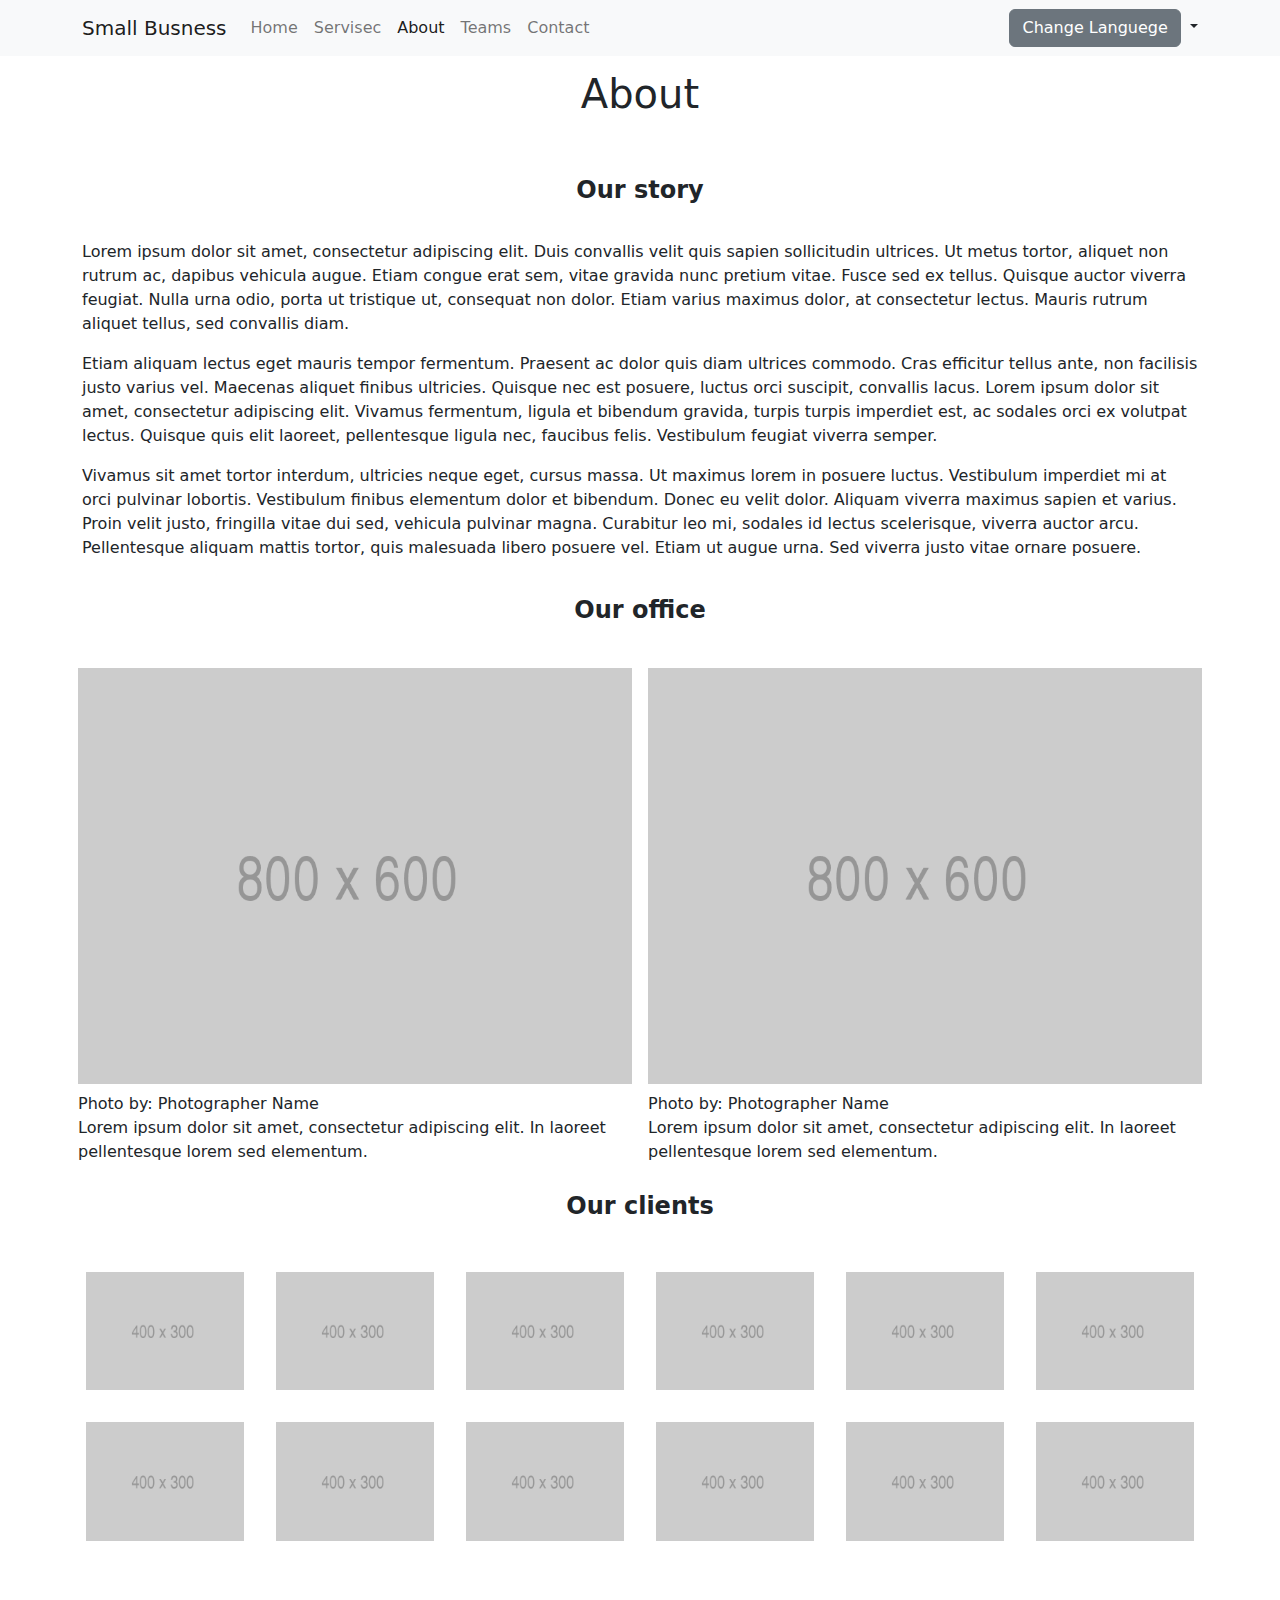
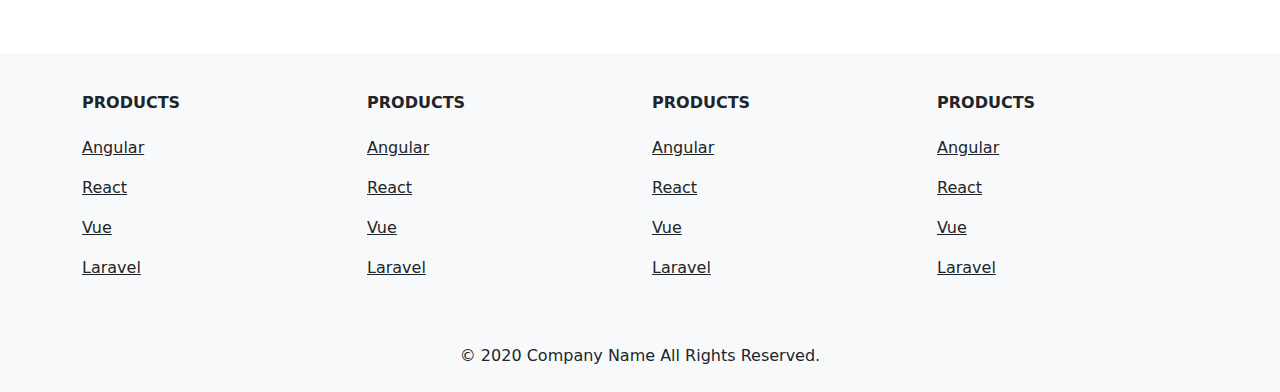
==== about.html @ eff53b5e "Add files via upload" ====
<!DOCTYPE html>
<html>

<head>
  <meta charset="utf-8">
  <meta name="viewport" content="width=device-width, initial-scale=1">
  <title></title>
  <link rel="stylesheet" href="css/bootstrap.min.css">
  <script defer src="js/fontawesome-all.min.js"></script>
</head>

<body>
 <!--Меню-->
 <nav class="navbar navbar-expand-lg bg-light fixed-top mb-4">
  <div class="container d-flex">
    <a class="navbar-brand" href="#">Small Busness</a>
    <button class="navbar-toggler" type="button" data-bs-toggle="collapse" data-bs-target="#navbarNavDropdown"
      aria-controls="navbarNavDropdown" aria-expanded="false" aria-label="Toggle navigation">
      <span class="navbar-toggler-icon"></span>
    </button>
    <div class="collapse navbar-collapse justify-content-between" id="navbarNavDropdown">
      <ul class="navbar-nav">
        <li class="nav-item">
          <a class="nav-link"  href="./index.html">Home</a>
        </li>
        <li class="nav-item">
          <a class="nav-link" href="./services.html">Servisec</a>
        </li>
        <li class="nav-item">
          <a class="nav-link active" aria-current="page" href="./about.html">About</a>
        </li>
        <li class="nav-item">
          <a class="nav-link" href="./teem.html">Teams</a>
        </li>
        <li class="nav-item">
          <a class="nav-link" href="./contact.html">Contact</a>
        </li>

      </ul>

      <div class="nav-item dropdown">
        <a class="nav-link dropdown-toggle" href="#" role="button" data-bs-toggle="dropdown" aria-expanded="false">
          <button class="btn btn-secondary">Change Languege</button>
        </a>
        <ul class="dropdown-menu">
          <li><a class="dropdown-item" href="#">Languege</a></li>
          <li><a class="dropdown-item" href="#">Languege</a></li>
          <li><a class="dropdown-item" href="#">Languege</a></li>
        </ul>
      </div>
    </div>
  </div>
</nav>


  <!-- История -->

  <div class="container py-5">

    <div class="row">
      <div class="col-12">
        <p class="fw-light fs-1 d-flex justify-content-center p-3">About</p>
        <p class="p-3 fw-bold fs-4 d-flex justify-content-center">Our story</p>
        <p class="text-start">Lorem ipsum dolor sit amet, consectetur adipiscing elit. Duis convallis velit quis sapien
          sollicitudin ultrices. Ut metus tortor, aliquet non rutrum ac, dapibus vehicula augue. Etiam congue erat sem,
          vitae gravida nunc pretium vitae. Fusce sed ex tellus. Quisque auctor viverra feugiat. Nulla urna odio, porta
          ut
          tristique ut, consequat non dolor. Etiam varius maximus dolor, at consectetur lectus. Mauris rutrum aliquet
          tellus, sed convallis diam.</p>
        <p class="text-start">Etiam aliquam lectus eget mauris tempor fermentum. Praesent ac dolor quis diam ultrices
          commodo. Cras efficitur tellus ante, non facilisis justo varius vel. Maecenas aliquet finibus ultricies.
          Quisque
          nec est posuere, luctus orci suscipit, convallis lacus. Lorem ipsum dolor sit amet, consectetur adipiscing
          elit.
          Vivamus fermentum, ligula et bibendum gravida, turpis turpis imperdiet est, ac sodales orci ex volutpat
          lectus.
          Quisque quis elit laoreet, pellentesque ligula nec, faucibus felis. Vestibulum feugiat viverra semper.</p>
        <p class="text-start">Vivamus sit amet tortor interdum, ultricies neque eget, cursus massa. Ut maximus lorem in
          posuere luctus. Vestibulum imperdiet mi at orci pulvinar lobortis. Vestibulum finibus elementum dolor et
          bibendum. Donec eu velit dolor. Aliquam viverra maximus sapien et varius. Proin velit justo, fringilla vitae
          dui
          sed, vehicula pulvinar magna. Curabitur leo mi, sodales id lectus scelerisque, viverra auctor arcu.
          Pellentesque
          aliquam mattis tortor, quis malesuada libero posuere vel. Etiam ut augue urna. Sed viverra justo vitae ornare
          posuere.</p>
      </div>
      <p class="p-3 fw-bold fs-4 d-flex justify-content-center">Our office</p>
      <div class="col-lg-6 col=md-12 col-sm-12 p-2">
        <img src="./img/800x600.png" class="card-img-top" alt="...">
        <div class="card-body">
          <p class="card-text mt-2">Photo by: Photographer Name <br>
            Lorem ipsum dolor sit amet, consectetur adipiscing elit. In laoreet pellentesque lorem sed elementum.</p>
        </div>
      </div>
      <div class="col-lg-6 col=md-12 col-sm-12 p-2">
        <img src="./img/800x600.png" class="card-img-top" alt="...">
        <div class="card-body">
          <p class="card-text mt-2 ">Photo by: Photographer Name <br>
            Lorem ipsum dolor sit amet, consectetur adipiscing elit. In laoreet pellentesque lorem sed elementum.</p>
        </div>
      </div>
      <p class="p-3 fw-bold fs-4 d-flex justify-content-center">Our clients</p>
      <div class="col-lg-2 col-md-4 col-sm-6 p-3">
        <img src="./img/400x300.png" class="card-img-top" alt="...">
      </div>
      <div class="col-lg-2 col-md-4 col-sm-6 p-3">
        <img src="./img/400x300.png" class="card-img-top" alt="...">
      </div>
      <div class="col-lg-2 col-md-4 col-sm-6 p-3">
        <img src="./img/400x300.png" class="card-img-top" alt="...">
      </div>
      <div class="col-lg-2 col-md-4 col-sm-6 p-3">
        <img src="./img/400x300.png" class="card-img-top" alt="...">
      </div>
      <div class="col-lg-2 col-md-4 col-sm-6 p-3">
        <img src="./img/400x300.png" class="card-img-top" alt="...">
      </div>
      <div class="col-lg-2 col-md-4 col-sm-6 p-3">
        <img src="./img/400x300.png" class="card-img-top" alt="...">
      </div>
      <div class="col-lg-2 col-md-4 col-sm-6 p-3">
        <img src="./img/400x300.png" class="card-img-top" alt="...">
      </div>
      <div class="col-lg-2 col-md-4 col-sm-6 p-3">
        <img src="./img/400x300.png" class="card-img-top" alt="...">
      </div>
      <div class="col-lg-2 col-md-4 col-sm-6 p-3">
        <img src="./img/400x300.png" class="card-img-top" alt="...">
      </div>
      <div class="col-lg-2 col-md-4 col-sm-6 p-3">
        <img src="./img/400x300.png" class="card-img-top" alt="...">
      </div>
      <div class="col-lg-2 col-md-4 col-sm-6 p-3">
        <img src="./img/400x300.png" class="card-img-top" alt="...">
      </div>
      <div class="col-lg-2 col-md-4 col-sm-6 p-3">
        <img src="./img/400x300.png" class="card-img-top" alt="...">
      </div>
    </div>
  </div>

<!--Подвал-->
<footer>
  <div class="bg-light">
    <div class="container">
      <div class="pt-4 text-center text-md-start mt-5">
        <div class="row mt-3">
          <div class="col-12 col-md-3 col-lg-3 col-xl-3 mb-4">
            <h6 class="text-uppercase fw-bold mb-4">
              Products
            </h6>
            <p>
              <a href="#!" class="text-reset">Angular</a>
            </p>
            <p>
              <a href="#!" class="text-reset">React</a>
            </p>
            <p>
              <a href="#!" class="text-reset">Vue</a>
            </p>
            <p>
              <a href="#!" class="text-reset">Laravel</a>
            </p>
          </div>
          <div class="col-12 col-md-3 col-lg-3 col-xl-3 mb-4">
            <h6 class="text-uppercase fw-bold mb-4">
              Products
            </h6>
            <p>
              <a href="#!" class="text-reset">Angular</a>
            </p>
            <p>
              <a href="#!" class="text-reset">React</a>
            </p>
            <p>
              <a href="#!" class="text-reset">Vue</a>
            </p>
            <p>
              <a href="#!" class="text-reset">Laravel</a>
            </p>
          </div>
          <div class="col-12 col-md-3 col-lg-3 col-xl-3 mb-4">
            <h6 class="text-uppercase fw-bold mb-4">
              Products
            </h6>
            <p>
              <a href="#!" class="text-reset">Angular</a>
            </p>
            <p>
              <a href="#!" class="text-reset">React</a>
            </p>
            <p>
              <a href="#!" class="text-reset">Vue</a>
            </p>
            <p>
              <a href="#!" class="text-reset">Laravel</a>
            </p>
          </div>
          <div class="col-12 col-md-3 col-lg-3 col-xl-3 mx-auto mb-4">
            <h6 class="text-uppercase fw-bold mb-4">
              Products
            </h6>
            <p>
              <a href="#!" class="text-reset">Angular</a>
            </p>
            <p>
              <a href="#!" class="text-reset">React</a>
            </p>
            <p>
              <a href="#!" class="text-reset">Vue</a>
            </p>
            <p>
              <a href="#!" class="text-reset">Laravel</a>
            </p>
          </div>
        </div>
      </div>
    </div>
    <div class="text-center p-4">
      © 2020 Company Name All Rights Reserved.
    </div>
  </div>
</footer>
  </div>
  <script src="js/bootstrap.bundle.min.js"></script>
</body>

</html>
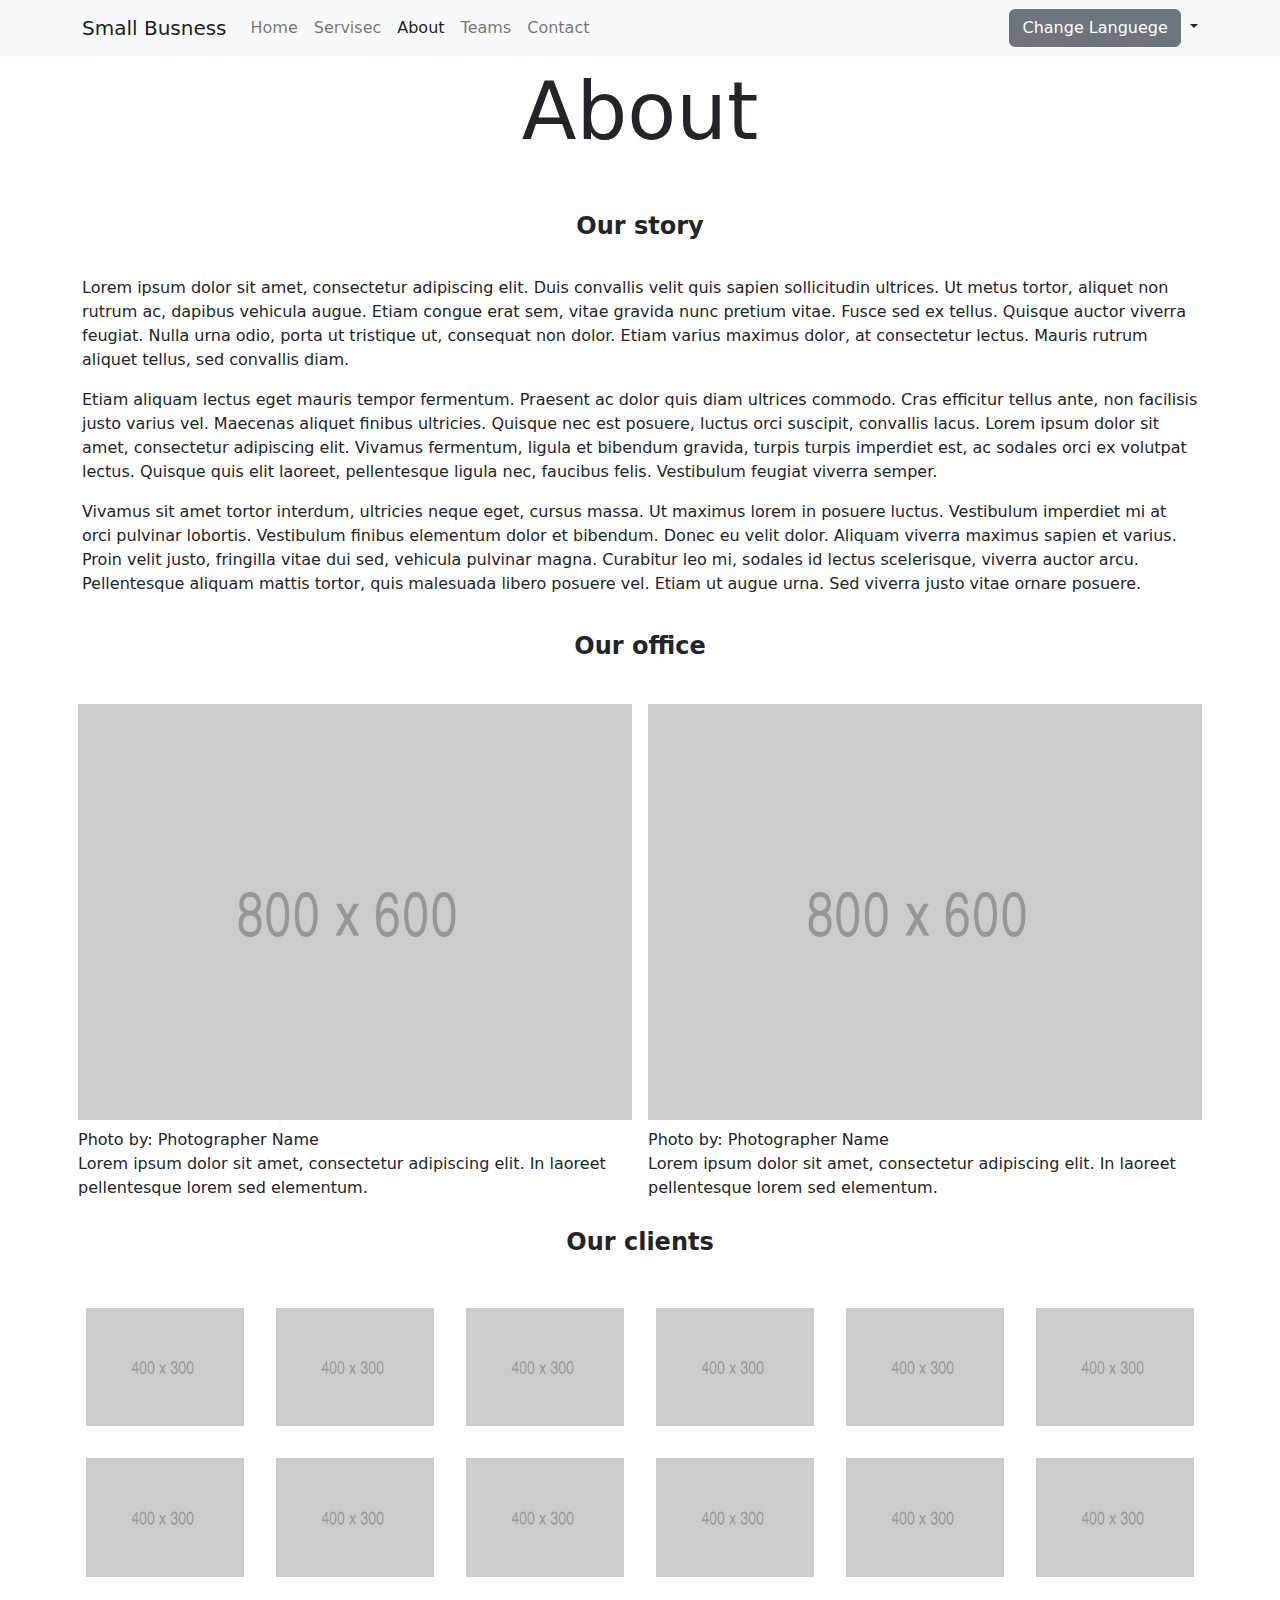
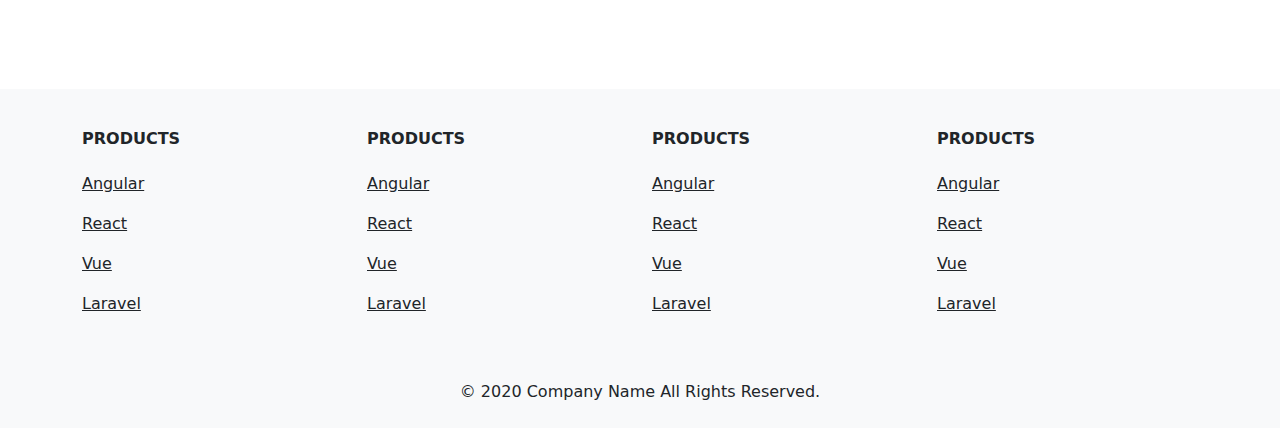
==== commit 93ea959a: "Update about.html" ====
--- a/about.html
+++ b/about.html
@@ -59,7 +59,7 @@
 
     <div class="row">
       <div class="col-12">
-        <p class="fw-light fs-1 d-flex justify-content-center p-3">About</p>
+        <p class="display-1 d-flex justify-content-center p-3">About</p>
         <p class="p-3 fw-bold fs-4 d-flex justify-content-center">Our story</p>
         <p class="text-start">Lorem ipsum dolor sit amet, consectetur adipiscing elit. Duis convallis velit quis sapien
           sollicitudin ultrices. Ut metus tortor, aliquet non rutrum ac, dapibus vehicula augue. Etiam congue erat sem,
@@ -225,4 +225,4 @@
   <script src="js/bootstrap.bundle.min.js"></script>
 </body>
 
-</html>+</html>
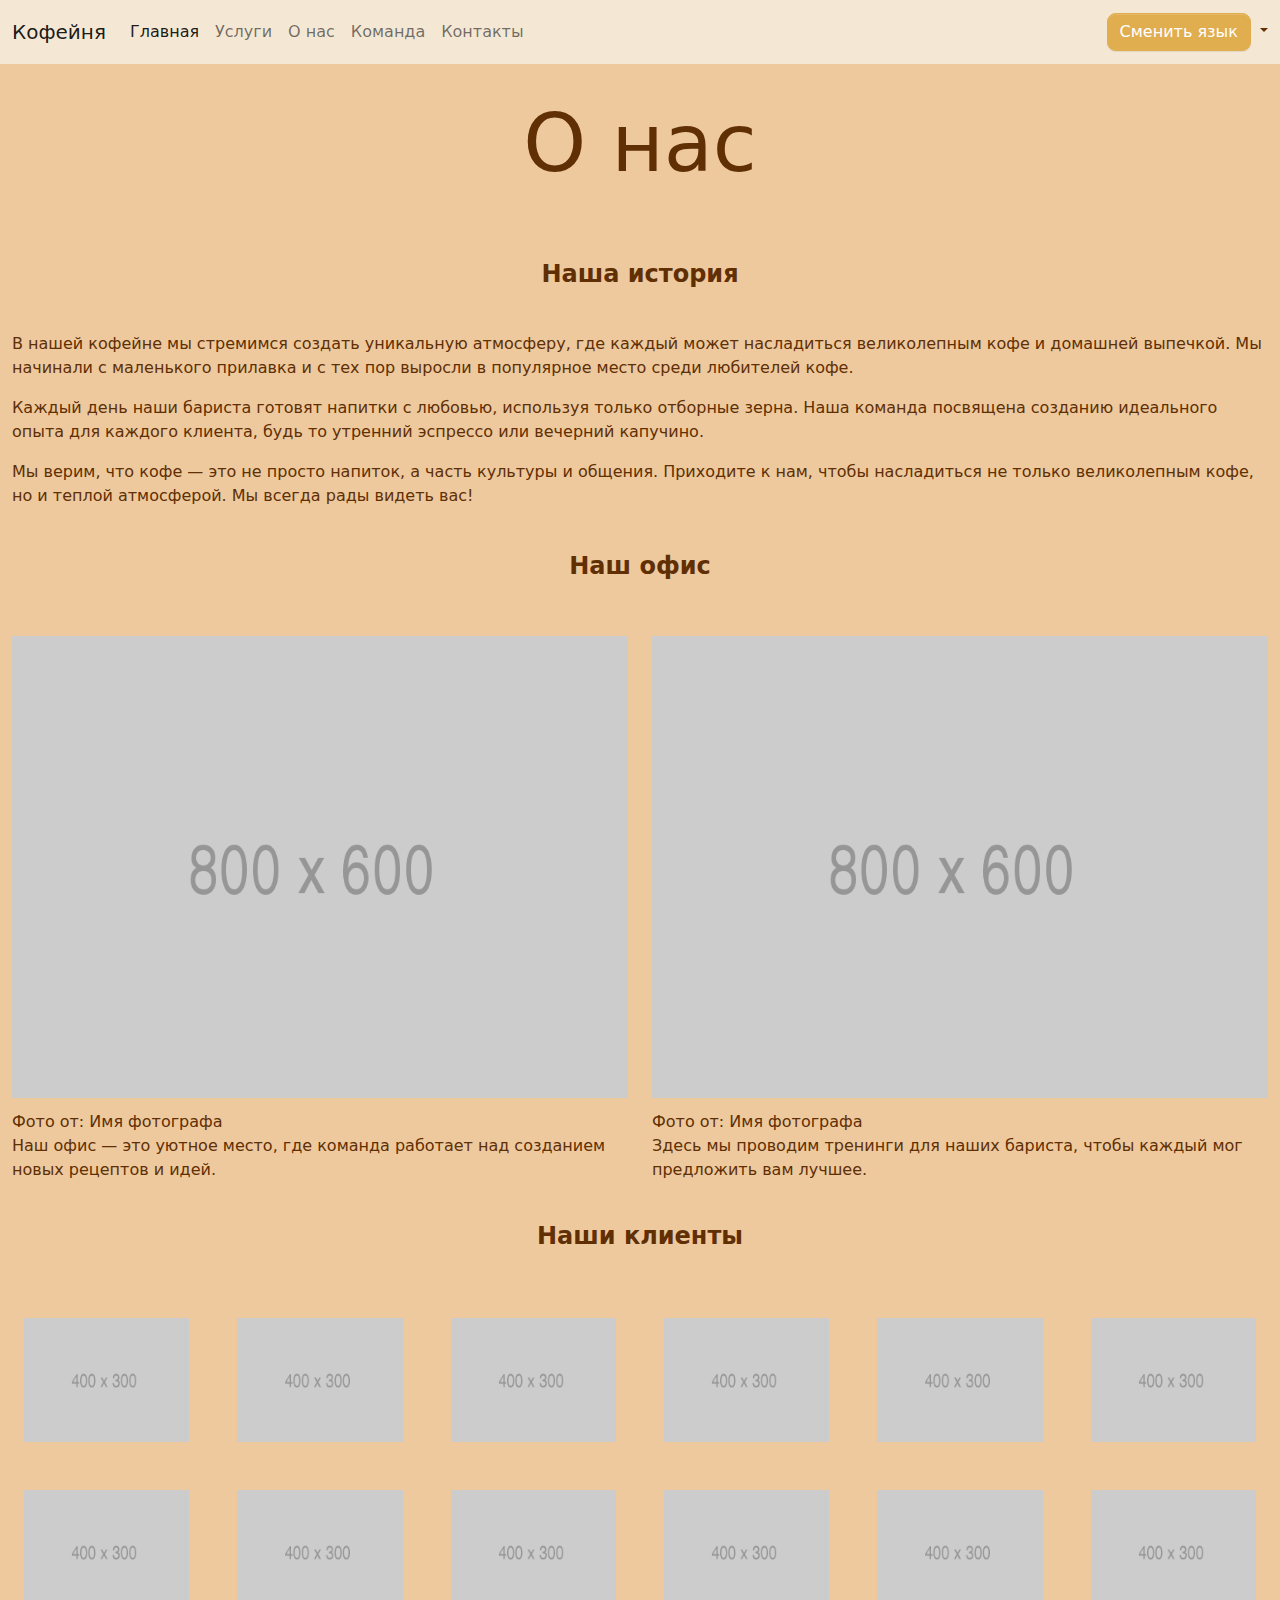
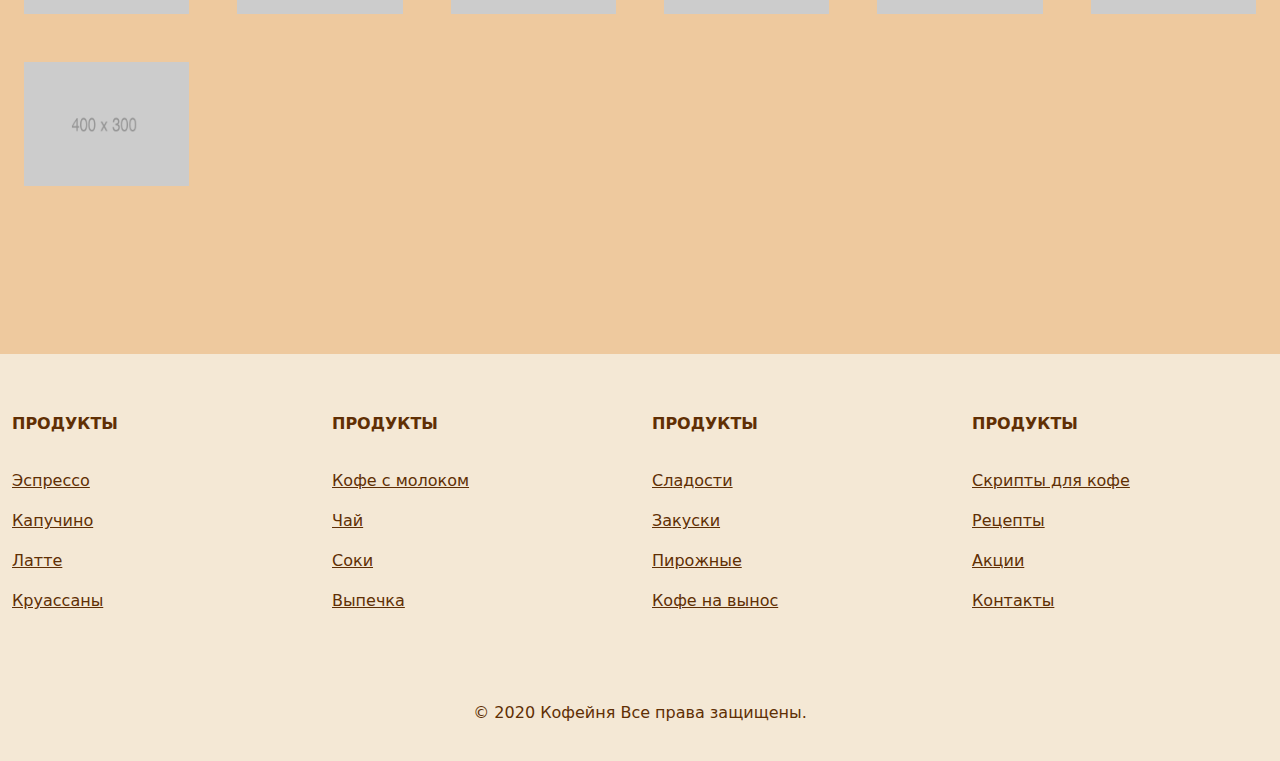
==== commit 9b7cd147: "new project" ====
--- a/about.html
+++ b/about.html
@@ -5,224 +5,205 @@
   <meta charset="utf-8">
   <meta name="viewport" content="width=device-width, initial-scale=1">
   <title></title>
-  <link rel="stylesheet" href="css/bootstrap.min.css">
-  <script defer src="js/fontawesome-all.min.js"></script>
+  <link rel="stylesheet" href="./scss/style.css">
+  <link rel="stylesheet" href="./bootstrap/css/bootstrap.min.css">
+  <script defer src="./bootstrap/js/fontawesome-all.min.js"></script>
 </head>
 
 <body>
  <!--Меню-->
  <nav class="navbar navbar-expand-lg bg-light fixed-top mb-4">
   <div class="container d-flex">
-    <a class="navbar-brand" href="#">Small Busness</a>
-    <button class="navbar-toggler" type="button" data-bs-toggle="collapse" data-bs-target="#navbarNavDropdown"
-      aria-controls="navbarNavDropdown" aria-expanded="false" aria-label="Toggle navigation">
-      <span class="navbar-toggler-icon"></span>
-    </button>
-    <div class="collapse navbar-collapse justify-content-between" id="navbarNavDropdown">
-      <ul class="navbar-nav">
-        <li class="nav-item">
-          <a class="nav-link"  href="./index.html">Home</a>
-        </li>
-        <li class="nav-item">
-          <a class="nav-link" href="./services.html">Servisec</a>
-        </li>
-        <li class="nav-item">
-          <a class="nav-link active" aria-current="page" href="./about.html">About</a>
-        </li>
-        <li class="nav-item">
-          <a class="nav-link" href="./teem.html">Teams</a>
-        </li>
-        <li class="nav-item">
-          <a class="nav-link" href="./contact.html">Contact</a>
-        </li>
-
-      </ul>
-
-      <div class="nav-item dropdown">
-        <a class="nav-link dropdown-toggle" href="#" role="button" data-bs-toggle="dropdown" aria-expanded="false">
-          <button class="btn btn-secondary">Change Languege</button>
-        </a>
-        <ul class="dropdown-menu">
-          <li><a class="dropdown-item" href="#">Languege</a></li>
-          <li><a class="dropdown-item" href="#">Languege</a></li>
-          <li><a class="dropdown-item" href="#">Languege</a></li>
-        </ul>
-      </div>
-    </div>
+      <a class="navbar-brand" href="#">Кофейня</a>
+      <button class="navbar-toggler" type="button" data-bs-toggle="collapse" data-bs-target="#navbarNavDropdown"
+          aria-controls="navbarNavDropdown" aria-expanded="false" aria-label="Toggle navigation">
+          <span class="navbar-toggler-icon"></span>
+      </button>
+      <div class="collapse navbar-collapse justify-content-between" id="navbarNavDropdown">
+          <ul class="navbar-nav">
+              <li class="nav-item">
+                  <a class="nav-link active" aria-current="page" href="./index.html">Главная</a>
+              </li>
+              <li class="nav-item">
+                  <a class="nav-link" href="./services.html">Услуги</a>
+              </li>
+              <li class="nav-item">
+                  <a class="nav-link" aria-current="page" href="./about.html">О нас</a>
+              </li>
+              <li class="nav-item">
+                  <a class="nav-link" href="./teem.html">Команда</a>
+              </li>
+              <li class="nav-item">
+                  <a class="nav-link" href="./contact.html">Контакты</a>
+              </li>
+          </ul>
+
+          <div class="nav-item dropdown">
+              <a class="nav-link dropdown-toggle" href="#" role="button" data-bs-toggle="dropdown" aria-expanded="false">
+                  <button class="btn btn-secondary">Сменить язык</button>
+              </a>
+              <ul class="dropdown-menu">
+                  <li><a class="dropdown-item" href="#">Русский</a></li>
+                  <li><a class="dropdown-item" href="#">Английский</a></li>
+                  <li><a class="dropdown-item" href="#">Испанский</a></li>
+              </ul>
+          </div>
+      </div>
   </div>
 </nav>
 
-
-  <!-- История -->
-
-  <div class="container py-5">
-
-    <div class="row">
+<div class="container py-5">
+  <div class="row">
       <div class="col-12">
-        <p class="display-1 d-flex justify-content-center p-3">About</p>
-        <p class="p-3 fw-bold fs-4 d-flex justify-content-center">Our story</p>
-        <p class="text-start">Lorem ipsum dolor sit amet, consectetur adipiscing elit. Duis convallis velit quis sapien
-          sollicitudin ultrices. Ut metus tortor, aliquet non rutrum ac, dapibus vehicula augue. Etiam congue erat sem,
-          vitae gravida nunc pretium vitae. Fusce sed ex tellus. Quisque auctor viverra feugiat. Nulla urna odio, porta
-          ut
-          tristique ut, consequat non dolor. Etiam varius maximus dolor, at consectetur lectus. Mauris rutrum aliquet
-          tellus, sed convallis diam.</p>
-        <p class="text-start">Etiam aliquam lectus eget mauris tempor fermentum. Praesent ac dolor quis diam ultrices
-          commodo. Cras efficitur tellus ante, non facilisis justo varius vel. Maecenas aliquet finibus ultricies.
-          Quisque
-          nec est posuere, luctus orci suscipit, convallis lacus. Lorem ipsum dolor sit amet, consectetur adipiscing
-          elit.
-          Vivamus fermentum, ligula et bibendum gravida, turpis turpis imperdiet est, ac sodales orci ex volutpat
-          lectus.
-          Quisque quis elit laoreet, pellentesque ligula nec, faucibus felis. Vestibulum feugiat viverra semper.</p>
-        <p class="text-start">Vivamus sit amet tortor interdum, ultricies neque eget, cursus massa. Ut maximus lorem in
-          posuere luctus. Vestibulum imperdiet mi at orci pulvinar lobortis. Vestibulum finibus elementum dolor et
-          bibendum. Donec eu velit dolor. Aliquam viverra maximus sapien et varius. Proin velit justo, fringilla vitae
-          dui
-          sed, vehicula pulvinar magna. Curabitur leo mi, sodales id lectus scelerisque, viverra auctor arcu.
-          Pellentesque
-          aliquam mattis tortor, quis malesuada libero posuere vel. Etiam ut augue urna. Sed viverra justo vitae ornare
-          posuere.</p>
-      </div>
-      <p class="p-3 fw-bold fs-4 d-flex justify-content-center">Our office</p>
-      <div class="col-lg-6 col=md-12 col-sm-12 p-2">
-        <img src="./img/800x600.png" class="card-img-top" alt="...">
-        <div class="card-body">
-          <p class="card-text mt-2">Photo by: Photographer Name <br>
-            Lorem ipsum dolor sit amet, consectetur adipiscing elit. In laoreet pellentesque lorem sed elementum.</p>
-        </div>
-      </div>
-      <div class="col-lg-6 col=md-12 col-sm-12 p-2">
-        <img src="./img/800x600.png" class="card-img-top" alt="...">
-        <div class="card-body">
-          <p class="card-text mt-2 ">Photo by: Photographer Name <br>
-            Lorem ipsum dolor sit amet, consectetur adipiscing elit. In laoreet pellentesque lorem sed elementum.</p>
-        </div>
-      </div>
-      <p class="p-3 fw-bold fs-4 d-flex justify-content-center">Our clients</p>
-      <div class="col-lg-2 col-md-4 col-sm-6 p-3">
-        <img src="./img/400x300.png" class="card-img-top" alt="...">
-      </div>
-      <div class="col-lg-2 col-md-4 col-sm-6 p-3">
-        <img src="./img/400x300.png" class="card-img-top" alt="...">
-      </div>
-      <div class="col-lg-2 col-md-4 col-sm-6 p-3">
-        <img src="./img/400x300.png" class="card-img-top" alt="...">
-      </div>
-      <div class="col-lg-2 col-md-4 col-sm-6 p-3">
-        <img src="./img/400x300.png" class="card-img-top" alt="...">
-      </div>
-      <div class="col-lg-2 col-md-4 col-sm-6 p-3">
-        <img src="./img/400x300.png" class="card-img-top" alt="...">
-      </div>
-      <div class="col-lg-2 col-md-4 col-sm-6 p-3">
-        <img src="./img/400x300.png" class="card-img-top" alt="...">
-      </div>
-      <div class="col-lg-2 col-md-4 col-sm-6 p-3">
-        <img src="./img/400x300.png" class="card-img-top" alt="...">
-      </div>
-      <div class="col-lg-2 col-md-4 col-sm-6 p-3">
-        <img src="./img/400x300.png" class="card-img-top" alt="...">
-      </div>
-      <div class="col-lg-2 col-md-4 col-sm-6 p-3">
-        <img src="./img/400x300.png" class="card-img-top" alt="...">
-      </div>
-      <div class="col-lg-2 col-md-4 col-sm-6 p-3">
-        <img src="./img/400x300.png" class="card-img-top" alt="...">
-      </div>
-      <div class="col-lg-2 col-md-4 col-sm-6 p-3">
-        <img src="./img/400x300.png" class="card-img-top" alt="...">
-      </div>
-      <div class="col-lg-2 col-md-4 col-sm-6 p-3">
-        <img src="./img/400x300.png" class="card-img-top" alt="...">
-      </div>
-    </div>
-  </div>
-
+          <p class="display-1 d-flex justify-content-center p-3">О нас</p>
+          <p class="p-3 fw-bold fs-4 d-flex justify-content-center">Наша история</p>
+          <p class="text-start">В нашей кофейне мы стремимся создать уникальную атмосферу, где каждый может насладиться великолепным кофе и домашней выпечкой. Мы начинали с маленького прилавка и с тех пор выросли в популярное место среди любителей кофе.</p>
+          <p class="text-start">Каждый день наши бариста готовят напитки с любовью, используя только отборные зерна. Наша команда посвящена созданию идеального опыта для каждого клиента, будь то утренний эспрессо или вечерний капучино.</p>
+          <p class="text-start">Мы верим, что кофе — это не просто напиток, а часть культуры и общения. Приходите к нам, чтобы насладиться не только великолепным кофе, но и теплой атмосферой. Мы всегда рады видеть вас!</p>
+      </div>
+      <p class="p-3 fw-bold fs-4 d-flex justify-content-center">Наш офис</p>
+      <div class="col-lg-6 col-md-12 col-sm-12 p-2">
+          <img src="./img/800x600.png" class="card-img-top" alt="Кофейня">
+          <div class="card-body">
+              <p class="card-text mt-2">Фото от: Имя фотографа <br>
+                  Наш офис — это уютное место, где команда работает над созданием новых рецептов и идей.</p>
+          </div>
+      </div>
+      <div class="col-lg-6 col-md-12 col-sm-12 p-2">
+          <img src="./img/800x600.png" class="card-img-top" alt="Кофейня">
+          <div class="card-body">
+              <p class="card-text mt-2">Фото от: Имя фотографа <br>
+                  Здесь мы проводим тренинги для наших бариста, чтобы каждый мог предложить вам лучшее.</p>
+          </div>
+      </div>
+      <p class="p-3 fw-bold fs-4 d-flex justify-content-center">Наши клиенты</p>
+      <div class="col-lg-2 col-md-4 col-sm-6 p-3">
+          <img src="./img/400x300.png" class="card-img-top" alt="Клиент">
+      </div>
+      <div class="col-lg-2 col-md-4 col-sm-6 p-3">
+          <img src="./img/400x300.png" class="card-img-top" alt="Клиент">
+      </div>
+      <div class="col-lg-2 col-md-4 col-sm-6 p-3">
+          <img src="./img/400x300.png" class="card-img-top" alt="Клиент">
+      </div>
+      <div class="col-lg-2 col-md-4 col-sm-6 p-3">
+          <img src="./img/400x300.png" class="card-img-top" alt="Клиент">
+      </div>
+      <div class="col-lg-2 col-md-4 col-sm-6 p-3">
+          <img src="./img/400x300.png" class="card-img-top" alt="Клиент">
+      </div>
+      <div class="col-lg-2 col-md-4 col-sm-6 p-3">
+          <img src="./img/400x300.png" class="card-img-top" alt="Клиент">
+      </div>
+      <div class="col-lg-2 col-md-4 col-sm-6 p-3">
+          <img src="./img/400x300.png" class="card-img-top" alt="Клиент">
+      </div>
+      <div class="col-lg-2 col-md-4 col-sm-6 p-3">
+          <img src="./img/400x300.png" class="card-img-top" alt="Клиент">
+      </div>
+      <div class="col-lg-2 col-md-4 col-sm-6 p-3">
+          <img src="./img/400x300.png" class="card-img-top" alt="Клиент">
+      </div>
+      <div class="col-lg-2 col-md-4 col-sm-6 p-3">
+          <img src="./img/400x300.png" class="card-img-top" alt="Клиент">
+      </div>
+      <div class="col-lg-2 col-md-4 col-sm-6 p-3">
+          <img src="./img/400x300.png" class="card-img-top" alt="Клиент">
+      </div>
+      <div class="col-lg-2 col-md-4 col-sm-6 p-3">
+          <img src="./img/400x300.png" class="card-img-top" alt="Клиент">
+      </div>
+      <div class="col-lg-2 col-md-4 col-sm-6 p-3">
+          <img src="./img/400x300.png" class="card-img-top" alt="Клиент">
+      </div>
+  </div>
+</div>
 <!--Подвал-->
 <footer>
   <div class="bg-light">
-    <div class="container">
-      <div class="pt-4 text-center text-md-start mt-5">
-        <div class="row mt-3">
-          <div class="col-12 col-md-3 col-lg-3 col-xl-3 mb-4">
-            <h6 class="text-uppercase fw-bold mb-4">
-              Products
-            </h6>
-            <p>
-              <a href="#!" class="text-reset">Angular</a>
-            </p>
-            <p>
-              <a href="#!" class="text-reset">React</a>
-            </p>
-            <p>
-              <a href="#!" class="text-reset">Vue</a>
-            </p>
-            <p>
-              <a href="#!" class="text-reset">Laravel</a>
-            </p>
-          </div>
-          <div class="col-12 col-md-3 col-lg-3 col-xl-3 mb-4">
-            <h6 class="text-uppercase fw-bold mb-4">
-              Products
-            </h6>
-            <p>
-              <a href="#!" class="text-reset">Angular</a>
-            </p>
-            <p>
-              <a href="#!" class="text-reset">React</a>
-            </p>
-            <p>
-              <a href="#!" class="text-reset">Vue</a>
-            </p>
-            <p>
-              <a href="#!" class="text-reset">Laravel</a>
-            </p>
-          </div>
-          <div class="col-12 col-md-3 col-lg-3 col-xl-3 mb-4">
-            <h6 class="text-uppercase fw-bold mb-4">
-              Products
-            </h6>
-            <p>
-              <a href="#!" class="text-reset">Angular</a>
-            </p>
-            <p>
-              <a href="#!" class="text-reset">React</a>
-            </p>
-            <p>
-              <a href="#!" class="text-reset">Vue</a>
-            </p>
-            <p>
-              <a href="#!" class="text-reset">Laravel</a>
-            </p>
-          </div>
-          <div class="col-12 col-md-3 col-lg-3 col-xl-3 mx-auto mb-4">
-            <h6 class="text-uppercase fw-bold mb-4">
-              Products
-            </h6>
-            <p>
-              <a href="#!" class="text-reset">Angular</a>
-            </p>
-            <p>
-              <a href="#!" class="text-reset">React</a>
-            </p>
-            <p>
-              <a href="#!" class="text-reset">Vue</a>
-            </p>
-            <p>
-              <a href="#!" class="text-reset">Laravel</a>
-            </p>
-          </div>
-        </div>
-      </div>
-    </div>
-    <div class="text-center p-4">
-      © 2020 Company Name All Rights Reserved.
-    </div>
+      <div class="container">
+          <div class="pt-4 text-center text-md-start mt-5">
+              <div class="row mt-3">
+                  <div class="col-12 col-md-3 col-lg-3 col-xl-3 mb-4">
+                      <h6 class="text-uppercase fw-bold mb-4">
+                          Продукты
+                      </h6>
+                      <p>
+                          <a href="#!" class="text-reset">Эспрессо</a>
+                      </p>
+                      <p>
+                          <a href="#!" class="text-reset">Капучино</a>
+                      </p>
+                      <p>
+                          <a href="#!" class="text-reset">Латте</a>
+                      </p>
+                      <p>
+                          <a href="#!" class="text-reset">Круассаны</a>
+                      </p>
+                  </div>
+                  <div class="col-12 col-md-3 col-lg-3 col-xl-3 mb-4">
+                      <h6 class="text-uppercase fw-bold mb-4">
+                          Продукты
+                      </h6>
+                      <p>
+                          <a href="#!" class="text-reset">Кофе с молоком</a>
+                      </p>
+                      <p>
+                          <a href="#!" class="text-reset">Чай</a>
+                      </p>
+                      <p>
+                          <a href="#!" class="text-reset">Соки</a>
+                      </p>
+                      <p>
+                          <a href="#!" class="text-reset">Выпечка</a>
+                      </p>
+                  </div>
+                  <div class="col-12 col-md-3 col-lg-3 col-xl-3 mb-4">
+                      <h6 class="text-uppercase fw-bold mb-4">
+                          Продукты
+                      </h6>
+                      <p>
+                          <a href="#!" class="text-reset">Сладости</a>
+                      </p>
+                      <p>
+                          <a href="#!" class="text-reset">Закуски</a>
+                      </p>
+                      <p>
+                          <a href="#!" class="text-reset">Пирожные</a>
+                      </p>
+                      <p>
+                          <a href="#!" class="text-reset">Кофе на вынос</a>
+                      </p>
+                  </div>
+                  <div class="col-12 col-md-3 col-lg-3 col-xl-3 mx-auto mb-4">
+                      <h6 class="text-uppercase fw-bold mb-4">
+                          Продукты
+                      </h6>
+                      <p>
+                          <a href="#!" class="text-reset">Скрипты для кофе</a>
+                      </p>
+                      <p>
+                          <a href="#!" class="text-reset">Рецепты</a>
+                      </p>
+                      <p>
+                          <a href="#!" class="text-reset">Акции</a>
+                      </p>
+                      <p>
+
+
+<a href="#!" class="text-reset">Контакты</a>
+                      </p>
+                  </div>
+              </div>
+          </div>
+      </div>
+      <div class="text-center p-4">
+          © 2020 Кофейня Все права защищены.
+      </div>
   </div>
 </footer>
   </div>
-  <script src="js/bootstrap.bundle.min.js"></script>
+  <script src="./bootstrap/js/bootstrap.bundle.min.js"></script>
 </body>
 
 </html>
--- a/scss/style.css
+++ b/scss/style.css
@@ -0,0 +1,10899 @@
+@charset "UTF-8";
+.btn-primary, .btn-secondary {
+  color: white !important;
+}
+
+.btn-outline-primary:hover {
+  color: white !important;
+}
+
+/* === Import Bootstrap functions and variables and mixins */
+/*--------------------------------------------------------------------*/
+/* Change theme-colors */
+.form-control {
+  background-color: #dee2e6 !important;
+}
+
+/*--------------------------------------------------------------------*/
+/* === Bootsrap Main SCSS === */
+/*!
+ * Bootstrap  v5.2.3 (https://getbootstrap.com/)
+ * Copyright 2011-2022 The Bootstrap Authors
+ * Copyright 2011-2022 Twitter, Inc.
+ * Licensed under MIT (https://github.com/twbs/bootstrap/blob/main/LICENSE)
+ */
+:root {
+  --bs-blue: #0d6efd;
+  --bs-indigo: #6610f2;
+  --bs-purple: #6f42c1;
+  --bs-pink: #d63384;
+  --bs-red: #dc3545;
+  --bs-orange: #fd7e14;
+  --bs-yellow: #ffc107;
+  --bs-green: #198754;
+  --bs-teal: #20c997;
+  --bs-cyan: #0dcaf0;
+  --bs-black: #000;
+  --bs-white: #fff;
+  --bs-gray: #6c757d;
+  --bs-gray-dark: #343a40;
+  --bs-gray-100: #f8f9fa;
+  --bs-gray-200: #e9ecef;
+  --bs-gray-300: #dee2e6;
+  --bs-gray-400: #ced4da;
+  --bs-gray-500: #adb5bd;
+  --bs-gray-600: #6c757d;
+  --bs-gray-700: #495057;
+  --bs-gray-800: #343a40;
+  --bs-gray-900: #212529;
+  --bs-light: #f4e8d5;
+  --bs-primary: #d17811;
+  --bs-secondary: #e0ad4f;
+  --bs-success: #1e6111;
+  --bs-info: #64c3d2;
+  --bs-warning: #f5e74a;
+  --bs-danger: #820410;
+  --bs-light-rgb: 244, 232, 213;
+  --bs-primary-rgb: 209, 120, 17;
+  --bs-secondary-rgb: 224, 173, 79;
+  --bs-success-rgb: 30, 97, 17;
+  --bs-info-rgb: 100, 195, 210;
+  --bs-warning-rgb: 245, 231, 74;
+  --bs-danger-rgb: 130, 4, 16;
+  --bs-white-rgb: 255, 255, 255;
+  --bs-black-rgb: 0, 0, 0;
+  --bs-body-color-rgb: 96, 47, 4;
+  --bs-body-bg-rgb: 238, 201, 158;
+  --bs-font-sans-serif: system-ui, -apple-system, "Segoe UI", Roboto, "Helvetica Neue", "Noto Sans", "Liberation Sans", Arial, sans-serif, "Apple Color Emoji", "Segoe UI Emoji", "Segoe UI Symbol", "Noto Color Emoji";
+  --bs-font-monospace: SFMono-Regular, Menlo, Monaco, Consolas, "Liberation Mono", "Courier New", monospace;
+  --bs-gradient: linear-gradient(180deg, rgba(255, 255, 255, 0.15), rgba(255, 255, 255, 0));
+  --bs-body-font-family: var(--bs-font-sans-serif);
+  --bs-body-font-size: 1rem;
+  --bs-body-font-weight: 400;
+  --bs-body-line-height: 1.5;
+  --bs-body-color: #602f04;
+  --bs-body-bg: #eec99e;
+  --bs-border-width: 1px;
+  --bs-border-style: solid;
+  --bs-border-color: #dee2e6;
+  --bs-border-color-translucent: rgba(0, 0, 0, 0.175);
+  --bs-border-radius: 0.55rem;
+  --bs-border-radius-sm: 0.25rem;
+  --bs-border-radius-lg: 0.5rem;
+  --bs-border-radius-xl: 1rem;
+  --bs-border-radius-2xl: 2rem;
+  --bs-border-radius-pill: 50rem;
+  --bs-link-color: #0dcaf0;
+  --bs-link-hover-color: #0257d5;
+  --bs-code-color: #d63384;
+  --bs-highlight-bg: #fff3cd;
+}
+
+*,
+*::before,
+*::after {
+  box-sizing: border-box;
+}
+
+@media (prefers-reduced-motion: no-preference) {
+  :root {
+    scroll-behavior: smooth;
+  }
+}
+
+body {
+  margin: 0;
+  font-family: var(--bs-body-font-family);
+  font-size: var(--bs-body-font-size);
+  font-weight: var(--bs-body-font-weight);
+  line-height: var(--bs-body-line-height);
+  color: var(--bs-body-color);
+  text-align: var(--bs-body-text-align);
+  background-color: var(--bs-body-bg);
+  -webkit-text-size-adjust: 100%;
+  -webkit-tap-highlight-color: rgba(0, 0, 0, 0);
+}
+
+hr {
+  margin: 1.5rem 0;
+  color: inherit;
+  border: 0;
+  border-top: 1px solid;
+  opacity: 0.25;
+}
+
+h6, .h6, h5, .h5, h4, .h4, h3, .h3, h2, .h2, h1, .h1 {
+  margin-top: 0;
+  margin-bottom: 0.75rem;
+  font-weight: 500;
+  line-height: 1.2;
+}
+
+h1, .h1 {
+  font-size: calc(1.375rem + 1.5vw);
+}
+@media (min-width: 1200px) {
+  h1, .h1 {
+    font-size: 2.5rem;
+  }
+}
+
+h2, .h2 {
+  font-size: calc(1.325rem + 0.9vw);
+}
+@media (min-width: 1200px) {
+  h2, .h2 {
+    font-size: 2rem;
+  }
+}
+
+h3, .h3 {
+  font-size: calc(1.3rem + 0.6vw);
+}
+@media (min-width: 1200px) {
+  h3, .h3 {
+    font-size: 1.75rem;
+  }
+}
+
+h4, .h4 {
+  font-size: calc(1.275rem + 0.3vw);
+}
+@media (min-width: 1200px) {
+  h4, .h4 {
+    font-size: 1.5rem;
+  }
+}
+
+h5, .h5 {
+  font-size: 1.25rem;
+}
+
+h6, .h6 {
+  font-size: 1rem;
+}
+
+p {
+  margin-top: 0;
+  margin-bottom: 1rem;
+}
+
+abbr[title] {
+  -webkit-text-decoration: underline dotted;
+          text-decoration: underline dotted;
+  cursor: help;
+  -webkit-text-decoration-skip-ink: none;
+          text-decoration-skip-ink: none;
+}
+
+address {
+  margin-bottom: 1rem;
+  font-style: normal;
+  line-height: inherit;
+}
+
+ol,
+ul {
+  padding-left: 2rem;
+}
+
+ol,
+ul,
+dl {
+  margin-top: 0;
+  margin-bottom: 1rem;
+}
+
+ol ol,
+ul ul,
+ol ul,
+ul ol {
+  margin-bottom: 0;
+}
+
+dt {
+  font-weight: 700;
+}
+
+dd {
+  margin-bottom: 0.5rem;
+  margin-left: 0;
+}
+
+blockquote {
+  margin: 0 0 1rem;
+}
+
+b,
+strong {
+  font-weight: bolder;
+}
+
+small, .small {
+  font-size: 0.875em;
+}
+
+mark, .mark {
+  padding: 0.1875em;
+  background-color: var(--bs-highlight-bg);
+}
+
+sub,
+sup {
+  position: relative;
+  font-size: 0.75em;
+  line-height: 0;
+  vertical-align: baseline;
+}
+
+sub {
+  bottom: -0.25em;
+}
+
+sup {
+  top: -0.5em;
+}
+
+a {
+  color: var(--bs-link-color);
+  text-decoration: underline;
+}
+a:hover {
+  color: var(--bs-link-hover-color);
+}
+
+a:not([href]):not([class]), a:not([href]):not([class]):hover {
+  color: inherit;
+  text-decoration: none;
+}
+
+pre,
+code,
+kbd,
+samp {
+  font-family: var(--bs-font-monospace);
+  font-size: 1em;
+}
+
+pre {
+  display: block;
+  margin-top: 0;
+  margin-bottom: 1rem;
+  overflow: auto;
+  font-size: 0.875em;
+}
+pre code {
+  font-size: inherit;
+  color: inherit;
+  word-break: normal;
+}
+
+code {
+  font-size: 0.875em;
+  color: var(--bs-code-color);
+  word-wrap: break-word;
+}
+a > code {
+  color: inherit;
+}
+
+kbd {
+  padding: 0.1875rem 0.375rem;
+  font-size: 0.875em;
+  color: var(--bs-body-bg);
+  background-color: var(--bs-body-color);
+  border-radius: 0.25rem;
+}
+kbd kbd {
+  padding: 0;
+  font-size: 1em;
+}
+
+figure {
+  margin: 0 0 1rem;
+}
+
+img,
+svg {
+  vertical-align: middle;
+}
+
+table {
+  caption-side: bottom;
+  border-collapse: collapse;
+}
+
+caption {
+  padding-top: 0.5rem;
+  padding-bottom: 0.5rem;
+  color: #6c757d;
+  text-align: left;
+}
+
+th {
+  text-align: inherit;
+  text-align: -webkit-match-parent;
+}
+
+thead,
+tbody,
+tfoot,
+tr,
+td,
+th {
+  border-color: inherit;
+  border-style: solid;
+  border-width: 0;
+}
+
+label {
+  display: inline-block;
+}
+
+button {
+  border-radius: 0;
+}
+
+button:focus:not(:focus-visible) {
+  outline: 0;
+}
+
+input,
+button,
+select,
+optgroup,
+textarea {
+  margin: 0;
+  font-family: inherit;
+  font-size: inherit;
+  line-height: inherit;
+}
+
+button,
+select {
+  text-transform: none;
+}
+
+[role=button] {
+  cursor: pointer;
+}
+
+select {
+  word-wrap: normal;
+}
+select:disabled {
+  opacity: 1;
+}
+
+[list]:not([type=date]):not([type=datetime-local]):not([type=month]):not([type=week]):not([type=time])::-webkit-calendar-picker-indicator {
+  display: none !important;
+}
+
+button,
+[type=button],
+[type=reset],
+[type=submit] {
+  -webkit-appearance: button;
+}
+button:not(:disabled),
+[type=button]:not(:disabled),
+[type=reset]:not(:disabled),
+[type=submit]:not(:disabled) {
+  cursor: pointer;
+}
+
+::-moz-focus-inner {
+  padding: 0;
+  border-style: none;
+}
+
+textarea {
+  resize: vertical;
+}
+
+fieldset {
+  min-width: 0;
+  padding: 0;
+  margin: 0;
+  border: 0;
+}
+
+legend {
+  float: left;
+  width: 100%;
+  padding: 0;
+  margin-bottom: 0.5rem;
+  font-size: calc(1.275rem + 0.3vw);
+  line-height: inherit;
+}
+@media (min-width: 1200px) {
+  legend {
+    font-size: 1.5rem;
+  }
+}
+legend + * {
+  clear: left;
+}
+
+::-webkit-datetime-edit-fields-wrapper,
+::-webkit-datetime-edit-text,
+::-webkit-datetime-edit-minute,
+::-webkit-datetime-edit-hour-field,
+::-webkit-datetime-edit-day-field,
+::-webkit-datetime-edit-month-field,
+::-webkit-datetime-edit-year-field {
+  padding: 0;
+}
+
+::-webkit-inner-spin-button {
+  height: auto;
+}
+
+[type=search] {
+  outline-offset: -2px;
+  -webkit-appearance: textfield;
+}
+
+/* rtl:raw:
+[type="tel"],
+[type="url"],
+[type="email"],
+[type="number"] {
+  direction: ltr;
+}
+*/
+::-webkit-search-decoration {
+  -webkit-appearance: none;
+}
+
+::-webkit-color-swatch-wrapper {
+  padding: 0;
+}
+
+::-webkit-file-upload-button {
+  font: inherit;
+  -webkit-appearance: button;
+}
+
+::file-selector-button {
+  font: inherit;
+  -webkit-appearance: button;
+}
+
+output {
+  display: inline-block;
+}
+
+iframe {
+  border: 0;
+}
+
+summary {
+  display: list-item;
+  cursor: pointer;
+}
+
+progress {
+  vertical-align: baseline;
+}
+
+[hidden] {
+  display: none !important;
+}
+
+.lead {
+  font-size: calc(1.285rem + 0.42vw);
+  font-weight: 300;
+}
+@media (min-width: 1200px) {
+  .lead {
+    font-size: 1.6rem;
+  }
+}
+
+.display-1 {
+  font-size: calc(1.625rem + 4.5vw);
+  font-weight: 300;
+  line-height: 1.2;
+}
+@media (min-width: 1200px) {
+  .display-1 {
+    font-size: 5rem;
+  }
+}
+
+.display-2 {
+  font-size: calc(1.575rem + 3.9vw);
+  font-weight: 300;
+  line-height: 1.2;
+}
+@media (min-width: 1200px) {
+  .display-2 {
+    font-size: 4.5rem;
+  }
+}
+
+.display-3 {
+  font-size: calc(1.525rem + 3.3vw);
+  font-weight: 300;
+  line-height: 1.2;
+}
+@media (min-width: 1200px) {
+  .display-3 {
+    font-size: 4rem;
+  }
+}
+
+.display-4 {
+  font-size: calc(1.475rem + 2.7vw);
+  font-weight: 300;
+  line-height: 1.2;
+}
+@media (min-width: 1200px) {
+  .display-4 {
+    font-size: 3.5rem;
+  }
+}
+
+.display-5 {
+  font-size: calc(1.425rem + 2.1vw);
+  font-weight: 300;
+  line-height: 1.2;
+}
+@media (min-width: 1200px) {
+  .display-5 {
+    font-size: 3rem;
+  }
+}
+
+.display-6 {
+  font-size: calc(1.375rem + 1.5vw);
+  font-weight: 300;
+  line-height: 1.2;
+}
+@media (min-width: 1200px) {
+  .display-6 {
+    font-size: 2.5rem;
+  }
+}
+
+.list-unstyled {
+  padding-left: 0;
+  list-style: none;
+}
+
+.list-inline {
+  padding-left: 0;
+  list-style: none;
+}
+
+.list-inline-item {
+  display: inline-block;
+}
+.list-inline-item:not(:last-child) {
+  margin-right: 0.5rem;
+}
+
+.initialism {
+  font-size: 0.875em;
+  text-transform: uppercase;
+}
+
+.blockquote {
+  margin-bottom: 1.5rem;
+  font-size: 1.25rem;
+}
+.blockquote > :last-child {
+  margin-bottom: 0;
+}
+
+.blockquote-footer {
+  margin-top: -1.5rem;
+  margin-bottom: 1.5rem;
+  font-size: 0.875em;
+  color: #6c757d;
+}
+.blockquote-footer::before {
+  content: "— ";
+}
+
+.img-fluid {
+  max-width: 100%;
+  height: auto;
+}
+
+.img-thumbnail {
+  padding: 0.55rem;
+  background-color: #e9ecef;
+  border: 1px solid #adb5bd;
+  border-radius: 0;
+  box-shadow: 0 0.125rem 0.25rem rgba(0, 0, 0, 0.075);
+  max-width: 100%;
+  height: auto;
+}
+
+.figure {
+  display: inline-block;
+}
+
+.figure-img {
+  margin-bottom: 0.75rem;
+  line-height: 1;
+}
+
+.figure-caption {
+  font-size: 0.875em;
+  color: #6c757d;
+}
+
+.container,
+.container-fluid,
+.container-xl,
+.container-lg,
+.container-md,
+.container-sm {
+  --bs-gutter-x: 1.5rem;
+  --bs-gutter-y: 0;
+  width: 100%;
+  padding-right: calc(var(--bs-gutter-x) * 0.5);
+  padding-left: calc(var(--bs-gutter-x) * 0.5);
+  margin-right: auto;
+  margin-left: auto;
+}
+
+@media (min-width: 576px) {
+  .container-sm, .container {
+    max-width: 540px;
+  }
+}
+@media (min-width: 768px) {
+  .container-md, .container-sm, .container {
+    max-width: 720px;
+  }
+}
+@media (min-width: 992px) {
+  .container-lg, .container-md, .container-sm, .container {
+    max-width: 960px;
+  }
+}
+@media (min-width: 1200px) {
+  .container-xl, .container-lg, .container-md, .container-sm, .container {
+    max-width: 1440px;
+  }
+}
+.row {
+  --bs-gutter-x: 1.5rem;
+  --bs-gutter-y: 0;
+  display: flex;
+  flex-wrap: wrap;
+  margin-top: calc(-1 * var(--bs-gutter-y));
+  margin-right: calc(-0.5 * var(--bs-gutter-x));
+  margin-left: calc(-0.5 * var(--bs-gutter-x));
+}
+.row > * {
+  flex-shrink: 0;
+  width: 100%;
+  max-width: 100%;
+  padding-right: calc(var(--bs-gutter-x) * 0.5);
+  padding-left: calc(var(--bs-gutter-x) * 0.5);
+  margin-top: var(--bs-gutter-y);
+}
+
+.col {
+  flex: 1 0 0%;
+}
+
+.row-cols-auto > * {
+  flex: 0 0 auto;
+  width: auto;
+}
+
+.row-cols-1 > * {
+  flex: 0 0 auto;
+  width: 100%;
+}
+
+.row-cols-2 > * {
+  flex: 0 0 auto;
+  width: 50%;
+}
+
+.row-cols-3 > * {
+  flex: 0 0 auto;
+  width: 33.3333333333%;
+}
+
+.row-cols-4 > * {
+  flex: 0 0 auto;
+  width: 25%;
+}
+
+.row-cols-5 > * {
+  flex: 0 0 auto;
+  width: 20%;
+}
+
+.row-cols-6 > * {
+  flex: 0 0 auto;
+  width: 16.6666666667%;
+}
+
+.col-auto {
+  flex: 0 0 auto;
+  width: auto;
+}
+
+.col-1 {
+  flex: 0 0 auto;
+  width: 8.33333333%;
+}
+
+.col-2 {
+  flex: 0 0 auto;
+  width: 16.66666667%;
+}
+
+.col-3 {
+  flex: 0 0 auto;
+  width: 25%;
+}
+
+.col-4 {
+  flex: 0 0 auto;
+  width: 33.33333333%;
+}
+
+.col-5 {
+  flex: 0 0 auto;
+  width: 41.66666667%;
+}
+
+.col-6 {
+  flex: 0 0 auto;
+  width: 50%;
+}
+
+.col-7 {
+  flex: 0 0 auto;
+  width: 58.33333333%;
+}
+
+.col-8 {
+  flex: 0 0 auto;
+  width: 66.66666667%;
+}
+
+.col-9 {
+  flex: 0 0 auto;
+  width: 75%;
+}
+
+.col-10 {
+  flex: 0 0 auto;
+  width: 83.33333333%;
+}
+
+.col-11 {
+  flex: 0 0 auto;
+  width: 91.66666667%;
+}
+
+.col-12 {
+  flex: 0 0 auto;
+  width: 100%;
+}
+
+.offset-1 {
+  margin-left: 8.33333333%;
+}
+
+.offset-2 {
+  margin-left: 16.66666667%;
+}
+
+.offset-3 {
+  margin-left: 25%;
+}
+
+.offset-4 {
+  margin-left: 33.33333333%;
+}
+
+.offset-5 {
+  margin-left: 41.66666667%;
+}
+
+.offset-6 {
+  margin-left: 50%;
+}
+
+.offset-7 {
+  margin-left: 58.33333333%;
+}
+
+.offset-8 {
+  margin-left: 66.66666667%;
+}
+
+.offset-9 {
+  margin-left: 75%;
+}
+
+.offset-10 {
+  margin-left: 83.33333333%;
+}
+
+.offset-11 {
+  margin-left: 91.66666667%;
+}
+
+.g-0,
+.gx-0 {
+  --bs-gutter-x: 0;
+}
+
+.g-0,
+.gy-0 {
+  --bs-gutter-y: 0;
+}
+
+.g-1,
+.gx-1 {
+  --bs-gutter-x: 0.375rem;
+}
+
+.g-1,
+.gy-1 {
+  --bs-gutter-y: 0.375rem;
+}
+
+.g-2,
+.gx-2 {
+  --bs-gutter-x: 0.75rem;
+}
+
+.g-2,
+.gy-2 {
+  --bs-gutter-y: 0.75rem;
+}
+
+.g-3,
+.gx-3 {
+  --bs-gutter-x: 1.5rem;
+}
+
+.g-3,
+.gy-3 {
+  --bs-gutter-y: 1.5rem;
+}
+
+.g-4,
+.gx-4 {
+  --bs-gutter-x: 2.25rem;
+}
+
+.g-4,
+.gy-4 {
+  --bs-gutter-y: 2.25rem;
+}
+
+.g-5,
+.gx-5 {
+  --bs-gutter-x: 4.5rem;
+}
+
+.g-5,
+.gy-5 {
+  --bs-gutter-y: 4.5rem;
+}
+
+@media (min-width: 576px) {
+  .col-sm {
+    flex: 1 0 0%;
+  }
+  .row-cols-sm-auto > * {
+    flex: 0 0 auto;
+    width: auto;
+  }
+  .row-cols-sm-1 > * {
+    flex: 0 0 auto;
+    width: 100%;
+  }
+  .row-cols-sm-2 > * {
+    flex: 0 0 auto;
+    width: 50%;
+  }
+  .row-cols-sm-3 > * {
+    flex: 0 0 auto;
+    width: 33.3333333333%;
+  }
+  .row-cols-sm-4 > * {
+    flex: 0 0 auto;
+    width: 25%;
+  }
+  .row-cols-sm-5 > * {
+    flex: 0 0 auto;
+    width: 20%;
+  }
+  .row-cols-sm-6 > * {
+    flex: 0 0 auto;
+    width: 16.6666666667%;
+  }
+  .col-sm-auto {
+    flex: 0 0 auto;
+    width: auto;
+  }
+  .col-sm-1 {
+    flex: 0 0 auto;
+    width: 8.33333333%;
+  }
+  .col-sm-2 {
+    flex: 0 0 auto;
+    width: 16.66666667%;
+  }
+  .col-sm-3 {
+    flex: 0 0 auto;
+    width: 25%;
+  }
+  .col-sm-4 {
+    flex: 0 0 auto;
+    width: 33.33333333%;
+  }
+  .col-sm-5 {
+    flex: 0 0 auto;
+    width: 41.66666667%;
+  }
+  .col-sm-6 {
+    flex: 0 0 auto;
+    width: 50%;
+  }
+  .col-sm-7 {
+    flex: 0 0 auto;
+    width: 58.33333333%;
+  }
+  .col-sm-8 {
+    flex: 0 0 auto;
+    width: 66.66666667%;
+  }
+  .col-sm-9 {
+    flex: 0 0 auto;
+    width: 75%;
+  }
+  .col-sm-10 {
+    flex: 0 0 auto;
+    width: 83.33333333%;
+  }
+  .col-sm-11 {
+    flex: 0 0 auto;
+    width: 91.66666667%;
+  }
+  .col-sm-12 {
+    flex: 0 0 auto;
+    width: 100%;
+  }
+  .offset-sm-0 {
+    margin-left: 0;
+  }
+  .offset-sm-1 {
+    margin-left: 8.33333333%;
+  }
+  .offset-sm-2 {
+    margin-left: 16.66666667%;
+  }
+  .offset-sm-3 {
+    margin-left: 25%;
+  }
+  .offset-sm-4 {
+    margin-left: 33.33333333%;
+  }
+  .offset-sm-5 {
+    margin-left: 41.66666667%;
+  }
+  .offset-sm-6 {
+    margin-left: 50%;
+  }
+  .offset-sm-7 {
+    margin-left: 58.33333333%;
+  }
+  .offset-sm-8 {
+    margin-left: 66.66666667%;
+  }
+  .offset-sm-9 {
+    margin-left: 75%;
+  }
+  .offset-sm-10 {
+    margin-left: 83.33333333%;
+  }
+  .offset-sm-11 {
+    margin-left: 91.66666667%;
+  }
+  .g-sm-0,
+.gx-sm-0 {
+    --bs-gutter-x: 0;
+  }
+  .g-sm-0,
+.gy-sm-0 {
+    --bs-gutter-y: 0;
+  }
+  .g-sm-1,
+.gx-sm-1 {
+    --bs-gutter-x: 0.375rem;
+  }
+  .g-sm-1,
+.gy-sm-1 {
+    --bs-gutter-y: 0.375rem;
+  }
+  .g-sm-2,
+.gx-sm-2 {
+    --bs-gutter-x: 0.75rem;
+  }
+  .g-sm-2,
+.gy-sm-2 {
+    --bs-gutter-y: 0.75rem;
+  }
+  .g-sm-3,
+.gx-sm-3 {
+    --bs-gutter-x: 1.5rem;
+  }
+  .g-sm-3,
+.gy-sm-3 {
+    --bs-gutter-y: 1.5rem;
+  }
+  .g-sm-4,
+.gx-sm-4 {
+    --bs-gutter-x: 2.25rem;
+  }
+  .g-sm-4,
+.gy-sm-4 {
+    --bs-gutter-y: 2.25rem;
+  }
+  .g-sm-5,
+.gx-sm-5 {
+    --bs-gutter-x: 4.5rem;
+  }
+  .g-sm-5,
+.gy-sm-5 {
+    --bs-gutter-y: 4.5rem;
+  }
+}
+@media (min-width: 768px) {
+  .col-md {
+    flex: 1 0 0%;
+  }
+  .row-cols-md-auto > * {
+    flex: 0 0 auto;
+    width: auto;
+  }
+  .row-cols-md-1 > * {
+    flex: 0 0 auto;
+    width: 100%;
+  }
+  .row-cols-md-2 > * {
+    flex: 0 0 auto;
+    width: 50%;
+  }
+  .row-cols-md-3 > * {
+    flex: 0 0 auto;
+    width: 33.3333333333%;
+  }
+  .row-cols-md-4 > * {
+    flex: 0 0 auto;
+    width: 25%;
+  }
+  .row-cols-md-5 > * {
+    flex: 0 0 auto;
+    width: 20%;
+  }
+  .row-cols-md-6 > * {
+    flex: 0 0 auto;
+    width: 16.6666666667%;
+  }
+  .col-md-auto {
+    flex: 0 0 auto;
+    width: auto;
+  }
+  .col-md-1 {
+    flex: 0 0 auto;
+    width: 8.33333333%;
+  }
+  .col-md-2 {
+    flex: 0 0 auto;
+    width: 16.66666667%;
+  }
+  .col-md-3 {
+    flex: 0 0 auto;
+    width: 25%;
+  }
+  .col-md-4 {
+    flex: 0 0 auto;
+    width: 33.33333333%;
+  }
+  .col-md-5 {
+    flex: 0 0 auto;
+    width: 41.66666667%;
+  }
+  .col-md-6 {
+    flex: 0 0 auto;
+    width: 50%;
+  }
+  .col-md-7 {
+    flex: 0 0 auto;
+    width: 58.33333333%;
+  }
+  .col-md-8 {
+    flex: 0 0 auto;
+    width: 66.66666667%;
+  }
+  .col-md-9 {
+    flex: 0 0 auto;
+    width: 75%;
+  }
+  .col-md-10 {
+    flex: 0 0 auto;
+    width: 83.33333333%;
+  }
+  .col-md-11 {
+    flex: 0 0 auto;
+    width: 91.66666667%;
+  }
+  .col-md-12 {
+    flex: 0 0 auto;
+    width: 100%;
+  }
+  .offset-md-0 {
+    margin-left: 0;
+  }
+  .offset-md-1 {
+    margin-left: 8.33333333%;
+  }
+  .offset-md-2 {
+    margin-left: 16.66666667%;
+  }
+  .offset-md-3 {
+    margin-left: 25%;
+  }
+  .offset-md-4 {
+    margin-left: 33.33333333%;
+  }
+  .offset-md-5 {
+    margin-left: 41.66666667%;
+  }
+  .offset-md-6 {
+    margin-left: 50%;
+  }
+  .offset-md-7 {
+    margin-left: 58.33333333%;
+  }
+  .offset-md-8 {
+    margin-left: 66.66666667%;
+  }
+  .offset-md-9 {
+    margin-left: 75%;
+  }
+  .offset-md-10 {
+    margin-left: 83.33333333%;
+  }
+  .offset-md-11 {
+    margin-left: 91.66666667%;
+  }
+  .g-md-0,
+.gx-md-0 {
+    --bs-gutter-x: 0;
+  }
+  .g-md-0,
+.gy-md-0 {
+    --bs-gutter-y: 0;
+  }
+  .g-md-1,
+.gx-md-1 {
+    --bs-gutter-x: 0.375rem;
+  }
+  .g-md-1,
+.gy-md-1 {
+    --bs-gutter-y: 0.375rem;
+  }
+  .g-md-2,
+.gx-md-2 {
+    --bs-gutter-x: 0.75rem;
+  }
+  .g-md-2,
+.gy-md-2 {
+    --bs-gutter-y: 0.75rem;
+  }
+  .g-md-3,
+.gx-md-3 {
+    --bs-gutter-x: 1.5rem;
+  }
+  .g-md-3,
+.gy-md-3 {
+    --bs-gutter-y: 1.5rem;
+  }
+  .g-md-4,
+.gx-md-4 {
+    --bs-gutter-x: 2.25rem;
+  }
+  .g-md-4,
+.gy-md-4 {
+    --bs-gutter-y: 2.25rem;
+  }
+  .g-md-5,
+.gx-md-5 {
+    --bs-gutter-x: 4.5rem;
+  }
+  .g-md-5,
+.gy-md-5 {
+    --bs-gutter-y: 4.5rem;
+  }
+}
+@media (min-width: 992px) {
+  .col-lg {
+    flex: 1 0 0%;
+  }
+  .row-cols-lg-auto > * {
+    flex: 0 0 auto;
+    width: auto;
+  }
+  .row-cols-lg-1 > * {
+    flex: 0 0 auto;
+    width: 100%;
+  }
+  .row-cols-lg-2 > * {
+    flex: 0 0 auto;
+    width: 50%;
+  }
+  .row-cols-lg-3 > * {
+    flex: 0 0 auto;
+    width: 33.3333333333%;
+  }
+  .row-cols-lg-4 > * {
+    flex: 0 0 auto;
+    width: 25%;
+  }
+  .row-cols-lg-5 > * {
+    flex: 0 0 auto;
+    width: 20%;
+  }
+  .row-cols-lg-6 > * {
+    flex: 0 0 auto;
+    width: 16.6666666667%;
+  }
+  .col-lg-auto {
+    flex: 0 0 auto;
+    width: auto;
+  }
+  .col-lg-1 {
+    flex: 0 0 auto;
+    width: 8.33333333%;
+  }
+  .col-lg-2 {
+    flex: 0 0 auto;
+    width: 16.66666667%;
+  }
+  .col-lg-3 {
+    flex: 0 0 auto;
+    width: 25%;
+  }
+  .col-lg-4 {
+    flex: 0 0 auto;
+    width: 33.33333333%;
+  }
+  .col-lg-5 {
+    flex: 0 0 auto;
+    width: 41.66666667%;
+  }
+  .col-lg-6 {
+    flex: 0 0 auto;
+    width: 50%;
+  }
+  .col-lg-7 {
+    flex: 0 0 auto;
+    width: 58.33333333%;
+  }
+  .col-lg-8 {
+    flex: 0 0 auto;
+    width: 66.66666667%;
+  }
+  .col-lg-9 {
+    flex: 0 0 auto;
+    width: 75%;
+  }
+  .col-lg-10 {
+    flex: 0 0 auto;
+    width: 83.33333333%;
+  }
+  .col-lg-11 {
+    flex: 0 0 auto;
+    width: 91.66666667%;
+  }
+  .col-lg-12 {
+    flex: 0 0 auto;
+    width: 100%;
+  }
+  .offset-lg-0 {
+    margin-left: 0;
+  }
+  .offset-lg-1 {
+    margin-left: 8.33333333%;
+  }
+  .offset-lg-2 {
+    margin-left: 16.66666667%;
+  }
+  .offset-lg-3 {
+    margin-left: 25%;
+  }
+  .offset-lg-4 {
+    margin-left: 33.33333333%;
+  }
+  .offset-lg-5 {
+    margin-left: 41.66666667%;
+  }
+  .offset-lg-6 {
+    margin-left: 50%;
+  }
+  .offset-lg-7 {
+    margin-left: 58.33333333%;
+  }
+  .offset-lg-8 {
+    margin-left: 66.66666667%;
+  }
+  .offset-lg-9 {
+    margin-left: 75%;
+  }
+  .offset-lg-10 {
+    margin-left: 83.33333333%;
+  }
+  .offset-lg-11 {
+    margin-left: 91.66666667%;
+  }
+  .g-lg-0,
+.gx-lg-0 {
+    --bs-gutter-x: 0;
+  }
+  .g-lg-0,
+.gy-lg-0 {
+    --bs-gutter-y: 0;
+  }
+  .g-lg-1,
+.gx-lg-1 {
+    --bs-gutter-x: 0.375rem;
+  }
+  .g-lg-1,
+.gy-lg-1 {
+    --bs-gutter-y: 0.375rem;
+  }
+  .g-lg-2,
+.gx-lg-2 {
+    --bs-gutter-x: 0.75rem;
+  }
+  .g-lg-2,
+.gy-lg-2 {
+    --bs-gutter-y: 0.75rem;
+  }
+  .g-lg-3,
+.gx-lg-3 {
+    --bs-gutter-x: 1.5rem;
+  }
+  .g-lg-3,
+.gy-lg-3 {
+    --bs-gutter-y: 1.5rem;
+  }
+  .g-lg-4,
+.gx-lg-4 {
+    --bs-gutter-x: 2.25rem;
+  }
+  .g-lg-4,
+.gy-lg-4 {
+    --bs-gutter-y: 2.25rem;
+  }
+  .g-lg-5,
+.gx-lg-5 {
+    --bs-gutter-x: 4.5rem;
+  }
+  .g-lg-5,
+.gy-lg-5 {
+    --bs-gutter-y: 4.5rem;
+  }
+}
+@media (min-width: 1200px) {
+  .col-xl {
+    flex: 1 0 0%;
+  }
+  .row-cols-xl-auto > * {
+    flex: 0 0 auto;
+    width: auto;
+  }
+  .row-cols-xl-1 > * {
+    flex: 0 0 auto;
+    width: 100%;
+  }
+  .row-cols-xl-2 > * {
+    flex: 0 0 auto;
+    width: 50%;
+  }
+  .row-cols-xl-3 > * {
+    flex: 0 0 auto;
+    width: 33.3333333333%;
+  }
+  .row-cols-xl-4 > * {
+    flex: 0 0 auto;
+    width: 25%;
+  }
+  .row-cols-xl-5 > * {
+    flex: 0 0 auto;
+    width: 20%;
+  }
+  .row-cols-xl-6 > * {
+    flex: 0 0 auto;
+    width: 16.6666666667%;
+  }
+  .col-xl-auto {
+    flex: 0 0 auto;
+    width: auto;
+  }
+  .col-xl-1 {
+    flex: 0 0 auto;
+    width: 8.33333333%;
+  }
+  .col-xl-2 {
+    flex: 0 0 auto;
+    width: 16.66666667%;
+  }
+  .col-xl-3 {
+    flex: 0 0 auto;
+    width: 25%;
+  }
+  .col-xl-4 {
+    flex: 0 0 auto;
+    width: 33.33333333%;
+  }
+  .col-xl-5 {
+    flex: 0 0 auto;
+    width: 41.66666667%;
+  }
+  .col-xl-6 {
+    flex: 0 0 auto;
+    width: 50%;
+  }
+  .col-xl-7 {
+    flex: 0 0 auto;
+    width: 58.33333333%;
+  }
+  .col-xl-8 {
+    flex: 0 0 auto;
+    width: 66.66666667%;
+  }
+  .col-xl-9 {
+    flex: 0 0 auto;
+    width: 75%;
+  }
+  .col-xl-10 {
+    flex: 0 0 auto;
+    width: 83.33333333%;
+  }
+  .col-xl-11 {
+    flex: 0 0 auto;
+    width: 91.66666667%;
+  }
+  .col-xl-12 {
+    flex: 0 0 auto;
+    width: 100%;
+  }
+  .offset-xl-0 {
+    margin-left: 0;
+  }
+  .offset-xl-1 {
+    margin-left: 8.33333333%;
+  }
+  .offset-xl-2 {
+    margin-left: 16.66666667%;
+  }
+  .offset-xl-3 {
+    margin-left: 25%;
+  }
+  .offset-xl-4 {
+    margin-left: 33.33333333%;
+  }
+  .offset-xl-5 {
+    margin-left: 41.66666667%;
+  }
+  .offset-xl-6 {
+    margin-left: 50%;
+  }
+  .offset-xl-7 {
+    margin-left: 58.33333333%;
+  }
+  .offset-xl-8 {
+    margin-left: 66.66666667%;
+  }
+  .offset-xl-9 {
+    margin-left: 75%;
+  }
+  .offset-xl-10 {
+    margin-left: 83.33333333%;
+  }
+  .offset-xl-11 {
+    margin-left: 91.66666667%;
+  }
+  .g-xl-0,
+.gx-xl-0 {
+    --bs-gutter-x: 0;
+  }
+  .g-xl-0,
+.gy-xl-0 {
+    --bs-gutter-y: 0;
+  }
+  .g-xl-1,
+.gx-xl-1 {
+    --bs-gutter-x: 0.375rem;
+  }
+  .g-xl-1,
+.gy-xl-1 {
+    --bs-gutter-y: 0.375rem;
+  }
+  .g-xl-2,
+.gx-xl-2 {
+    --bs-gutter-x: 0.75rem;
+  }
+  .g-xl-2,
+.gy-xl-2 {
+    --bs-gutter-y: 0.75rem;
+  }
+  .g-xl-3,
+.gx-xl-3 {
+    --bs-gutter-x: 1.5rem;
+  }
+  .g-xl-3,
+.gy-xl-3 {
+    --bs-gutter-y: 1.5rem;
+  }
+  .g-xl-4,
+.gx-xl-4 {
+    --bs-gutter-x: 2.25rem;
+  }
+  .g-xl-4,
+.gy-xl-4 {
+    --bs-gutter-y: 2.25rem;
+  }
+  .g-xl-5,
+.gx-xl-5 {
+    --bs-gutter-x: 4.5rem;
+  }
+  .g-xl-5,
+.gy-xl-5 {
+    --bs-gutter-y: 4.5rem;
+  }
+}
+@media (min-width: 1400px) {
+  .col-xxl {
+    flex: 1 0 0%;
+  }
+  .row-cols-xxl-auto > * {
+    flex: 0 0 auto;
+    width: auto;
+  }
+  .row-cols-xxl-1 > * {
+    flex: 0 0 auto;
+    width: 100%;
+  }
+  .row-cols-xxl-2 > * {
+    flex: 0 0 auto;
+    width: 50%;
+  }
+  .row-cols-xxl-3 > * {
+    flex: 0 0 auto;
+    width: 33.3333333333%;
+  }
+  .row-cols-xxl-4 > * {
+    flex: 0 0 auto;
+    width: 25%;
+  }
+  .row-cols-xxl-5 > * {
+    flex: 0 0 auto;
+    width: 20%;
+  }
+  .row-cols-xxl-6 > * {
+    flex: 0 0 auto;
+    width: 16.6666666667%;
+  }
+  .col-xxl-auto {
+    flex: 0 0 auto;
+    width: auto;
+  }
+  .col-xxl-1 {
+    flex: 0 0 auto;
+    width: 8.33333333%;
+  }
+  .col-xxl-2 {
+    flex: 0 0 auto;
+    width: 16.66666667%;
+  }
+  .col-xxl-3 {
+    flex: 0 0 auto;
+    width: 25%;
+  }
+  .col-xxl-4 {
+    flex: 0 0 auto;
+    width: 33.33333333%;
+  }
+  .col-xxl-5 {
+    flex: 0 0 auto;
+    width: 41.66666667%;
+  }
+  .col-xxl-6 {
+    flex: 0 0 auto;
+    width: 50%;
+  }
+  .col-xxl-7 {
+    flex: 0 0 auto;
+    width: 58.33333333%;
+  }
+  .col-xxl-8 {
+    flex: 0 0 auto;
+    width: 66.66666667%;
+  }
+  .col-xxl-9 {
+    flex: 0 0 auto;
+    width: 75%;
+  }
+  .col-xxl-10 {
+    flex: 0 0 auto;
+    width: 83.33333333%;
+  }
+  .col-xxl-11 {
+    flex: 0 0 auto;
+    width: 91.66666667%;
+  }
+  .col-xxl-12 {
+    flex: 0 0 auto;
+    width: 100%;
+  }
+  .offset-xxl-0 {
+    margin-left: 0;
+  }
+  .offset-xxl-1 {
+    margin-left: 8.33333333%;
+  }
+  .offset-xxl-2 {
+    margin-left: 16.66666667%;
+  }
+  .offset-xxl-3 {
+    margin-left: 25%;
+  }
+  .offset-xxl-4 {
+    margin-left: 33.33333333%;
+  }
+  .offset-xxl-5 {
+    margin-left: 41.66666667%;
+  }
+  .offset-xxl-6 {
+    margin-left: 50%;
+  }
+  .offset-xxl-7 {
+    margin-left: 58.33333333%;
+  }
+  .offset-xxl-8 {
+    margin-left: 66.66666667%;
+  }
+  .offset-xxl-9 {
+    margin-left: 75%;
+  }
+  .offset-xxl-10 {
+    margin-left: 83.33333333%;
+  }
+  .offset-xxl-11 {
+    margin-left: 91.66666667%;
+  }
+  .g-xxl-0,
+.gx-xxl-0 {
+    --bs-gutter-x: 0;
+  }
+  .g-xxl-0,
+.gy-xxl-0 {
+    --bs-gutter-y: 0;
+  }
+  .g-xxl-1,
+.gx-xxl-1 {
+    --bs-gutter-x: 0.375rem;
+  }
+  .g-xxl-1,
+.gy-xxl-1 {
+    --bs-gutter-y: 0.375rem;
+  }
+  .g-xxl-2,
+.gx-xxl-2 {
+    --bs-gutter-x: 0.75rem;
+  }
+  .g-xxl-2,
+.gy-xxl-2 {
+    --bs-gutter-y: 0.75rem;
+  }
+  .g-xxl-3,
+.gx-xxl-3 {
+    --bs-gutter-x: 1.5rem;
+  }
+  .g-xxl-3,
+.gy-xxl-3 {
+    --bs-gutter-y: 1.5rem;
+  }
+  .g-xxl-4,
+.gx-xxl-4 {
+    --bs-gutter-x: 2.25rem;
+  }
+  .g-xxl-4,
+.gy-xxl-4 {
+    --bs-gutter-y: 2.25rem;
+  }
+  .g-xxl-5,
+.gx-xxl-5 {
+    --bs-gutter-x: 4.5rem;
+  }
+  .g-xxl-5,
+.gy-xxl-5 {
+    --bs-gutter-y: 4.5rem;
+  }
+}
+.table {
+  --bs-table-color: var(--bs-body-color);
+  --bs-table-bg: transparent;
+  --bs-table-border-color: var(--bs-border-color);
+  --bs-table-accent-bg: transparent;
+  --bs-table-striped-color: var(--bs-body-color);
+  --bs-table-striped-bg: rgba(0, 0, 0, 0.05);
+  --bs-table-active-color: var(--bs-body-color);
+  --bs-table-active-bg: rgba(0, 0, 0, 0.1);
+  --bs-table-hover-color: var(--bs-body-color);
+  --bs-table-hover-bg: rgba(0, 0, 0, 0.075);
+  width: 100%;
+  margin-bottom: 1.5rem;
+  color: var(--bs-table-color);
+  vertical-align: top;
+  border-color: var(--bs-table-border-color);
+}
+.table > :not(caption) > * > * {
+  padding: 0.5rem 0.5rem;
+  background-color: var(--bs-table-bg);
+  border-bottom-width: 1px;
+  box-shadow: inset 0 0 0 9999px var(--bs-table-accent-bg);
+}
+.table > tbody {
+  vertical-align: inherit;
+}
+.table > thead {
+  vertical-align: bottom;
+}
+
+.table-group-divider {
+  border-top: 2px solid currentcolor;
+}
+
+.caption-top {
+  caption-side: top;
+}
+
+.table-sm > :not(caption) > * > * {
+  padding: 0.25rem 0.25rem;
+}
+
+.table-bordered > :not(caption) > * {
+  border-width: 1px 0;
+}
+.table-bordered > :not(caption) > * > * {
+  border-width: 0 1px;
+}
+
+.table-borderless > :not(caption) > * > * {
+  border-bottom-width: 0;
+}
+.table-borderless > :not(:first-child) {
+  border-top-width: 0;
+}
+
+.table-striped > tbody > tr:nth-of-type(odd) > * {
+  --bs-table-accent-bg: var(--bs-table-striped-bg);
+  color: var(--bs-table-striped-color);
+}
+
+.table-striped-columns > :not(caption) > tr > :nth-child(even) {
+  --bs-table-accent-bg: var(--bs-table-striped-bg);
+  color: var(--bs-table-striped-color);
+}
+
+.table-active {
+  --bs-table-accent-bg: var(--bs-table-active-bg);
+  color: var(--bs-table-active-color);
+}
+
+.table-hover > tbody > tr:hover > * {
+  --bs-table-accent-bg: var(--bs-table-hover-bg);
+  color: var(--bs-table-hover-color);
+}
+
+.table-primary {
+  --bs-table-color: #000;
+  --bs-table-bg: #cfe2ff;
+  --bs-table-border-color: #bacbe6;
+  --bs-table-striped-bg: #c5d7f2;
+  --bs-table-striped-color: #000;
+  --bs-table-active-bg: #bacbe6;
+  --bs-table-active-color: #000;
+  --bs-table-hover-bg: #bfd1ec;
+  --bs-table-hover-color: #000;
+  color: var(--bs-table-color);
+  border-color: var(--bs-table-border-color);
+}
+
+.table-secondary {
+  --bs-table-color: #000;
+  --bs-table-bg: #e2e3e5;
+  --bs-table-border-color: #cbccce;
+  --bs-table-striped-bg: #d7d8da;
+  --bs-table-striped-color: #000;
+  --bs-table-active-bg: #cbccce;
+  --bs-table-active-color: #000;
+  --bs-table-hover-bg: #d1d2d4;
+  --bs-table-hover-color: #000;
+  color: var(--bs-table-color);
+  border-color: var(--bs-table-border-color);
+}
+
+.table-success {
+  --bs-table-color: #000;
+  --bs-table-bg: #d1e7dd;
+  --bs-table-border-color: #bcd0c7;
+  --bs-table-striped-bg: #c7dbd2;
+  --bs-table-striped-color: #000;
+  --bs-table-active-bg: #bcd0c7;
+  --bs-table-active-color: #000;
+  --bs-table-hover-bg: #c1d6cc;
+  --bs-table-hover-color: #000;
+  color: var(--bs-table-color);
+  border-color: var(--bs-table-border-color);
+}
+
+.table-info {
+  --bs-table-color: #000;
+  --bs-table-bg: #cff4fc;
+  --bs-table-border-color: #badce3;
+  --bs-table-striped-bg: #c5e8ef;
+  --bs-table-striped-color: #000;
+  --bs-table-active-bg: #badce3;
+  --bs-table-active-color: #000;
+  --bs-table-hover-bg: #bfe2e9;
+  --bs-table-hover-color: #000;
+  color: var(--bs-table-color);
+  border-color: var(--bs-table-border-color);
+}
+
+.table-warning {
+  --bs-table-color: #000;
+  --bs-table-bg: #fff3cd;
+  --bs-table-border-color: #e6dbb9;
+  --bs-table-striped-bg: #f2e7c3;
+  --bs-table-striped-color: #000;
+  --bs-table-active-bg: #e6dbb9;
+  --bs-table-active-color: #000;
+  --bs-table-hover-bg: #ece1be;
+  --bs-table-hover-color: #000;
+  color: var(--bs-table-color);
+  border-color: var(--bs-table-border-color);
+}
+
+.table-danger {
+  --bs-table-color: #000;
+  --bs-table-bg: #f8d7da;
+  --bs-table-border-color: #dfc2c4;
+  --bs-table-striped-bg: #eccccf;
+  --bs-table-striped-color: #000;
+  --bs-table-active-bg: #dfc2c4;
+  --bs-table-active-color: #000;
+  --bs-table-hover-bg: #e5c7ca;
+  --bs-table-hover-color: #000;
+  color: var(--bs-table-color);
+  border-color: var(--bs-table-border-color);
+}
+
+.table-light {
+  --bs-table-color: #000;
+  --bs-table-bg: #f8f9fa;
+  --bs-table-border-color: #dfe0e1;
+  --bs-table-striped-bg: #ecedee;
+  --bs-table-striped-color: #000;
+  --bs-table-active-bg: #dfe0e1;
+  --bs-table-active-color: #000;
+  --bs-table-hover-bg: #e5e6e7;
+  --bs-table-hover-color: #000;
+  color: var(--bs-table-color);
+  border-color: var(--bs-table-border-color);
+}
+
+.table-dark {
+  --bs-table-color: #fff;
+  --bs-table-bg: #212529;
+  --bs-table-border-color: #373b3e;
+  --bs-table-striped-bg: #2c3034;
+  --bs-table-striped-color: #fff;
+  --bs-table-active-bg: #373b3e;
+  --bs-table-active-color: #fff;
+  --bs-table-hover-bg: #323539;
+  --bs-table-hover-color: #fff;
+  color: var(--bs-table-color);
+  border-color: var(--bs-table-border-color);
+}
+
+.table-responsive {
+  overflow-x: auto;
+  -webkit-overflow-scrolling: touch;
+}
+
+@media (max-width: 575.98px) {
+  .table-responsive-sm {
+    overflow-x: auto;
+    -webkit-overflow-scrolling: touch;
+  }
+}
+@media (max-width: 767.98px) {
+  .table-responsive-md {
+    overflow-x: auto;
+    -webkit-overflow-scrolling: touch;
+  }
+}
+@media (max-width: 991.98px) {
+  .table-responsive-lg {
+    overflow-x: auto;
+    -webkit-overflow-scrolling: touch;
+  }
+}
+@media (max-width: 1199.98px) {
+  .table-responsive-xl {
+    overflow-x: auto;
+    -webkit-overflow-scrolling: touch;
+  }
+}
+@media (max-width: 1399.98px) {
+  .table-responsive-xxl {
+    overflow-x: auto;
+    -webkit-overflow-scrolling: touch;
+  }
+}
+.form-label {
+  margin-bottom: 0.5rem;
+}
+
+.col-form-label {
+  padding-top: calc(0.375rem + 1px);
+  padding-bottom: calc(0.375rem + 1px);
+  margin-bottom: 0;
+  font-size: inherit;
+  line-height: 1.5;
+}
+
+.col-form-label-lg {
+  padding-top: calc(0.5rem + 1px);
+  padding-bottom: calc(0.5rem + 1px);
+  font-size: 1.25rem;
+}
+
+.col-form-label-sm {
+  padding-top: calc(0.25rem + 1px);
+  padding-bottom: calc(0.25rem + 1px);
+  font-size: 0.875rem;
+}
+
+.form-text {
+  margin-top: 0.25rem;
+  font-size: 0.875em;
+  color: #6c757d;
+}
+
+.form-control {
+  display: block;
+  width: 100%;
+  padding: 0.375rem 0.75rem;
+  font-size: 1rem;
+  font-weight: 400;
+  line-height: 1.5;
+  color: #212529;
+  background-color: #fff;
+  background-clip: padding-box;
+  border: 1px solid #ced4da;
+  -webkit-appearance: none;
+     -moz-appearance: none;
+          appearance: none;
+  border-radius: 0.55rem;
+  box-shadow: inset 0 1px 2px rgba(0, 0, 0, 0.075);
+  transition: border-color 0.15s ease-in-out, box-shadow 0.15s ease-in-out;
+}
+@media (prefers-reduced-motion: reduce) {
+  .form-control {
+    transition: none;
+  }
+}
+.form-control[type=file] {
+  overflow: hidden;
+}
+.form-control[type=file]:not(:disabled):not([readonly]) {
+  cursor: pointer;
+}
+.form-control:focus {
+  color: #212529;
+  background-color: #fff;
+  border-color: #86b7fe;
+  outline: 0;
+  box-shadow: inset 0 1px 2px rgba(0, 0, 0, 0.075), 0 0 0 0.25rem rgba(13, 110, 253, 0.25);
+}
+.form-control::-webkit-date-and-time-value {
+  height: 1.5em;
+}
+.form-control::-moz-placeholder {
+  color: #6c757d;
+  opacity: 1;
+}
+.form-control:-ms-input-placeholder {
+  color: #6c757d;
+  opacity: 1;
+}
+.form-control::placeholder {
+  color: #6c757d;
+  opacity: 1;
+}
+.form-control:disabled {
+  background-color: #e9ecef;
+  opacity: 1;
+}
+.form-control::-webkit-file-upload-button {
+  padding: 0.375rem 0.75rem;
+  margin: -0.375rem -0.75rem;
+  -webkit-margin-end: 0.75rem;
+          margin-inline-end: 0.75rem;
+  color: #212529;
+  background-color: #e9ecef;
+  pointer-events: none;
+  border-color: inherit;
+  border-style: solid;
+  border-width: 0;
+  border-inline-end-width: 1px;
+  border-radius: 0;
+  -webkit-transition: color 0.15s ease-in-out, background-color 0.15s ease-in-out, border-color 0.15s ease-in-out, box-shadow 0.15s ease-in-out;
+  transition: color 0.15s ease-in-out, background-color 0.15s ease-in-out, border-color 0.15s ease-in-out, box-shadow 0.15s ease-in-out;
+}
+.form-control::file-selector-button {
+  padding: 0.375rem 0.75rem;
+  margin: -0.375rem -0.75rem;
+  -webkit-margin-end: 0.75rem;
+          margin-inline-end: 0.75rem;
+  color: #212529;
+  background-color: #e9ecef;
+  pointer-events: none;
+  border-color: inherit;
+  border-style: solid;
+  border-width: 0;
+  border-inline-end-width: 1px;
+  border-radius: 0;
+  transition: color 0.15s ease-in-out, background-color 0.15s ease-in-out, border-color 0.15s ease-in-out, box-shadow 0.15s ease-in-out;
+}
+@media (prefers-reduced-motion: reduce) {
+  .form-control::-webkit-file-upload-button {
+    -webkit-transition: none;
+    transition: none;
+  }
+  .form-control::file-selector-button {
+    transition: none;
+  }
+}
+.form-control:hover:not(:disabled):not([readonly])::-webkit-file-upload-button {
+  background-color: #dde0e3;
+}
+.form-control:hover:not(:disabled):not([readonly])::file-selector-button {
+  background-color: #dde0e3;
+}
+
+.form-control-plaintext {
+  display: block;
+  width: 100%;
+  padding: 0.375rem 0;
+  margin-bottom: 0;
+  line-height: 1.5;
+  color: #212529;
+  background-color: transparent;
+  border: solid transparent;
+  border-width: 1px 0;
+}
+.form-control-plaintext:focus {
+  outline: 0;
+}
+.form-control-plaintext.form-control-sm, .form-control-plaintext.form-control-lg {
+  padding-right: 0;
+  padding-left: 0;
+}
+
+.form-control-sm {
+  min-height: calc(1.5em + 0.5rem + 2px);
+  padding: 0.25rem 0.5rem;
+  font-size: 0.875rem;
+  border-radius: 0.25rem;
+}
+.form-control-sm::-webkit-file-upload-button {
+  padding: 0.25rem 0.5rem;
+  margin: -0.25rem -0.5rem;
+  -webkit-margin-end: 0.5rem;
+          margin-inline-end: 0.5rem;
+}
+.form-control-sm::file-selector-button {
+  padding: 0.25rem 0.5rem;
+  margin: -0.25rem -0.5rem;
+  -webkit-margin-end: 0.5rem;
+          margin-inline-end: 0.5rem;
+}
+
+.form-control-lg {
+  min-height: calc(1.5em + 1rem + 2px);
+  padding: 0.5rem 1rem;
+  font-size: 1.25rem;
+  border-radius: 0.5rem;
+}
+.form-control-lg::-webkit-file-upload-button {
+  padding: 0.5rem 1rem;
+  margin: -0.5rem -1rem;
+  -webkit-margin-end: 1rem;
+          margin-inline-end: 1rem;
+}
+.form-control-lg::file-selector-button {
+  padding: 0.5rem 1rem;
+  margin: -0.5rem -1rem;
+  -webkit-margin-end: 1rem;
+          margin-inline-end: 1rem;
+}
+
+textarea.form-control {
+  min-height: calc(1.5em + 0.75rem + 2px);
+}
+textarea.form-control-sm {
+  min-height: calc(1.5em + 0.5rem + 2px);
+}
+textarea.form-control-lg {
+  min-height: calc(1.5em + 1rem + 2px);
+}
+
+.form-control-color {
+  width: 3rem;
+  height: calc(1.5em + 0.75rem + 2px);
+  padding: 0.375rem;
+}
+.form-control-color:not(:disabled):not([readonly]) {
+  cursor: pointer;
+}
+.form-control-color::-moz-color-swatch {
+  border: 0 !important;
+  border-radius: 0.55rem;
+}
+.form-control-color::-webkit-color-swatch {
+  border-radius: 0.55rem;
+}
+.form-control-color.form-control-sm {
+  height: calc(1.5em + 0.5rem + 2px);
+}
+.form-control-color.form-control-lg {
+  height: calc(1.5em + 1rem + 2px);
+}
+
+.form-select {
+  display: block;
+  width: 100%;
+  padding: 0.375rem 2.25rem 0.375rem 0.75rem;
+  -moz-padding-start: calc(0.75rem - 3px);
+  font-size: 1rem;
+  font-weight: 400;
+  line-height: 1.5;
+  color: #212529;
+  background-color: #fff;
+  background-image: url("data:image/svg+xml,%3csvg xmlns='http://www.w3.org/2000/svg' viewBox='0 0 16 16'%3e%3cpath fill='none' stroke='%23343a40' stroke-linecap='round' stroke-linejoin='round' stroke-width='2' d='m2 5 6 6 6-6'/%3e%3c/svg%3e");
+  background-repeat: no-repeat;
+  background-position: right 0.75rem center;
+  background-size: 16px 12px;
+  border: 1px solid #ced4da;
+  border-radius: 0.55rem;
+  box-shadow: inset 0 1px 2px rgba(0, 0, 0, 0.075);
+  transition: border-color 0.15s ease-in-out, box-shadow 0.15s ease-in-out;
+  -webkit-appearance: none;
+     -moz-appearance: none;
+          appearance: none;
+}
+@media (prefers-reduced-motion: reduce) {
+  .form-select {
+    transition: none;
+  }
+}
+.form-select:focus {
+  border-color: #86b7fe;
+  outline: 0;
+  box-shadow: inset 0 1px 2px rgba(0, 0, 0, 0.075), 0 0 0 0.25rem rgba(13, 110, 253, 0.25);
+}
+.form-select[multiple], .form-select[size]:not([size="1"]) {
+  padding-right: 0.75rem;
+  background-image: none;
+}
+.form-select:disabled {
+  background-color: #e9ecef;
+}
+.form-select:-moz-focusring {
+  color: transparent;
+  text-shadow: 0 0 0 #212529;
+}
+
+.form-select-sm {
+  padding-top: 0.25rem;
+  padding-bottom: 0.25rem;
+  padding-left: 0.5rem;
+  font-size: 0.875rem;
+  border-radius: 0.25rem;
+}
+
+.form-select-lg {
+  padding-top: 0.5rem;
+  padding-bottom: 0.5rem;
+  padding-left: 1rem;
+  font-size: 1.25rem;
+  border-radius: 0.5rem;
+}
+
+.form-check {
+  display: block;
+  min-height: 1.5rem;
+  padding-left: 1.5em;
+  margin-bottom: 0.125rem;
+}
+.form-check .form-check-input {
+  float: left;
+  margin-left: -1.5em;
+}
+
+.form-check-reverse {
+  padding-right: 1.5em;
+  padding-left: 0;
+  text-align: right;
+}
+.form-check-reverse .form-check-input {
+  float: right;
+  margin-right: -1.5em;
+  margin-left: 0;
+}
+
+.form-check-input {
+  width: 1em;
+  height: 1em;
+  margin-top: 0.25em;
+  vertical-align: top;
+  background-color: #fff;
+  background-repeat: no-repeat;
+  background-position: center;
+  background-size: contain;
+  border: 1px solid rgba(0, 0, 0, 0.25);
+  -webkit-appearance: none;
+     -moz-appearance: none;
+          appearance: none;
+  -webkit-print-color-adjust: exact;
+     color-adjust: exact;
+          print-color-adjust: exact;
+}
+.form-check-input[type=checkbox] {
+  border-radius: 0.25em;
+}
+.form-check-input[type=radio] {
+  border-radius: 50%;
+}
+.form-check-input:active {
+  filter: brightness(90%);
+}
+.form-check-input:focus {
+  border-color: #86b7fe;
+  outline: 0;
+  box-shadow: 0 0 0 0.25rem rgba(13, 110, 253, 0.25);
+}
+.form-check-input:checked {
+  background-color: #0d6efd;
+  border-color: #0d6efd;
+}
+.form-check-input:checked[type=checkbox] {
+  background-image: url("data:image/svg+xml,%3csvg xmlns='http://www.w3.org/2000/svg' viewBox='0 0 20 20'%3e%3cpath fill='none' stroke='%23fff' stroke-linecap='round' stroke-linejoin='round' stroke-width='3' d='m6 10 3 3 6-6'/%3e%3c/svg%3e");
+}
+.form-check-input:checked[type=radio] {
+  background-image: url("data:image/svg+xml,%3csvg xmlns='http://www.w3.org/2000/svg' viewBox='-4 -4 8 8'%3e%3ccircle r='2' fill='%23fff'/%3e%3c/svg%3e");
+}
+.form-check-input[type=checkbox]:indeterminate {
+  background-color: #0d6efd;
+  border-color: #0d6efd;
+  background-image: url("data:image/svg+xml,%3csvg xmlns='http://www.w3.org/2000/svg' viewBox='0 0 20 20'%3e%3cpath fill='none' stroke='%23fff' stroke-linecap='round' stroke-linejoin='round' stroke-width='3' d='M6 10h8'/%3e%3c/svg%3e");
+}
+.form-check-input:disabled {
+  pointer-events: none;
+  filter: none;
+  opacity: 0.5;
+}
+.form-check-input[disabled] ~ .form-check-label, .form-check-input:disabled ~ .form-check-label {
+  cursor: default;
+  opacity: 0.5;
+}
+
+.form-switch {
+  padding-left: 2.5em;
+}
+.form-switch .form-check-input {
+  width: 2em;
+  margin-left: -2.5em;
+  background-image: url("data:image/svg+xml,%3csvg xmlns='http://www.w3.org/2000/svg' viewBox='-4 -4 8 8'%3e%3ccircle r='3' fill='rgba%280, 0, 0, 0.25%29'/%3e%3c/svg%3e");
+  background-position: left center;
+  border-radius: 2em;
+  transition: background-position 0.15s ease-in-out;
+}
+@media (prefers-reduced-motion: reduce) {
+  .form-switch .form-check-input {
+    transition: none;
+  }
+}
+.form-switch .form-check-input:focus {
+  background-image: url("data:image/svg+xml,%3csvg xmlns='http://www.w3.org/2000/svg' viewBox='-4 -4 8 8'%3e%3ccircle r='3' fill='%2386b7fe'/%3e%3c/svg%3e");
+}
+.form-switch .form-check-input:checked {
+  background-position: right center;
+  background-image: url("data:image/svg+xml,%3csvg xmlns='http://www.w3.org/2000/svg' viewBox='-4 -4 8 8'%3e%3ccircle r='3' fill='%23fff'/%3e%3c/svg%3e");
+}
+.form-switch.form-check-reverse {
+  padding-right: 2.5em;
+  padding-left: 0;
+}
+.form-switch.form-check-reverse .form-check-input {
+  margin-right: -2.5em;
+  margin-left: 0;
+}
+
+.form-check-inline {
+  display: inline-block;
+  margin-right: 1rem;
+}
+
+.btn-check {
+  position: absolute;
+  clip: rect(0, 0, 0, 0);
+  pointer-events: none;
+}
+.btn-check[disabled] + .btn, .btn-check:disabled + .btn {
+  pointer-events: none;
+  filter: none;
+  opacity: 0.65;
+}
+
+.form-range {
+  width: 100%;
+  height: 1.5rem;
+  padding: 0;
+  background-color: transparent;
+  -webkit-appearance: none;
+     -moz-appearance: none;
+          appearance: none;
+}
+.form-range:focus {
+  outline: 0;
+}
+.form-range:focus::-webkit-slider-thumb {
+  box-shadow: 0 0 0 1px #fff, 0 0 0 0.25rem rgba(13, 110, 253, 0.25);
+}
+.form-range:focus::-moz-range-thumb {
+  box-shadow: 0 0 0 1px #fff, 0 0 0 0.25rem rgba(13, 110, 253, 0.25);
+}
+.form-range::-moz-focus-outer {
+  border: 0;
+}
+.form-range::-webkit-slider-thumb {
+  width: 1rem;
+  height: 1rem;
+  margin-top: -0.25rem;
+  background-color: #0d6efd;
+  border: 0;
+  border-radius: 1rem;
+  box-shadow: 0 0.1rem 0.25rem rgba(0, 0, 0, 0.1);
+  -webkit-transition: background-color 0.15s ease-in-out, border-color 0.15s ease-in-out, box-shadow 0.15s ease-in-out;
+  transition: background-color 0.15s ease-in-out, border-color 0.15s ease-in-out, box-shadow 0.15s ease-in-out;
+  -webkit-appearance: none;
+          appearance: none;
+}
+@media (prefers-reduced-motion: reduce) {
+  .form-range::-webkit-slider-thumb {
+    -webkit-transition: none;
+    transition: none;
+  }
+}
+.form-range::-webkit-slider-thumb:active {
+  background-color: #b6d4fe;
+}
+.form-range::-webkit-slider-runnable-track {
+  width: 100%;
+  height: 0.5rem;
+  color: transparent;
+  cursor: pointer;
+  background-color: #dee2e6;
+  border-color: transparent;
+  border-radius: 1rem;
+  box-shadow: inset 0 1px 2px rgba(0, 0, 0, 0.075);
+}
+.form-range::-moz-range-thumb {
+  width: 1rem;
+  height: 1rem;
+  background-color: #0d6efd;
+  border: 0;
+  border-radius: 1rem;
+  box-shadow: 0 0.1rem 0.25rem rgba(0, 0, 0, 0.1);
+  -moz-transition: background-color 0.15s ease-in-out, border-color 0.15s ease-in-out, box-shadow 0.15s ease-in-out;
+  transition: background-color 0.15s ease-in-out, border-color 0.15s ease-in-out, box-shadow 0.15s ease-in-out;
+  -moz-appearance: none;
+       appearance: none;
+}
+@media (prefers-reduced-motion: reduce) {
+  .form-range::-moz-range-thumb {
+    -moz-transition: none;
+    transition: none;
+  }
+}
+.form-range::-moz-range-thumb:active {
+  background-color: #b6d4fe;
+}
+.form-range::-moz-range-track {
+  width: 100%;
+  height: 0.5rem;
+  color: transparent;
+  cursor: pointer;
+  background-color: #dee2e6;
+  border-color: transparent;
+  border-radius: 1rem;
+  box-shadow: inset 0 1px 2px rgba(0, 0, 0, 0.075);
+}
+.form-range:disabled {
+  pointer-events: none;
+}
+.form-range:disabled::-webkit-slider-thumb {
+  background-color: #adb5bd;
+}
+.form-range:disabled::-moz-range-thumb {
+  background-color: #adb5bd;
+}
+
+.form-floating {
+  position: relative;
+}
+.form-floating > .form-control,
+.form-floating > .form-control-plaintext,
+.form-floating > .form-select {
+  height: calc(3.5rem + 2px);
+  line-height: 1.25;
+}
+.form-floating > label {
+  position: absolute;
+  top: 0;
+  left: 0;
+  width: 100%;
+  height: 100%;
+  padding: 1rem 0.75rem;
+  overflow: hidden;
+  text-align: start;
+  text-overflow: ellipsis;
+  white-space: nowrap;
+  pointer-events: none;
+  border: 1px solid transparent;
+  transform-origin: 0 0;
+  transition: opacity 0.1s ease-in-out, transform 0.1s ease-in-out;
+}
+@media (prefers-reduced-motion: reduce) {
+  .form-floating > label {
+    transition: none;
+  }
+}
+.form-floating > .form-control,
+.form-floating > .form-control-plaintext {
+  padding: 1rem 0.75rem;
+}
+.form-floating > .form-control::-moz-placeholder, .form-floating > .form-control-plaintext::-moz-placeholder {
+  color: transparent;
+}
+.form-floating > .form-control:-ms-input-placeholder, .form-floating > .form-control-plaintext:-ms-input-placeholder {
+  color: transparent;
+}
+.form-floating > .form-control::placeholder,
+.form-floating > .form-control-plaintext::placeholder {
+  color: transparent;
+}
+.form-floating > .form-control:not(:-moz-placeholder-shown), .form-floating > .form-control-plaintext:not(:-moz-placeholder-shown) {
+  padding-top: 1.625rem;
+  padding-bottom: 0.625rem;
+}
+.form-floating > .form-control:not(:-ms-input-placeholder), .form-floating > .form-control-plaintext:not(:-ms-input-placeholder) {
+  padding-top: 1.625rem;
+  padding-bottom: 0.625rem;
+}
+.form-floating > .form-control:focus, .form-floating > .form-control:not(:placeholder-shown),
+.form-floating > .form-control-plaintext:focus,
+.form-floating > .form-control-plaintext:not(:placeholder-shown) {
+  padding-top: 1.625rem;
+  padding-bottom: 0.625rem;
+}
+.form-floating > .form-control:-webkit-autofill,
+.form-floating > .form-control-plaintext:-webkit-autofill {
+  padding-top: 1.625rem;
+  padding-bottom: 0.625rem;
+}
+.form-floating > .form-select {
+  padding-top: 1.625rem;
+  padding-bottom: 0.625rem;
+}
+.form-floating > .form-control:not(:-moz-placeholder-shown) ~ label {
+  opacity: 0.65;
+  transform: scale(0.85) translateY(-0.5rem) translateX(0.15rem);
+}
+.form-floating > .form-control:not(:-ms-input-placeholder) ~ label {
+  opacity: 0.65;
+  transform: scale(0.85) translateY(-0.5rem) translateX(0.15rem);
+}
+.form-floating > .form-control:focus ~ label,
+.form-floating > .form-control:not(:placeholder-shown) ~ label,
+.form-floating > .form-control-plaintext ~ label,
+.form-floating > .form-select ~ label {
+  opacity: 0.65;
+  transform: scale(0.85) translateY(-0.5rem) translateX(0.15rem);
+}
+.form-floating > .form-control:-webkit-autofill ~ label {
+  opacity: 0.65;
+  transform: scale(0.85) translateY(-0.5rem) translateX(0.15rem);
+}
+.form-floating > .form-control-plaintext ~ label {
+  border-width: 1px 0;
+}
+
+.input-group {
+  position: relative;
+  display: flex;
+  flex-wrap: wrap;
+  align-items: stretch;
+  width: 100%;
+}
+.input-group > .form-control,
+.input-group > .form-select,
+.input-group > .form-floating {
+  position: relative;
+  flex: 1 1 auto;
+  width: 1%;
+  min-width: 0;
+}
+.input-group > .form-control:focus,
+.input-group > .form-select:focus,
+.input-group > .form-floating:focus-within {
+  z-index: 5;
+}
+.input-group .btn {
+  position: relative;
+  z-index: 2;
+}
+.input-group .btn:focus {
+  z-index: 5;
+}
+
+.input-group-text {
+  display: flex;
+  align-items: center;
+  padding: 0.375rem 0.75rem;
+  font-size: 1rem;
+  font-weight: 400;
+  line-height: 1.5;
+  color: #212529;
+  text-align: center;
+  white-space: nowrap;
+  background-color: #e9ecef;
+  border: 1px solid #ced4da;
+  border-radius: 0.55rem;
+}
+
+.input-group-lg > .form-control,
+.input-group-lg > .form-select,
+.input-group-lg > .input-group-text,
+.input-group-lg > .btn {
+  padding: 0.5rem 1rem;
+  font-size: 1.25rem;
+  border-radius: 0.5rem;
+}
+
+.input-group-sm > .form-control,
+.input-group-sm > .form-select,
+.input-group-sm > .input-group-text,
+.input-group-sm > .btn {
+  padding: 0.25rem 0.5rem;
+  font-size: 0.875rem;
+  border-radius: 0.25rem;
+}
+
+.input-group-lg > .form-select,
+.input-group-sm > .form-select {
+  padding-right: 3rem;
+}
+
+.input-group:not(.has-validation) > :not(:last-child):not(.dropdown-toggle):not(.dropdown-menu):not(.form-floating),
+.input-group:not(.has-validation) > .dropdown-toggle:nth-last-child(n+3),
+.input-group:not(.has-validation) > .form-floating:not(:last-child) > .form-control,
+.input-group:not(.has-validation) > .form-floating:not(:last-child) > .form-select {
+  border-top-right-radius: 0;
+  border-bottom-right-radius: 0;
+}
+.input-group.has-validation > :nth-last-child(n+3):not(.dropdown-toggle):not(.dropdown-menu):not(.form-floating),
+.input-group.has-validation > .dropdown-toggle:nth-last-child(n+4),
+.input-group.has-validation > .form-floating:nth-last-child(n+3) > .form-control,
+.input-group.has-validation > .form-floating:nth-last-child(n+3) > .form-select {
+  border-top-right-radius: 0;
+  border-bottom-right-radius: 0;
+}
+.input-group > :not(:first-child):not(.dropdown-menu):not(.valid-tooltip):not(.valid-feedback):not(.invalid-tooltip):not(.invalid-feedback) {
+  margin-left: -1px;
+  border-top-left-radius: 0;
+  border-bottom-left-radius: 0;
+}
+.input-group > .form-floating:not(:first-child) > .form-control,
+.input-group > .form-floating:not(:first-child) > .form-select {
+  border-top-left-radius: 0;
+  border-bottom-left-radius: 0;
+}
+
+.valid-feedback {
+  display: none;
+  width: 100%;
+  margin-top: 0.25rem;
+  font-size: 0.875em;
+  color: #198754;
+}
+
+.valid-tooltip {
+  position: absolute;
+  top: 100%;
+  z-index: 5;
+  display: none;
+  max-width: 100%;
+  padding: 0.375rem 0.75rem;
+  margin-top: 0.1rem;
+  font-size: 0.875rem;
+  color: #fff;
+  background-color: rgba(25, 135, 84, 0.9);
+  border-radius: 0.55rem;
+}
+
+.was-validated :valid ~ .valid-feedback,
+.was-validated :valid ~ .valid-tooltip,
+.is-valid ~ .valid-feedback,
+.is-valid ~ .valid-tooltip {
+  display: block;
+}
+
+.was-validated .form-control:valid, .form-control.is-valid {
+  border-color: #198754;
+  padding-right: calc(1.5em + 0.75rem);
+  background-image: url("data:image/svg+xml,%3csvg xmlns='http://www.w3.org/2000/svg' viewBox='0 0 8 8'%3e%3cpath fill='%23198754' d='M2.3 6.73.6 4.53c-.4-1.04.46-1.4 1.1-.8l1.1 1.4 3.4-3.8c.6-.63 1.6-.27 1.2.7l-4 4.6c-.43.5-.8.4-1.1.1z'/%3e%3c/svg%3e");
+  background-repeat: no-repeat;
+  background-position: right calc(0.375em + 0.1875rem) center;
+  background-size: calc(0.75em + 0.375rem) calc(0.75em + 0.375rem);
+}
+.was-validated .form-control:valid:focus, .form-control.is-valid:focus {
+  border-color: #198754;
+  box-shadow: 0 0 0 0.25rem rgba(25, 135, 84, 0.25);
+}
+
+.was-validated textarea.form-control:valid, textarea.form-control.is-valid {
+  padding-right: calc(1.5em + 0.75rem);
+  background-position: top calc(0.375em + 0.1875rem) right calc(0.375em + 0.1875rem);
+}
+
+.was-validated .form-select:valid, .form-select.is-valid {
+  border-color: #198754;
+}
+.was-validated .form-select:valid:not([multiple]):not([size]), .was-validated .form-select:valid:not([multiple])[size="1"], .form-select.is-valid:not([multiple]):not([size]), .form-select.is-valid:not([multiple])[size="1"] {
+  padding-right: 4.125rem;
+  background-image: url("data:image/svg+xml,%3csvg xmlns='http://www.w3.org/2000/svg' viewBox='0 0 16 16'%3e%3cpath fill='none' stroke='%23343a40' stroke-linecap='round' stroke-linejoin='round' stroke-width='2' d='m2 5 6 6 6-6'/%3e%3c/svg%3e"), url("data:image/svg+xml,%3csvg xmlns='http://www.w3.org/2000/svg' viewBox='0 0 8 8'%3e%3cpath fill='%23198754' d='M2.3 6.73.6 4.53c-.4-1.04.46-1.4 1.1-.8l1.1 1.4 3.4-3.8c.6-.63 1.6-.27 1.2.7l-4 4.6c-.43.5-.8.4-1.1.1z'/%3e%3c/svg%3e");
+  background-position: right 0.75rem center, center right 2.25rem;
+  background-size: 16px 12px, calc(0.75em + 0.375rem) calc(0.75em + 0.375rem);
+}
+.was-validated .form-select:valid:focus, .form-select.is-valid:focus {
+  border-color: #198754;
+  box-shadow: 0 0 0 0.25rem rgba(25, 135, 84, 0.25);
+}
+
+.was-validated .form-control-color:valid, .form-control-color.is-valid {
+  width: calc(3rem + calc(1.5em + 0.75rem));
+}
+
+.was-validated .form-check-input:valid, .form-check-input.is-valid {
+  border-color: #198754;
+}
+.was-validated .form-check-input:valid:checked, .form-check-input.is-valid:checked {
+  background-color: #198754;
+}
+.was-validated .form-check-input:valid:focus, .form-check-input.is-valid:focus {
+  box-shadow: 0 0 0 0.25rem rgba(25, 135, 84, 0.25);
+}
+.was-validated .form-check-input:valid ~ .form-check-label, .form-check-input.is-valid ~ .form-check-label {
+  color: #198754;
+}
+
+.form-check-inline .form-check-input ~ .valid-feedback {
+  margin-left: 0.5em;
+}
+
+.was-validated .input-group > .form-control:not(:focus):valid, .input-group > .form-control:not(:focus).is-valid,
+.was-validated .input-group > .form-select:not(:focus):valid,
+.input-group > .form-select:not(:focus).is-valid,
+.was-validated .input-group > .form-floating:not(:focus-within):valid,
+.input-group > .form-floating:not(:focus-within).is-valid {
+  z-index: 3;
+}
+
+.invalid-feedback {
+  display: none;
+  width: 100%;
+  margin-top: 0.25rem;
+  font-size: 0.875em;
+  color: #dc3545;
+}
+
+.invalid-tooltip {
+  position: absolute;
+  top: 100%;
+  z-index: 5;
+  display: none;
+  max-width: 100%;
+  padding: 0.375rem 0.75rem;
+  margin-top: 0.1rem;
+  font-size: 0.875rem;
+  color: #fff;
+  background-color: rgba(220, 53, 69, 0.9);
+  border-radius: 0.55rem;
+}
+
+.was-validated :invalid ~ .invalid-feedback,
+.was-validated :invalid ~ .invalid-tooltip,
+.is-invalid ~ .invalid-feedback,
+.is-invalid ~ .invalid-tooltip {
+  display: block;
+}
+
+.was-validated .form-control:invalid, .form-control.is-invalid {
+  border-color: #dc3545;
+  padding-right: calc(1.5em + 0.75rem);
+  background-image: url("data:image/svg+xml,%3csvg xmlns='http://www.w3.org/2000/svg' viewBox='0 0 12 12' width='12' height='12' fill='none' stroke='%23dc3545'%3e%3ccircle cx='6' cy='6' r='4.5'/%3e%3cpath stroke-linejoin='round' d='M5.8 3.6h.4L6 6.5z'/%3e%3ccircle cx='6' cy='8.2' r='.6' fill='%23dc3545' stroke='none'/%3e%3c/svg%3e");
+  background-repeat: no-repeat;
+  background-position: right calc(0.375em + 0.1875rem) center;
+  background-size: calc(0.75em + 0.375rem) calc(0.75em + 0.375rem);
+}
+.was-validated .form-control:invalid:focus, .form-control.is-invalid:focus {
+  border-color: #dc3545;
+  box-shadow: 0 0 0 0.25rem rgba(220, 53, 69, 0.25);
+}
+
+.was-validated textarea.form-control:invalid, textarea.form-control.is-invalid {
+  padding-right: calc(1.5em + 0.75rem);
+  background-position: top calc(0.375em + 0.1875rem) right calc(0.375em + 0.1875rem);
+}
+
+.was-validated .form-select:invalid, .form-select.is-invalid {
+  border-color: #dc3545;
+}
+.was-validated .form-select:invalid:not([multiple]):not([size]), .was-validated .form-select:invalid:not([multiple])[size="1"], .form-select.is-invalid:not([multiple]):not([size]), .form-select.is-invalid:not([multiple])[size="1"] {
+  padding-right: 4.125rem;
+  background-image: url("data:image/svg+xml,%3csvg xmlns='http://www.w3.org/2000/svg' viewBox='0 0 16 16'%3e%3cpath fill='none' stroke='%23343a40' stroke-linecap='round' stroke-linejoin='round' stroke-width='2' d='m2 5 6 6 6-6'/%3e%3c/svg%3e"), url("data:image/svg+xml,%3csvg xmlns='http://www.w3.org/2000/svg' viewBox='0 0 12 12' width='12' height='12' fill='none' stroke='%23dc3545'%3e%3ccircle cx='6' cy='6' r='4.5'/%3e%3cpath stroke-linejoin='round' d='M5.8 3.6h.4L6 6.5z'/%3e%3ccircle cx='6' cy='8.2' r='.6' fill='%23dc3545' stroke='none'/%3e%3c/svg%3e");
+  background-position: right 0.75rem center, center right 2.25rem;
+  background-size: 16px 12px, calc(0.75em + 0.375rem) calc(0.75em + 0.375rem);
+}
+.was-validated .form-select:invalid:focus, .form-select.is-invalid:focus {
+  border-color: #dc3545;
+  box-shadow: 0 0 0 0.25rem rgba(220, 53, 69, 0.25);
+}
+
+.was-validated .form-control-color:invalid, .form-control-color.is-invalid {
+  width: calc(3rem + calc(1.5em + 0.75rem));
+}
+
+.was-validated .form-check-input:invalid, .form-check-input.is-invalid {
+  border-color: #dc3545;
+}
+.was-validated .form-check-input:invalid:checked, .form-check-input.is-invalid:checked {
+  background-color: #dc3545;
+}
+.was-validated .form-check-input:invalid:focus, .form-check-input.is-invalid:focus {
+  box-shadow: 0 0 0 0.25rem rgba(220, 53, 69, 0.25);
+}
+.was-validated .form-check-input:invalid ~ .form-check-label, .form-check-input.is-invalid ~ .form-check-label {
+  color: #dc3545;
+}
+
+.form-check-inline .form-check-input ~ .invalid-feedback {
+  margin-left: 0.5em;
+}
+
+.was-validated .input-group > .form-control:not(:focus):invalid, .input-group > .form-control:not(:focus).is-invalid,
+.was-validated .input-group > .form-select:not(:focus):invalid,
+.input-group > .form-select:not(:focus).is-invalid,
+.was-validated .input-group > .form-floating:not(:focus-within):invalid,
+.input-group > .form-floating:not(:focus-within).is-invalid {
+  z-index: 4;
+}
+
+.btn {
+  --bs-btn-padding-x: 0.75rem;
+  --bs-btn-padding-y: 0.375rem;
+  --bs-btn-font-family: ;
+  --bs-btn-font-size: 1rem;
+  --bs-btn-font-weight: 400;
+  --bs-btn-line-height: 1.5;
+  --bs-btn-color: #602f04;
+  --bs-btn-bg: transparent;
+  --bs-btn-border-width: 1px;
+  --bs-btn-border-color: transparent;
+  --bs-btn-border-radius: 0.55rem;
+  --bs-btn-hover-border-color: transparent;
+  --bs-btn-box-shadow: inset 0 1px 0 rgba(255, 255, 255, 0.15), 0 1px 1px rgba(0, 0, 0, 0.075);
+  --bs-btn-disabled-opacity: 0.65;
+  --bs-btn-focus-box-shadow: 0 0 0 0.25rem rgba(var(--bs-btn-focus-shadow-rgb), .5);
+  display: inline-block;
+  padding: var(--bs-btn-padding-y) var(--bs-btn-padding-x);
+  font-family: var(--bs-btn-font-family);
+  font-size: var(--bs-btn-font-size);
+  font-weight: var(--bs-btn-font-weight);
+  line-height: var(--bs-btn-line-height);
+  color: var(--bs-btn-color);
+  text-align: center;
+  text-decoration: none;
+  vertical-align: middle;
+  cursor: pointer;
+  -webkit-user-select: none;
+     -moz-user-select: none;
+      -ms-user-select: none;
+          user-select: none;
+  border: var(--bs-btn-border-width) solid var(--bs-btn-border-color);
+  border-radius: var(--bs-btn-border-radius);
+  background-color: var(--bs-btn-bg);
+  box-shadow: var(--bs-btn-box-shadow);
+  transition: color 0.15s ease-in-out, background-color 0.15s ease-in-out, border-color 0.15s ease-in-out, box-shadow 0.15s ease-in-out;
+}
+@media (prefers-reduced-motion: reduce) {
+  .btn {
+    transition: none;
+  }
+}
+.btn:hover {
+  color: var(--bs-btn-hover-color);
+  background-color: var(--bs-btn-hover-bg);
+  border-color: var(--bs-btn-hover-border-color);
+}
+.btn-check + .btn:hover {
+  color: var(--bs-btn-color);
+  background-color: var(--bs-btn-bg);
+  border-color: var(--bs-btn-border-color);
+}
+.btn:focus-visible {
+  color: var(--bs-btn-hover-color);
+  background-color: var(--bs-btn-hover-bg);
+  border-color: var(--bs-btn-hover-border-color);
+  outline: 0;
+  box-shadow: var(--bs-btn-box-shadow), var(--bs-btn-focus-box-shadow);
+}
+.btn-check:focus-visible + .btn {
+  border-color: var(--bs-btn-hover-border-color);
+  outline: 0;
+  box-shadow: var(--bs-btn-box-shadow), var(--bs-btn-focus-box-shadow);
+}
+.btn-check:checked + .btn, :not(.btn-check) + .btn:active, .btn:first-child:active, .btn.active, .btn.show {
+  color: var(--bs-btn-active-color);
+  background-color: var(--bs-btn-active-bg);
+  border-color: var(--bs-btn-active-border-color);
+  box-shadow: var(--bs-btn-active-shadow);
+}
+.btn-check:checked + .btn:focus-visible, :not(.btn-check) + .btn:active:focus-visible, .btn:first-child:active:focus-visible, .btn.active:focus-visible, .btn.show:focus-visible {
+  box-shadow: var(--bs-btn-active-shadow), var(--bs-btn-focus-box-shadow);
+}
+.btn:disabled, .btn.disabled, fieldset:disabled .btn {
+  color: var(--bs-btn-disabled-color);
+  pointer-events: none;
+  background-color: var(--bs-btn-disabled-bg);
+  border-color: var(--bs-btn-disabled-border-color);
+  opacity: var(--bs-btn-disabled-opacity);
+  box-shadow: none;
+}
+
+.btn-light {
+  --bs-btn-color: #000;
+  --bs-btn-bg: #f4e8d5;
+  --bs-btn-border-color: #f4e8d5;
+  --bs-btn-hover-color: #000;
+  --bs-btn-hover-bg: #cfc5b5;
+  --bs-btn-hover-border-color: #c3baaa;
+  --bs-btn-focus-shadow-rgb: 207, 197, 181;
+  --bs-btn-active-color: #000;
+  --bs-btn-active-bg: #c3baaa;
+  --bs-btn-active-border-color: #b7aea0;
+  --bs-btn-active-shadow: inset 0 3px 5px rgba(0, 0, 0, 0.125);
+  --bs-btn-disabled-color: #000;
+  --bs-btn-disabled-bg: #f4e8d5;
+  --bs-btn-disabled-border-color: #f4e8d5;
+}
+
+.btn-primary {
+  --bs-btn-color: #000;
+  --bs-btn-bg: #d17811;
+  --bs-btn-border-color: #d17811;
+  --bs-btn-hover-color: #000;
+  --bs-btn-hover-bg: #d88c35;
+  --bs-btn-hover-border-color: #d68629;
+  --bs-btn-focus-shadow-rgb: 178, 102, 14;
+  --bs-btn-active-color: #000;
+  --bs-btn-active-bg: #da9341;
+  --bs-btn-active-border-color: #d68629;
+  --bs-btn-active-shadow: inset 0 3px 5px rgba(0, 0, 0, 0.125);
+  --bs-btn-disabled-color: #000;
+  --bs-btn-disabled-bg: #d17811;
+  --bs-btn-disabled-border-color: #d17811;
+}
+
+.btn-secondary {
+  --bs-btn-color: #000;
+  --bs-btn-bg: #e0ad4f;
+  --bs-btn-border-color: #e0ad4f;
+  --bs-btn-hover-color: #000;
+  --bs-btn-hover-bg: #e5b969;
+  --bs-btn-hover-border-color: #e3b561;
+  --bs-btn-focus-shadow-rgb: 190, 147, 67;
+  --bs-btn-active-color: #000;
+  --bs-btn-active-bg: #e6bd72;
+  --bs-btn-active-border-color: #e3b561;
+  --bs-btn-active-shadow: inset 0 3px 5px rgba(0, 0, 0, 0.125);
+  --bs-btn-disabled-color: #000;
+  --bs-btn-disabled-bg: #e0ad4f;
+  --bs-btn-disabled-border-color: #e0ad4f;
+}
+
+.btn-success {
+  --bs-btn-color: #fff;
+  --bs-btn-bg: #1e6111;
+  --bs-btn-border-color: #1e6111;
+  --bs-btn-hover-color: #fff;
+  --bs-btn-hover-bg: #1a520e;
+  --bs-btn-hover-border-color: #184e0e;
+  --bs-btn-focus-shadow-rgb: 64, 121, 53;
+  --bs-btn-active-color: #fff;
+  --bs-btn-active-bg: #184e0e;
+  --bs-btn-active-border-color: #17490d;
+  --bs-btn-active-shadow: inset 0 3px 5px rgba(0, 0, 0, 0.125);
+  --bs-btn-disabled-color: #fff;
+  --bs-btn-disabled-bg: #1e6111;
+  --bs-btn-disabled-border-color: #1e6111;
+}
+
+.btn-info {
+  --bs-btn-color: #000;
+  --bs-btn-bg: #64c3d2;
+  --bs-btn-border-color: #64c3d2;
+  --bs-btn-hover-color: #000;
+  --bs-btn-hover-bg: #7bccd9;
+  --bs-btn-hover-border-color: #74c9d7;
+  --bs-btn-focus-shadow-rgb: 85, 166, 179;
+  --bs-btn-active-color: #000;
+  --bs-btn-active-bg: #83cfdb;
+  --bs-btn-active-border-color: #74c9d7;
+  --bs-btn-active-shadow: inset 0 3px 5px rgba(0, 0, 0, 0.125);
+  --bs-btn-disabled-color: #000;
+  --bs-btn-disabled-bg: #64c3d2;
+  --bs-btn-disabled-border-color: #64c3d2;
+}
+
+.btn-warning {
+  --bs-btn-color: #000;
+  --bs-btn-bg: #f5e74a;
+  --bs-btn-border-color: #f5e74a;
+  --bs-btn-hover-color: #000;
+  --bs-btn-hover-bg: #f7eb65;
+  --bs-btn-hover-border-color: #f6e95c;
+  --bs-btn-focus-shadow-rgb: 208, 196, 63;
+  --bs-btn-active-color: #000;
+  --bs-btn-active-bg: #f7ec6e;
+  --bs-btn-active-border-color: #f6e95c;
+  --bs-btn-active-shadow: inset 0 3px 5px rgba(0, 0, 0, 0.125);
+  --bs-btn-disabled-color: #000;
+  --bs-btn-disabled-bg: #f5e74a;
+  --bs-btn-disabled-border-color: #f5e74a;
+}
+
+.btn-danger {
+  --bs-btn-color: #fff;
+  --bs-btn-bg: #820410;
+  --bs-btn-border-color: #820410;
+  --bs-btn-hover-color: #fff;
+  --bs-btn-hover-bg: #6f030e;
+  --bs-btn-hover-border-color: #68030d;
+  --bs-btn-focus-shadow-rgb: 149, 42, 52;
+  --bs-btn-active-color: #fff;
+  --bs-btn-active-bg: #68030d;
+  --bs-btn-active-border-color: #62030c;
+  --bs-btn-active-shadow: inset 0 3px 5px rgba(0, 0, 0, 0.125);
+  --bs-btn-disabled-color: #fff;
+  --bs-btn-disabled-bg: #820410;
+  --bs-btn-disabled-border-color: #820410;
+}
+
+.btn-outline-light {
+  --bs-btn-color: #f4e8d5;
+  --bs-btn-border-color: #f4e8d5;
+  --bs-btn-hover-color: #000;
+  --bs-btn-hover-bg: #f4e8d5;
+  --bs-btn-hover-border-color: #f4e8d5;
+  --bs-btn-focus-shadow-rgb: 244, 232, 213;
+  --bs-btn-active-color: #000;
+  --bs-btn-active-bg: #f4e8d5;
+  --bs-btn-active-border-color: #f4e8d5;
+  --bs-btn-active-shadow: inset 0 3px 5px rgba(0, 0, 0, 0.125);
+  --bs-btn-disabled-color: #f4e8d5;
+  --bs-btn-disabled-bg: transparent;
+  --bs-btn-disabled-border-color: #f4e8d5;
+  --bs-gradient: none;
+}
+
+.btn-outline-primary {
+  --bs-btn-color: #d17811;
+  --bs-btn-border-color: #d17811;
+  --bs-btn-hover-color: #000;
+  --bs-btn-hover-bg: #d17811;
+  --bs-btn-hover-border-color: #d17811;
+  --bs-btn-focus-shadow-rgb: 209, 120, 17;
+  --bs-btn-active-color: #000;
+  --bs-btn-active-bg: #d17811;
+  --bs-btn-active-border-color: #d17811;
+  --bs-btn-active-shadow: inset 0 3px 5px rgba(0, 0, 0, 0.125);
+  --bs-btn-disabled-color: #d17811;
+  --bs-btn-disabled-bg: transparent;
+  --bs-btn-disabled-border-color: #d17811;
+  --bs-gradient: none;
+}
+
+.btn-outline-secondary {
+  --bs-btn-color: #e0ad4f;
+  --bs-btn-border-color: #e0ad4f;
+  --bs-btn-hover-color: #000;
+  --bs-btn-hover-bg: #e0ad4f;
+  --bs-btn-hover-border-color: #e0ad4f;
+  --bs-btn-focus-shadow-rgb: 224, 173, 79;
+  --bs-btn-active-color: #000;
+  --bs-btn-active-bg: #e0ad4f;
+  --bs-btn-active-border-color: #e0ad4f;
+  --bs-btn-active-shadow: inset 0 3px 5px rgba(0, 0, 0, 0.125);
+  --bs-btn-disabled-color: #e0ad4f;
+  --bs-btn-disabled-bg: transparent;
+  --bs-btn-disabled-border-color: #e0ad4f;
+  --bs-gradient: none;
+}
+
+.btn-outline-success {
+  --bs-btn-color: #1e6111;
+  --bs-btn-border-color: #1e6111;
+  --bs-btn-hover-color: #fff;
+  --bs-btn-hover-bg: #1e6111;
+  --bs-btn-hover-border-color: #1e6111;
+  --bs-btn-focus-shadow-rgb: 30, 97, 17;
+  --bs-btn-active-color: #fff;
+  --bs-btn-active-bg: #1e6111;
+  --bs-btn-active-border-color: #1e6111;
+  --bs-btn-active-shadow: inset 0 3px 5px rgba(0, 0, 0, 0.125);
+  --bs-btn-disabled-color: #1e6111;
+  --bs-btn-disabled-bg: transparent;
+  --bs-btn-disabled-border-color: #1e6111;
+  --bs-gradient: none;
+}
+
+.btn-outline-info {
+  --bs-btn-color: #64c3d2;
+  --bs-btn-border-color: #64c3d2;
+  --bs-btn-hover-color: #000;
+  --bs-btn-hover-bg: #64c3d2;
+  --bs-btn-hover-border-color: #64c3d2;
+  --bs-btn-focus-shadow-rgb: 100, 195, 210;
+  --bs-btn-active-color: #000;
+  --bs-btn-active-bg: #64c3d2;
+  --bs-btn-active-border-color: #64c3d2;
+  --bs-btn-active-shadow: inset 0 3px 5px rgba(0, 0, 0, 0.125);
+  --bs-btn-disabled-color: #64c3d2;
+  --bs-btn-disabled-bg: transparent;
+  --bs-btn-disabled-border-color: #64c3d2;
+  --bs-gradient: none;
+}
+
+.btn-outline-warning {
+  --bs-btn-color: #f5e74a;
+  --bs-btn-border-color: #f5e74a;
+  --bs-btn-hover-color: #000;
+  --bs-btn-hover-bg: #f5e74a;
+  --bs-btn-hover-border-color: #f5e74a;
+  --bs-btn-focus-shadow-rgb: 245, 231, 74;
+  --bs-btn-active-color: #000;
+  --bs-btn-active-bg: #f5e74a;
+  --bs-btn-active-border-color: #f5e74a;
+  --bs-btn-active-shadow: inset 0 3px 5px rgba(0, 0, 0, 0.125);
+  --bs-btn-disabled-color: #f5e74a;
+  --bs-btn-disabled-bg: transparent;
+  --bs-btn-disabled-border-color: #f5e74a;
+  --bs-gradient: none;
+}
+
+.btn-outline-danger {
+  --bs-btn-color: #820410;
+  --bs-btn-border-color: #820410;
+  --bs-btn-hover-color: #fff;
+  --bs-btn-hover-bg: #820410;
+  --bs-btn-hover-border-color: #820410;
+  --bs-btn-focus-shadow-rgb: 130, 4, 16;
+  --bs-btn-active-color: #fff;
+  --bs-btn-active-bg: #820410;
+  --bs-btn-active-border-color: #820410;
+  --bs-btn-active-shadow: inset 0 3px 5px rgba(0, 0, 0, 0.125);
+  --bs-btn-disabled-color: #820410;
+  --bs-btn-disabled-bg: transparent;
+  --bs-btn-disabled-border-color: #820410;
+  --bs-gradient: none;
+}
+
+.btn-link {
+  --bs-btn-font-weight: 400;
+  --bs-btn-color: var(--bs-link-color);
+  --bs-btn-bg: transparent;
+  --bs-btn-border-color: transparent;
+  --bs-btn-hover-color: var(--bs-link-hover-color);
+  --bs-btn-hover-border-color: transparent;
+  --bs-btn-active-color: var(--bs-link-hover-color);
+  --bs-btn-active-border-color: transparent;
+  --bs-btn-disabled-color: #6c757d;
+  --bs-btn-disabled-border-color: transparent;
+  --bs-btn-box-shadow: none;
+  --bs-btn-focus-shadow-rgb: 49, 132, 253;
+  text-decoration: underline;
+}
+.btn-link:focus-visible {
+  color: var(--bs-btn-color);
+}
+.btn-link:hover {
+  color: var(--bs-btn-hover-color);
+}
+
+.btn-lg, .btn-group-lg > .btn {
+  --bs-btn-padding-y: 0.5rem;
+  --bs-btn-padding-x: 1rem;
+  --bs-btn-font-size: 1.25rem;
+  --bs-btn-border-radius: 0.5rem;
+}
+
+.btn-sm, .btn-group-sm > .btn {
+  --bs-btn-padding-y: 0.25rem;
+  --bs-btn-padding-x: 0.5rem;
+  --bs-btn-font-size: 0.875rem;
+  --bs-btn-border-radius: 0.25rem;
+}
+
+.fade {
+  transition: opacity 0.15s linear;
+}
+@media (prefers-reduced-motion: reduce) {
+  .fade {
+    transition: none;
+  }
+}
+.fade:not(.show) {
+  opacity: 0;
+}
+
+.collapse:not(.show) {
+  display: none;
+}
+
+.collapsing {
+  height: 0;
+  overflow: hidden;
+  transition: height 0.35s ease;
+}
+@media (prefers-reduced-motion: reduce) {
+  .collapsing {
+    transition: none;
+  }
+}
+.collapsing.collapse-horizontal {
+  width: 0;
+  height: auto;
+  transition: width 0.35s ease;
+}
+@media (prefers-reduced-motion: reduce) {
+  .collapsing.collapse-horizontal {
+    transition: none;
+  }
+}
+
+.dropup,
+.dropend,
+.dropdown,
+.dropstart,
+.dropup-center,
+.dropdown-center {
+  position: relative;
+}
+
+.dropdown-toggle {
+  white-space: nowrap;
+}
+.dropdown-toggle::after {
+  display: inline-block;
+  margin-left: 0.255em;
+  vertical-align: 0.255em;
+  content: "";
+  border-top: 0.3em solid;
+  border-right: 0.3em solid transparent;
+  border-bottom: 0;
+  border-left: 0.3em solid transparent;
+}
+.dropdown-toggle:empty::after {
+  margin-left: 0;
+}
+
+.dropdown-menu {
+  --bs-dropdown-zindex: 1000;
+  --bs-dropdown-min-width: 10rem;
+  --bs-dropdown-padding-x: 0;
+  --bs-dropdown-padding-y: 0.5rem;
+  --bs-dropdown-spacer: 0.125rem;
+  --bs-dropdown-font-size: 1rem;
+  --bs-dropdown-color: #212529;
+  --bs-dropdown-bg: #fff;
+  --bs-dropdown-border-color: var(--bs-border-color-translucent);
+  --bs-dropdown-border-radius: 0.55rem;
+  --bs-dropdown-border-width: 1px;
+  --bs-dropdown-inner-border-radius: calc(0.55rem - 1px);
+  --bs-dropdown-divider-bg: var(--bs-border-color-translucent);
+  --bs-dropdown-divider-margin-y: 0.75rem;
+  --bs-dropdown-box-shadow: 0 2rem 3rem rgba(0, 0, 0, 0.15);
+  --bs-dropdown-link-color: #212529;
+  --bs-dropdown-link-hover-color: #1e2125;
+  --bs-dropdown-link-hover-bg: #e9ecef;
+  --bs-dropdown-link-active-color: #fff;
+  --bs-dropdown-link-active-bg: #0d6efd;
+  --bs-dropdown-link-disabled-color: #adb5bd;
+  --bs-dropdown-item-padding-x: 1.5rem;
+  --bs-dropdown-item-padding-y: 0.375rem;
+  --bs-dropdown-header-color: #6c757d;
+  --bs-dropdown-header-padding-x: 1.5rem;
+  --bs-dropdown-header-padding-y: 0.5rem;
+  position: absolute;
+  z-index: var(--bs-dropdown-zindex);
+  display: none;
+  min-width: var(--bs-dropdown-min-width);
+  padding: var(--bs-dropdown-padding-y) var(--bs-dropdown-padding-x);
+  margin: 0;
+  font-size: var(--bs-dropdown-font-size);
+  color: var(--bs-dropdown-color);
+  text-align: left;
+  list-style: none;
+  background-color: var(--bs-dropdown-bg);
+  background-clip: padding-box;
+  border: var(--bs-dropdown-border-width) solid var(--bs-dropdown-border-color);
+  border-radius: var(--bs-dropdown-border-radius);
+  box-shadow: var(--bs-dropdown-box-shadow);
+}
+.dropdown-menu[data-bs-popper] {
+  top: 100%;
+  left: 0;
+  margin-top: var(--bs-dropdown-spacer);
+}
+
+.dropdown-menu-start {
+  --bs-position: start;
+}
+.dropdown-menu-start[data-bs-popper] {
+  right: auto;
+  left: 0;
+}
+
+.dropdown-menu-end {
+  --bs-position: end;
+}
+.dropdown-menu-end[data-bs-popper] {
+  right: 0;
+  left: auto;
+}
+
+@media (min-width: 576px) {
+  .dropdown-menu-sm-start {
+    --bs-position: start;
+  }
+  .dropdown-menu-sm-start[data-bs-popper] {
+    right: auto;
+    left: 0;
+  }
+  .dropdown-menu-sm-end {
+    --bs-position: end;
+  }
+  .dropdown-menu-sm-end[data-bs-popper] {
+    right: 0;
+    left: auto;
+  }
+}
+@media (min-width: 768px) {
+  .dropdown-menu-md-start {
+    --bs-position: start;
+  }
+  .dropdown-menu-md-start[data-bs-popper] {
+    right: auto;
+    left: 0;
+  }
+  .dropdown-menu-md-end {
+    --bs-position: end;
+  }
+  .dropdown-menu-md-end[data-bs-popper] {
+    right: 0;
+    left: auto;
+  }
+}
+@media (min-width: 992px) {
+  .dropdown-menu-lg-start {
+    --bs-position: start;
+  }
+  .dropdown-menu-lg-start[data-bs-popper] {
+    right: auto;
+    left: 0;
+  }
+  .dropdown-menu-lg-end {
+    --bs-position: end;
+  }
+  .dropdown-menu-lg-end[data-bs-popper] {
+    right: 0;
+    left: auto;
+  }
+}
+@media (min-width: 1200px) {
+  .dropdown-menu-xl-start {
+    --bs-position: start;
+  }
+  .dropdown-menu-xl-start[data-bs-popper] {
+    right: auto;
+    left: 0;
+  }
+  .dropdown-menu-xl-end {
+    --bs-position: end;
+  }
+  .dropdown-menu-xl-end[data-bs-popper] {
+    right: 0;
+    left: auto;
+  }
+}
+@media (min-width: 1400px) {
+  .dropdown-menu-xxl-start {
+    --bs-position: start;
+  }
+  .dropdown-menu-xxl-start[data-bs-popper] {
+    right: auto;
+    left: 0;
+  }
+  .dropdown-menu-xxl-end {
+    --bs-position: end;
+  }
+  .dropdown-menu-xxl-end[data-bs-popper] {
+    right: 0;
+    left: auto;
+  }
+}
+.dropup .dropdown-menu[data-bs-popper] {
+  top: auto;
+  bottom: 100%;
+  margin-top: 0;
+  margin-bottom: var(--bs-dropdown-spacer);
+}
+.dropup .dropdown-toggle::after {
+  display: inline-block;
+  margin-left: 0.255em;
+  vertical-align: 0.255em;
+  content: "";
+  border-top: 0;
+  border-right: 0.3em solid transparent;
+  border-bottom: 0.3em solid;
+  border-left: 0.3em solid transparent;
+}
+.dropup .dropdown-toggle:empty::after {
+  margin-left: 0;
+}
+
+.dropend .dropdown-menu[data-bs-popper] {
+  top: 0;
+  right: auto;
+  left: 100%;
+  margin-top: 0;
+  margin-left: var(--bs-dropdown-spacer);
+}
+.dropend .dropdown-toggle::after {
+  display: inline-block;
+  margin-left: 0.255em;
+  vertical-align: 0.255em;
+  content: "";
+  border-top: 0.3em solid transparent;
+  border-right: 0;
+  border-bottom: 0.3em solid transparent;
+  border-left: 0.3em solid;
+}
+.dropend .dropdown-toggle:empty::after {
+  margin-left: 0;
+}
+.dropend .dropdown-toggle::after {
+  vertical-align: 0;
+}
+
+.dropstart .dropdown-menu[data-bs-popper] {
+  top: 0;
+  right: 100%;
+  left: auto;
+  margin-top: 0;
+  margin-right: var(--bs-dropdown-spacer);
+}
+.dropstart .dropdown-toggle::after {
+  display: inline-block;
+  margin-left: 0.255em;
+  vertical-align: 0.255em;
+  content: "";
+}
+.dropstart .dropdown-toggle::after {
+  display: none;
+}
+.dropstart .dropdown-toggle::before {
+  display: inline-block;
+  margin-right: 0.255em;
+  vertical-align: 0.255em;
+  content: "";
+  border-top: 0.3em solid transparent;
+  border-right: 0.3em solid;
+  border-bottom: 0.3em solid transparent;
+}
+.dropstart .dropdown-toggle:empty::after {
+  margin-left: 0;
+}
+.dropstart .dropdown-toggle::before {
+  vertical-align: 0;
+}
+
+.dropdown-divider {
+  height: 0;
+  margin: var(--bs-dropdown-divider-margin-y) 0;
+  overflow: hidden;
+  border-top: 1px solid var(--bs-dropdown-divider-bg);
+  opacity: 1;
+}
+
+.dropdown-item {
+  display: block;
+  width: 100%;
+  padding: var(--bs-dropdown-item-padding-y) var(--bs-dropdown-item-padding-x);
+  clear: both;
+  font-weight: 400;
+  color: var(--bs-dropdown-link-color);
+  text-align: inherit;
+  text-decoration: none;
+  white-space: nowrap;
+  background-color: transparent;
+  border: 0;
+}
+.dropdown-item:hover, .dropdown-item:focus {
+  color: var(--bs-dropdown-link-hover-color);
+  background-color: var(--bs-dropdown-link-hover-bg);
+}
+.dropdown-item.active, .dropdown-item:active {
+  color: var(--bs-dropdown-link-active-color);
+  text-decoration: none;
+  background-color: var(--bs-dropdown-link-active-bg);
+}
+.dropdown-item.disabled, .dropdown-item:disabled {
+  color: var(--bs-dropdown-link-disabled-color);
+  pointer-events: none;
+  background-color: transparent;
+}
+
+.dropdown-menu.show {
+  display: block;
+}
+
+.dropdown-header {
+  display: block;
+  padding: var(--bs-dropdown-header-padding-y) var(--bs-dropdown-header-padding-x);
+  margin-bottom: 0;
+  font-size: 0.875rem;
+  color: var(--bs-dropdown-header-color);
+  white-space: nowrap;
+}
+
+.dropdown-item-text {
+  display: block;
+  padding: var(--bs-dropdown-item-padding-y) var(--bs-dropdown-item-padding-x);
+  color: var(--bs-dropdown-link-color);
+}
+
+.dropdown-menu-dark {
+  --bs-dropdown-color: #dee2e6;
+  --bs-dropdown-bg: #343a40;
+  --bs-dropdown-border-color: var(--bs-border-color-translucent);
+  --bs-dropdown-box-shadow: ;
+  --bs-dropdown-link-color: #dee2e6;
+  --bs-dropdown-link-hover-color: #fff;
+  --bs-dropdown-divider-bg: var(--bs-border-color-translucent);
+  --bs-dropdown-link-hover-bg: rgba(255, 255, 255, 0.15);
+  --bs-dropdown-link-active-color: #fff;
+  --bs-dropdown-link-active-bg: #0d6efd;
+  --bs-dropdown-link-disabled-color: #adb5bd;
+  --bs-dropdown-header-color: #adb5bd;
+}
+
+.btn-group,
+.btn-group-vertical {
+  position: relative;
+  display: inline-flex;
+  vertical-align: middle;
+}
+.btn-group > .btn,
+.btn-group-vertical > .btn {
+  position: relative;
+  flex: 1 1 auto;
+}
+.btn-group > .btn-check:checked + .btn,
+.btn-group > .btn-check:focus + .btn,
+.btn-group > .btn:hover,
+.btn-group > .btn:focus,
+.btn-group > .btn:active,
+.btn-group > .btn.active,
+.btn-group-vertical > .btn-check:checked + .btn,
+.btn-group-vertical > .btn-check:focus + .btn,
+.btn-group-vertical > .btn:hover,
+.btn-group-vertical > .btn:focus,
+.btn-group-vertical > .btn:active,
+.btn-group-vertical > .btn.active {
+  z-index: 1;
+}
+
+.btn-toolbar {
+  display: flex;
+  flex-wrap: wrap;
+  justify-content: flex-start;
+}
+.btn-toolbar .input-group {
+  width: auto;
+}
+
+.btn-group {
+  border-radius: 0.55rem;
+}
+.btn-group > :not(.btn-check:first-child) + .btn,
+.btn-group > .btn-group:not(:first-child) {
+  margin-left: -1px;
+}
+.btn-group > .btn:not(:last-child):not(.dropdown-toggle),
+.btn-group > .btn.dropdown-toggle-split:first-child,
+.btn-group > .btn-group:not(:last-child) > .btn {
+  border-top-right-radius: 0;
+  border-bottom-right-radius: 0;
+}
+.btn-group > .btn:nth-child(n+3),
+.btn-group > :not(.btn-check) + .btn,
+.btn-group > .btn-group:not(:first-child) > .btn {
+  border-top-left-radius: 0;
+  border-bottom-left-radius: 0;
+}
+
+.dropdown-toggle-split {
+  padding-right: 0.5625rem;
+  padding-left: 0.5625rem;
+}
+.dropdown-toggle-split::after, .dropup .dropdown-toggle-split::after, .dropend .dropdown-toggle-split::after {
+  margin-left: 0;
+}
+.dropstart .dropdown-toggle-split::before {
+  margin-right: 0;
+}
+
+.btn-sm + .dropdown-toggle-split, .btn-group-sm > .btn + .dropdown-toggle-split {
+  padding-right: 0.375rem;
+  padding-left: 0.375rem;
+}
+
+.btn-lg + .dropdown-toggle-split, .btn-group-lg > .btn + .dropdown-toggle-split {
+  padding-right: 0.75rem;
+  padding-left: 0.75rem;
+}
+
+.btn-group.show .dropdown-toggle {
+  box-shadow: inset 0 3px 5px rgba(0, 0, 0, 0.125);
+}
+.btn-group.show .dropdown-toggle.btn-link {
+  box-shadow: none;
+}
+
+.btn-group-vertical {
+  flex-direction: column;
+  align-items: flex-start;
+  justify-content: center;
+}
+.btn-group-vertical > .btn,
+.btn-group-vertical > .btn-group {
+  width: 100%;
+}
+.btn-group-vertical > .btn:not(:first-child),
+.btn-group-vertical > .btn-group:not(:first-child) {
+  margin-top: -1px;
+}
+.btn-group-vertical > .btn:not(:last-child):not(.dropdown-toggle),
+.btn-group-vertical > .btn-group:not(:last-child) > .btn {
+  border-bottom-right-radius: 0;
+  border-bottom-left-radius: 0;
+}
+.btn-group-vertical > .btn ~ .btn,
+.btn-group-vertical > .btn-group:not(:first-child) > .btn {
+  border-top-left-radius: 0;
+  border-top-right-radius: 0;
+}
+
+.nav {
+  --bs-nav-link-padding-x: 1rem;
+  --bs-nav-link-padding-y: 0.5rem;
+  --bs-nav-link-font-weight: ;
+  --bs-nav-link-color: var(--bs-link-color);
+  --bs-nav-link-hover-color: var(--bs-link-hover-color);
+  --bs-nav-link-disabled-color: #6c757d;
+  display: flex;
+  flex-wrap: wrap;
+  padding-left: 0;
+  margin-bottom: 0;
+  list-style: none;
+}
+
+.nav-link {
+  display: block;
+  padding: var(--bs-nav-link-padding-y) var(--bs-nav-link-padding-x);
+  font-size: var(--bs-nav-link-font-size);
+  font-weight: var(--bs-nav-link-font-weight);
+  color: var(--bs-nav-link-color);
+  text-decoration: none;
+  transition: color 0.15s ease-in-out, background-color 0.15s ease-in-out, border-color 0.15s ease-in-out;
+}
+@media (prefers-reduced-motion: reduce) {
+  .nav-link {
+    transition: none;
+  }
+}
+.nav-link:hover, .nav-link:focus {
+  color: var(--bs-nav-link-hover-color);
+}
+.nav-link.disabled {
+  color: var(--bs-nav-link-disabled-color);
+  pointer-events: none;
+  cursor: default;
+}
+
+.nav-tabs {
+  --bs-nav-tabs-border-width: 1px;
+  --bs-nav-tabs-border-color: #dee2e6;
+  --bs-nav-tabs-border-radius: 0.55rem;
+  --bs-nav-tabs-link-hover-border-color: #e9ecef #e9ecef #dee2e6;
+  --bs-nav-tabs-link-active-color: #495057;
+  --bs-nav-tabs-link-active-bg: #fff;
+  --bs-nav-tabs-link-active-border-color: #dee2e6 #dee2e6 #fff;
+  border-bottom: var(--bs-nav-tabs-border-width) solid var(--bs-nav-tabs-border-color);
+}
+.nav-tabs .nav-link {
+  margin-bottom: calc(-1 * var(--bs-nav-tabs-border-width));
+  background: none;
+  border: var(--bs-nav-tabs-border-width) solid transparent;
+  border-top-left-radius: var(--bs-nav-tabs-border-radius);
+  border-top-right-radius: var(--bs-nav-tabs-border-radius);
+}
+.nav-tabs .nav-link:hover, .nav-tabs .nav-link:focus {
+  isolation: isolate;
+  border-color: var(--bs-nav-tabs-link-hover-border-color);
+}
+.nav-tabs .nav-link.disabled, .nav-tabs .nav-link:disabled {
+  color: var(--bs-nav-link-disabled-color);
+  background-color: transparent;
+  border-color: transparent;
+}
+.nav-tabs .nav-link.active,
+.nav-tabs .nav-item.show .nav-link {
+  color: var(--bs-nav-tabs-link-active-color);
+  background-color: var(--bs-nav-tabs-link-active-bg);
+  border-color: var(--bs-nav-tabs-link-active-border-color);
+}
+.nav-tabs .dropdown-menu {
+  margin-top: calc(-1 * var(--bs-nav-tabs-border-width));
+  border-top-left-radius: 0;
+  border-top-right-radius: 0;
+}
+
+.nav-pills {
+  --bs-nav-pills-border-radius: 0.55rem;
+  --bs-nav-pills-link-active-color: #fff;
+  --bs-nav-pills-link-active-bg: #0d6efd;
+}
+.nav-pills .nav-link {
+  background: none;
+  border: 0;
+  border-radius: var(--bs-nav-pills-border-radius);
+}
+.nav-pills .nav-link:disabled {
+  color: var(--bs-nav-link-disabled-color);
+  background-color: transparent;
+  border-color: transparent;
+}
+.nav-pills .nav-link.active,
+.nav-pills .show > .nav-link {
+  color: var(--bs-nav-pills-link-active-color);
+  background-color: var(--bs-nav-pills-link-active-bg);
+}
+
+.nav-fill > .nav-link,
+.nav-fill .nav-item {
+  flex: 1 1 auto;
+  text-align: center;
+}
+
+.nav-justified > .nav-link,
+.nav-justified .nav-item {
+  flex-basis: 0;
+  flex-grow: 1;
+  text-align: center;
+}
+
+.nav-fill .nav-item .nav-link,
+.nav-justified .nav-item .nav-link {
+  width: 100%;
+}
+
+.tab-content > .tab-pane {
+  display: none;
+}
+.tab-content > .active {
+  display: block;
+}
+
+.navbar {
+  --bs-navbar-padding-x: 0;
+  --bs-navbar-padding-y: 0.75rem;
+  --bs-navbar-color: rgba(0, 0, 0, 0.55);
+  --bs-navbar-hover-color: rgba(0, 0, 0, 0.7);
+  --bs-navbar-disabled-color: rgba(0, 0, 0, 0.3);
+  --bs-navbar-active-color: rgba(0, 0, 0, 0.9);
+  --bs-navbar-brand-padding-y: 0.3125rem;
+  --bs-navbar-brand-margin-end: 1rem;
+  --bs-navbar-brand-font-size: 1.25rem;
+  --bs-navbar-brand-color: rgba(0, 0, 0, 0.9);
+  --bs-navbar-brand-hover-color: rgba(0, 0, 0, 0.9);
+  --bs-navbar-nav-link-padding-x: 0.5rem;
+  --bs-navbar-toggler-padding-y: 0.25rem;
+  --bs-navbar-toggler-padding-x: 0.75rem;
+  --bs-navbar-toggler-font-size: 1.25rem;
+  --bs-navbar-toggler-icon-bg: url("data:image/svg+xml,%3csvg xmlns='http://www.w3.org/2000/svg' viewBox='0 0 30 30'%3e%3cpath stroke='rgba%280, 0, 0, 0.55%29' stroke-linecap='round' stroke-miterlimit='10' stroke-width='2' d='M4 7h22M4 15h22M4 23h22'/%3e%3c/svg%3e");
+  --bs-navbar-toggler-border-color: rgba(0, 0, 0, 0.1);
+  --bs-navbar-toggler-border-radius: 0.55rem;
+  --bs-navbar-toggler-focus-width: 0.25rem;
+  --bs-navbar-toggler-transition: box-shadow 0.15s ease-in-out;
+  position: relative;
+  display: flex;
+  flex-wrap: wrap;
+  align-items: center;
+  justify-content: space-between;
+  padding: var(--bs-navbar-padding-y) var(--bs-navbar-padding-x);
+}
+.navbar > .container,
+.navbar > .container-fluid,
+.navbar > .container-sm,
+.navbar > .container-md,
+.navbar > .container-lg,
+.navbar > .container-xl {
+  display: flex;
+  flex-wrap: inherit;
+  align-items: center;
+  justify-content: space-between;
+}
+.navbar-brand {
+  padding-top: var(--bs-navbar-brand-padding-y);
+  padding-bottom: var(--bs-navbar-brand-padding-y);
+  margin-right: var(--bs-navbar-brand-margin-end);
+  font-size: var(--bs-navbar-brand-font-size);
+  color: var(--bs-navbar-brand-color);
+  text-decoration: none;
+  white-space: nowrap;
+}
+.navbar-brand:hover, .navbar-brand:focus {
+  color: var(--bs-navbar-brand-hover-color);
+}
+
+.navbar-nav {
+  --bs-nav-link-padding-x: 0;
+  --bs-nav-link-padding-y: 0.5rem;
+  --bs-nav-link-font-weight: ;
+  --bs-nav-link-color: var(--bs-navbar-color);
+  --bs-nav-link-hover-color: var(--bs-navbar-hover-color);
+  --bs-nav-link-disabled-color: var(--bs-navbar-disabled-color);
+  display: flex;
+  flex-direction: column;
+  padding-left: 0;
+  margin-bottom: 0;
+  list-style: none;
+}
+.navbar-nav .show > .nav-link,
+.navbar-nav .nav-link.active {
+  color: var(--bs-navbar-active-color);
+}
+.navbar-nav .dropdown-menu {
+  position: static;
+}
+
+.navbar-text {
+  padding-top: 0.5rem;
+  padding-bottom: 0.5rem;
+  color: var(--bs-navbar-color);
+}
+.navbar-text a,
+.navbar-text a:hover,
+.navbar-text a:focus {
+  color: var(--bs-navbar-active-color);
+}
+
+.navbar-collapse {
+  flex-basis: 100%;
+  flex-grow: 1;
+  align-items: center;
+}
+
+.navbar-toggler {
+  padding: var(--bs-navbar-toggler-padding-y) var(--bs-navbar-toggler-padding-x);
+  font-size: var(--bs-navbar-toggler-font-size);
+  line-height: 1;
+  color: var(--bs-navbar-color);
+  background-color: transparent;
+  border: var(--bs-border-width) solid var(--bs-navbar-toggler-border-color);
+  border-radius: var(--bs-navbar-toggler-border-radius);
+  transition: var(--bs-navbar-toggler-transition);
+}
+@media (prefers-reduced-motion: reduce) {
+  .navbar-toggler {
+    transition: none;
+  }
+}
+.navbar-toggler:hover {
+  text-decoration: none;
+}
+.navbar-toggler:focus {
+  text-decoration: none;
+  outline: 0;
+  box-shadow: 0 0 0 var(--bs-navbar-toggler-focus-width);
+}
+
+.navbar-toggler-icon {
+  display: inline-block;
+  width: 1.5em;
+  height: 1.5em;
+  vertical-align: middle;
+  background-image: var(--bs-navbar-toggler-icon-bg);
+  background-repeat: no-repeat;
+  background-position: center;
+  background-size: 100%;
+}
+
+.navbar-nav-scroll {
+  max-height: var(--bs-scroll-height, 75vh);
+  overflow-y: auto;
+}
+
+@media (min-width: 576px) {
+  .navbar-expand-sm {
+    flex-wrap: nowrap;
+    justify-content: flex-start;
+  }
+  .navbar-expand-sm .navbar-nav {
+    flex-direction: row;
+  }
+  .navbar-expand-sm .navbar-nav .dropdown-menu {
+    position: absolute;
+  }
+  .navbar-expand-sm .navbar-nav .nav-link {
+    padding-right: var(--bs-navbar-nav-link-padding-x);
+    padding-left: var(--bs-navbar-nav-link-padding-x);
+  }
+  .navbar-expand-sm .navbar-nav-scroll {
+    overflow: visible;
+  }
+  .navbar-expand-sm .navbar-collapse {
+    display: flex !important;
+    flex-basis: auto;
+  }
+  .navbar-expand-sm .navbar-toggler {
+    display: none;
+  }
+  .navbar-expand-sm .offcanvas {
+    position: static;
+    z-index: auto;
+    flex-grow: 1;
+    width: auto !important;
+    height: auto !important;
+    visibility: visible !important;
+    background-color: transparent !important;
+    border: 0 !important;
+    transform: none !important;
+    box-shadow: none;
+    transition: none;
+  }
+  .navbar-expand-sm .offcanvas .offcanvas-header {
+    display: none;
+  }
+  .navbar-expand-sm .offcanvas .offcanvas-body {
+    display: flex;
+    flex-grow: 0;
+    padding: 0;
+    overflow-y: visible;
+  }
+}
+@media (min-width: 768px) {
+  .navbar-expand-md {
+    flex-wrap: nowrap;
+    justify-content: flex-start;
+  }
+  .navbar-expand-md .navbar-nav {
+    flex-direction: row;
+  }
+  .navbar-expand-md .navbar-nav .dropdown-menu {
+    position: absolute;
+  }
+  .navbar-expand-md .navbar-nav .nav-link {
+    padding-right: var(--bs-navbar-nav-link-padding-x);
+    padding-left: var(--bs-navbar-nav-link-padding-x);
+  }
+  .navbar-expand-md .navbar-nav-scroll {
+    overflow: visible;
+  }
+  .navbar-expand-md .navbar-collapse {
+    display: flex !important;
+    flex-basis: auto;
+  }
+  .navbar-expand-md .navbar-toggler {
+    display: none;
+  }
+  .navbar-expand-md .offcanvas {
+    position: static;
+    z-index: auto;
+    flex-grow: 1;
+    width: auto !important;
+    height: auto !important;
+    visibility: visible !important;
+    background-color: transparent !important;
+    border: 0 !important;
+    transform: none !important;
+    box-shadow: none;
+    transition: none;
+  }
+  .navbar-expand-md .offcanvas .offcanvas-header {
+    display: none;
+  }
+  .navbar-expand-md .offcanvas .offcanvas-body {
+    display: flex;
+    flex-grow: 0;
+    padding: 0;
+    overflow-y: visible;
+  }
+}
+@media (min-width: 992px) {
+  .navbar-expand-lg {
+    flex-wrap: nowrap;
+    justify-content: flex-start;
+  }
+  .navbar-expand-lg .navbar-nav {
+    flex-direction: row;
+  }
+  .navbar-expand-lg .navbar-nav .dropdown-menu {
+    position: absolute;
+  }
+  .navbar-expand-lg .navbar-nav .nav-link {
+    padding-right: var(--bs-navbar-nav-link-padding-x);
+    padding-left: var(--bs-navbar-nav-link-padding-x);
+  }
+  .navbar-expand-lg .navbar-nav-scroll {
+    overflow: visible;
+  }
+  .navbar-expand-lg .navbar-collapse {
+    display: flex !important;
+    flex-basis: auto;
+  }
+  .navbar-expand-lg .navbar-toggler {
+    display: none;
+  }
+  .navbar-expand-lg .offcanvas {
+    position: static;
+    z-index: auto;
+    flex-grow: 1;
+    width: auto !important;
+    height: auto !important;
+    visibility: visible !important;
+    background-color: transparent !important;
+    border: 0 !important;
+    transform: none !important;
+    box-shadow: none;
+    transition: none;
+  }
+  .navbar-expand-lg .offcanvas .offcanvas-header {
+    display: none;
+  }
+  .navbar-expand-lg .offcanvas .offcanvas-body {
+    display: flex;
+    flex-grow: 0;
+    padding: 0;
+    overflow-y: visible;
+  }
+}
+@media (min-width: 1200px) {
+  .navbar-expand-xl {
+    flex-wrap: nowrap;
+    justify-content: flex-start;
+  }
+  .navbar-expand-xl .navbar-nav {
+    flex-direction: row;
+  }
+  .navbar-expand-xl .navbar-nav .dropdown-menu {
+    position: absolute;
+  }
+  .navbar-expand-xl .navbar-nav .nav-link {
+    padding-right: var(--bs-navbar-nav-link-padding-x);
+    padding-left: var(--bs-navbar-nav-link-padding-x);
+  }
+  .navbar-expand-xl .navbar-nav-scroll {
+    overflow: visible;
+  }
+  .navbar-expand-xl .navbar-collapse {
+    display: flex !important;
+    flex-basis: auto;
+  }
+  .navbar-expand-xl .navbar-toggler {
+    display: none;
+  }
+  .navbar-expand-xl .offcanvas {
+    position: static;
+    z-index: auto;
+    flex-grow: 1;
+    width: auto !important;
+    height: auto !important;
+    visibility: visible !important;
+    background-color: transparent !important;
+    border: 0 !important;
+    transform: none !important;
+    box-shadow: none;
+    transition: none;
+  }
+  .navbar-expand-xl .offcanvas .offcanvas-header {
+    display: none;
+  }
+  .navbar-expand-xl .offcanvas .offcanvas-body {
+    display: flex;
+    flex-grow: 0;
+    padding: 0;
+    overflow-y: visible;
+  }
+}
+@media (min-width: 1400px) {
+  .navbar-expand-xxl {
+    flex-wrap: nowrap;
+    justify-content: flex-start;
+  }
+  .navbar-expand-xxl .navbar-nav {
+    flex-direction: row;
+  }
+  .navbar-expand-xxl .navbar-nav .dropdown-menu {
+    position: absolute;
+  }
+  .navbar-expand-xxl .navbar-nav .nav-link {
+    padding-right: var(--bs-navbar-nav-link-padding-x);
+    padding-left: var(--bs-navbar-nav-link-padding-x);
+  }
+  .navbar-expand-xxl .navbar-nav-scroll {
+    overflow: visible;
+  }
+  .navbar-expand-xxl .navbar-collapse {
+    display: flex !important;
+    flex-basis: auto;
+  }
+  .navbar-expand-xxl .navbar-toggler {
+    display: none;
+  }
+  .navbar-expand-xxl .offcanvas {
+    position: static;
+    z-index: auto;
+    flex-grow: 1;
+    width: auto !important;
+    height: auto !important;
+    visibility: visible !important;
+    background-color: transparent !important;
+    border: 0 !important;
+    transform: none !important;
+    box-shadow: none;
+    transition: none;
+  }
+  .navbar-expand-xxl .offcanvas .offcanvas-header {
+    display: none;
+  }
+  .navbar-expand-xxl .offcanvas .offcanvas-body {
+    display: flex;
+    flex-grow: 0;
+    padding: 0;
+    overflow-y: visible;
+  }
+}
+.navbar-expand {
+  flex-wrap: nowrap;
+  justify-content: flex-start;
+}
+.navbar-expand .navbar-nav {
+  flex-direction: row;
+}
+.navbar-expand .navbar-nav .dropdown-menu {
+  position: absolute;
+}
+.navbar-expand .navbar-nav .nav-link {
+  padding-right: var(--bs-navbar-nav-link-padding-x);
+  padding-left: var(--bs-navbar-nav-link-padding-x);
+}
+.navbar-expand .navbar-nav-scroll {
+  overflow: visible;
+}
+.navbar-expand .navbar-collapse {
+  display: flex !important;
+  flex-basis: auto;
+}
+.navbar-expand .navbar-toggler {
+  display: none;
+}
+.navbar-expand .offcanvas {
+  position: static;
+  z-index: auto;
+  flex-grow: 1;
+  width: auto !important;
+  height: auto !important;
+  visibility: visible !important;
+  background-color: transparent !important;
+  border: 0 !important;
+  transform: none !important;
+  box-shadow: none;
+  transition: none;
+}
+.navbar-expand .offcanvas .offcanvas-header {
+  display: none;
+}
+.navbar-expand .offcanvas .offcanvas-body {
+  display: flex;
+  flex-grow: 0;
+  padding: 0;
+  overflow-y: visible;
+}
+
+.navbar-dark {
+  --bs-navbar-color: rgba(255, 255, 255, 0.55);
+  --bs-navbar-hover-color: rgba(255, 255, 255, 0.75);
+  --bs-navbar-disabled-color: rgba(255, 255, 255, 0.25);
+  --bs-navbar-active-color: #fff;
+  --bs-navbar-brand-color: #fff;
+  --bs-navbar-brand-hover-color: #fff;
+  --bs-navbar-toggler-border-color: rgba(255, 255, 255, 0.1);
+  --bs-navbar-toggler-icon-bg: url("data:image/svg+xml,%3csvg xmlns='http://www.w3.org/2000/svg' viewBox='0 0 30 30'%3e%3cpath stroke='rgba%28255, 255, 255, 0.55%29' stroke-linecap='round' stroke-miterlimit='10' stroke-width='2' d='M4 7h22M4 15h22M4 23h22'/%3e%3c/svg%3e");
+}
+
+.card {
+  --bs-card-spacer-y: 1.5rem;
+  --bs-card-spacer-x: 1.5rem;
+  --bs-card-title-spacer-y: 0.75rem;
+  --bs-card-border-width: 3px;
+  --bs-card-border-color: #dee2e6;
+  --bs-card-border-radius: 0.55rem;
+  --bs-card-box-shadow: ;
+  --bs-card-inner-border-radius: calc(0.55rem - 1px);
+  --bs-card-cap-padding-y: 0.75rem;
+  --bs-card-cap-padding-x: 1.5rem;
+  --bs-card-cap-bg: rgba(0, 0, 0, 0.03);
+  --bs-card-cap-color: ;
+  --bs-card-height: ;
+  --bs-card-color: ;
+  --bs-card-bg: #fff;
+  --bs-card-img-overlay-padding: 1.5rem;
+  --bs-card-group-margin: 0.75rem;
+  position: relative;
+  display: flex;
+  flex-direction: column;
+  min-width: 0;
+  height: var(--bs-card-height);
+  word-wrap: break-word;
+  background-color: var(--bs-card-bg);
+  background-clip: border-box;
+  border: var(--bs-card-border-width) solid var(--bs-card-border-color);
+  border-radius: var(--bs-card-border-radius);
+  box-shadow: var(--bs-card-box-shadow);
+}
+.card > hr {
+  margin-right: 0;
+  margin-left: 0;
+}
+.card > .list-group {
+  border-top: inherit;
+  border-bottom: inherit;
+}
+.card > .list-group:first-child {
+  border-top-width: 0;
+  border-top-left-radius: var(--bs-card-inner-border-radius);
+  border-top-right-radius: var(--bs-card-inner-border-radius);
+}
+.card > .list-group:last-child {
+  border-bottom-width: 0;
+  border-bottom-right-radius: var(--bs-card-inner-border-radius);
+  border-bottom-left-radius: var(--bs-card-inner-border-radius);
+}
+.card > .card-header + .list-group,
+.card > .list-group + .card-footer {
+  border-top: 0;
+}
+
+.card-body {
+  flex: 1 1 auto;
+  padding: var(--bs-card-spacer-y) var(--bs-card-spacer-x);
+  color: var(--bs-card-color);
+}
+
+.card-title {
+  margin-bottom: var(--bs-card-title-spacer-y);
+}
+
+.card-subtitle {
+  margin-top: calc(-0.5 * var(--bs-card-title-spacer-y));
+  margin-bottom: 0;
+}
+
+.card-text:last-child {
+  margin-bottom: 0;
+}
+
+.card-link + .card-link {
+  margin-left: var(--bs-card-spacer-x);
+}
+
+.card-header {
+  padding: var(--bs-card-cap-padding-y) var(--bs-card-cap-padding-x);
+  margin-bottom: 0;
+  color: var(--bs-card-cap-color);
+  background-color: var(--bs-card-cap-bg);
+  border-bottom: var(--bs-card-border-width) solid var(--bs-card-border-color);
+}
+.card-header:first-child {
+  border-radius: var(--bs-card-inner-border-radius) var(--bs-card-inner-border-radius) 0 0;
+}
+
+.card-footer {
+  padding: var(--bs-card-cap-padding-y) var(--bs-card-cap-padding-x);
+  color: var(--bs-card-cap-color);
+  background-color: var(--bs-card-cap-bg);
+  border-top: var(--bs-card-border-width) solid var(--bs-card-border-color);
+}
+.card-footer:last-child {
+  border-radius: 0 0 var(--bs-card-inner-border-radius) var(--bs-card-inner-border-radius);
+}
+
+.card-header-tabs {
+  margin-right: calc(-0.5 * var(--bs-card-cap-padding-x));
+  margin-bottom: calc(-1 * var(--bs-card-cap-padding-y));
+  margin-left: calc(-0.5 * var(--bs-card-cap-padding-x));
+  border-bottom: 0;
+}
+.card-header-tabs .nav-link.active {
+  background-color: var(--bs-card-bg);
+  border-bottom-color: var(--bs-card-bg);
+}
+
+.card-header-pills {
+  margin-right: calc(-0.5 * var(--bs-card-cap-padding-x));
+  margin-left: calc(-0.5 * var(--bs-card-cap-padding-x));
+}
+
+.card-img-overlay {
+  position: absolute;
+  top: 0;
+  right: 0;
+  bottom: 0;
+  left: 0;
+  padding: var(--bs-card-img-overlay-padding);
+  border-radius: var(--bs-card-inner-border-radius);
+}
+
+.card-img,
+.card-img-top,
+.card-img-bottom {
+  width: 100%;
+}
+
+.card-img,
+.card-img-top {
+  border-top-left-radius: var(--bs-card-inner-border-radius);
+  border-top-right-radius: var(--bs-card-inner-border-radius);
+}
+
+.card-img,
+.card-img-bottom {
+  border-bottom-right-radius: var(--bs-card-inner-border-radius);
+  border-bottom-left-radius: var(--bs-card-inner-border-radius);
+}
+
+.card-group > .card {
+  margin-bottom: var(--bs-card-group-margin);
+}
+@media (min-width: 576px) {
+  .card-group {
+    display: flex;
+    flex-flow: row wrap;
+  }
+  .card-group > .card {
+    flex: 1 0 0%;
+    margin-bottom: 0;
+  }
+  .card-group > .card + .card {
+    margin-left: 0;
+    border-left: 0;
+  }
+  .card-group > .card:not(:last-child) {
+    border-top-right-radius: 0;
+    border-bottom-right-radius: 0;
+  }
+  .card-group > .card:not(:last-child) .card-img-top,
+.card-group > .card:not(:last-child) .card-header {
+    border-top-right-radius: 0;
+  }
+  .card-group > .card:not(:last-child) .card-img-bottom,
+.card-group > .card:not(:last-child) .card-footer {
+    border-bottom-right-radius: 0;
+  }
+  .card-group > .card:not(:first-child) {
+    border-top-left-radius: 0;
+    border-bottom-left-radius: 0;
+  }
+  .card-group > .card:not(:first-child) .card-img-top,
+.card-group > .card:not(:first-child) .card-header {
+    border-top-left-radius: 0;
+  }
+  .card-group > .card:not(:first-child) .card-img-bottom,
+.card-group > .card:not(:first-child) .card-footer {
+    border-bottom-left-radius: 0;
+  }
+}
+
+.accordion {
+  --bs-accordion-color: #212529;
+  --bs-accordion-bg: #fff;
+  --bs-accordion-transition: color 0.15s ease-in-out, background-color 0.15s ease-in-out, border-color 0.15s ease-in-out, box-shadow 0.15s ease-in-out, border-radius 0.15s ease;
+  --bs-accordion-border-color: var(--bs-border-color);
+  --bs-accordion-border-width: 1px;
+  --bs-accordion-border-radius: 0.55rem;
+  --bs-accordion-inner-border-radius: calc(0.55rem - 1px);
+  --bs-accordion-btn-padding-x: 1.25rem;
+  --bs-accordion-btn-padding-y: 1rem;
+  --bs-accordion-btn-color: #212529;
+  --bs-accordion-btn-bg: var(--bs-accordion-bg);
+  --bs-accordion-btn-icon: url("data:image/svg+xml,%3csvg xmlns='http://www.w3.org/2000/svg' viewBox='0 0 16 16' fill='%23212529'%3e%3cpath fill-rule='evenodd' d='M1.646 4.646a.5.5 0 0 1 .708 0L8 10.293l5.646-5.647a.5.5 0 0 1 .708.708l-6 6a.5.5 0 0 1-.708 0l-6-6a.5.5 0 0 1 0-.708z'/%3e%3c/svg%3e");
+  --bs-accordion-btn-icon-width: 1.25rem;
+  --bs-accordion-btn-icon-transform: rotate(-180deg);
+  --bs-accordion-btn-icon-transition: transform 0.2s ease-in-out;
+  --bs-accordion-btn-active-icon: url("data:image/svg+xml,%3csvg xmlns='http://www.w3.org/2000/svg' viewBox='0 0 16 16' fill='%230c63e4'%3e%3cpath fill-rule='evenodd' d='M1.646 4.646a.5.5 0 0 1 .708 0L8 10.293l5.646-5.647a.5.5 0 0 1 .708.708l-6 6a.5.5 0 0 1-.708 0l-6-6a.5.5 0 0 1 0-.708z'/%3e%3c/svg%3e");
+  --bs-accordion-btn-focus-border-color: #86b7fe;
+  --bs-accordion-btn-focus-box-shadow: 0 0 0 0.25rem rgba(13, 110, 253, 0.25);
+  --bs-accordion-body-padding-x: 1.25rem;
+  --bs-accordion-body-padding-y: 1rem;
+  --bs-accordion-active-color: #0c63e4;
+  --bs-accordion-active-bg: #e7f1ff;
+}
+
+.accordion-button {
+  position: relative;
+  display: flex;
+  align-items: center;
+  width: 100%;
+  padding: var(--bs-accordion-btn-padding-y) var(--bs-accordion-btn-padding-x);
+  font-size: 1rem;
+  color: var(--bs-accordion-btn-color);
+  text-align: left;
+  background-color: var(--bs-accordion-btn-bg);
+  border: 0;
+  border-radius: 0;
+  overflow-anchor: none;
+  transition: var(--bs-accordion-transition);
+}
+@media (prefers-reduced-motion: reduce) {
+  .accordion-button {
+    transition: none;
+  }
+}
+.accordion-button:not(.collapsed) {
+  color: var(--bs-accordion-active-color);
+  background-color: var(--bs-accordion-active-bg);
+  box-shadow: inset 0 calc(-1 * var(--bs-accordion-border-width)) 0 var(--bs-accordion-border-color);
+}
+.accordion-button:not(.collapsed)::after {
+  background-image: var(--bs-accordion-btn-active-icon);
+  transform: var(--bs-accordion-btn-icon-transform);
+}
+.accordion-button::after {
+  flex-shrink: 0;
+  width: var(--bs-accordion-btn-icon-width);
+  height: var(--bs-accordion-btn-icon-width);
+  margin-left: auto;
+  content: "";
+  background-image: var(--bs-accordion-btn-icon);
+  background-repeat: no-repeat;
+  background-size: var(--bs-accordion-btn-icon-width);
+  transition: var(--bs-accordion-btn-icon-transition);
+}
+@media (prefers-reduced-motion: reduce) {
+  .accordion-button::after {
+    transition: none;
+  }
+}
+.accordion-button:hover {
+  z-index: 2;
+}
+.accordion-button:focus {
+  z-index: 3;
+  border-color: var(--bs-accordion-btn-focus-border-color);
+  outline: 0;
+  box-shadow: var(--bs-accordion-btn-focus-box-shadow);
+}
+
+.accordion-header {
+  margin-bottom: 0;
+}
+
+.accordion-item {
+  color: var(--bs-accordion-color);
+  background-color: var(--bs-accordion-bg);
+  border: var(--bs-accordion-border-width) solid var(--bs-accordion-border-color);
+}
+.accordion-item:first-of-type {
+  border-top-left-radius: var(--bs-accordion-border-radius);
+  border-top-right-radius: var(--bs-accordion-border-radius);
+}
+.accordion-item:first-of-type .accordion-button {
+  border-top-left-radius: var(--bs-accordion-inner-border-radius);
+  border-top-right-radius: var(--bs-accordion-inner-border-radius);
+}
+.accordion-item:not(:first-of-type) {
+  border-top: 0;
+}
+.accordion-item:last-of-type {
+  border-bottom-right-radius: var(--bs-accordion-border-radius);
+  border-bottom-left-radius: var(--bs-accordion-border-radius);
+}
+.accordion-item:last-of-type .accordion-button.collapsed {
+  border-bottom-right-radius: var(--bs-accordion-inner-border-radius);
+  border-bottom-left-radius: var(--bs-accordion-inner-border-radius);
+}
+.accordion-item:last-of-type .accordion-collapse {
+  border-bottom-right-radius: var(--bs-accordion-border-radius);
+  border-bottom-left-radius: var(--bs-accordion-border-radius);
+}
+
+.accordion-body {
+  padding: var(--bs-accordion-body-padding-y) var(--bs-accordion-body-padding-x);
+}
+
+.accordion-flush .accordion-collapse {
+  border-width: 0;
+}
+.accordion-flush .accordion-item {
+  border-right: 0;
+  border-left: 0;
+  border-radius: 0;
+}
+.accordion-flush .accordion-item:first-child {
+  border-top: 0;
+}
+.accordion-flush .accordion-item:last-child {
+  border-bottom: 0;
+}
+.accordion-flush .accordion-item .accordion-button, .accordion-flush .accordion-item .accordion-button.collapsed {
+  border-radius: 0;
+}
+
+.breadcrumb {
+  --bs-breadcrumb-padding-x: 0;
+  --bs-breadcrumb-padding-y: 0;
+  --bs-breadcrumb-margin-bottom: 1rem;
+  --bs-breadcrumb-bg: ;
+  --bs-breadcrumb-border-radius: ;
+  --bs-breadcrumb-divider-color: #6c757d;
+  --bs-breadcrumb-item-padding-x: 0.5rem;
+  --bs-breadcrumb-item-active-color: #6c757d;
+  display: flex;
+  flex-wrap: wrap;
+  padding: var(--bs-breadcrumb-padding-y) var(--bs-breadcrumb-padding-x);
+  margin-bottom: var(--bs-breadcrumb-margin-bottom);
+  font-size: var(--bs-breadcrumb-font-size);
+  list-style: none;
+  background-color: var(--bs-breadcrumb-bg);
+  border-radius: var(--bs-breadcrumb-border-radius);
+}
+
+.breadcrumb-item + .breadcrumb-item {
+  padding-left: var(--bs-breadcrumb-item-padding-x);
+}
+.breadcrumb-item + .breadcrumb-item::before {
+  float: left;
+  padding-right: var(--bs-breadcrumb-item-padding-x);
+  color: var(--bs-breadcrumb-divider-color);
+  content: var(--bs-breadcrumb-divider, "/") /* rtl: var(--bs-breadcrumb-divider, "/") */;
+}
+.breadcrumb-item.active {
+  color: var(--bs-breadcrumb-item-active-color);
+}
+
+.pagination {
+  --bs-pagination-padding-x: 0.75rem;
+  --bs-pagination-padding-y: 0.375rem;
+  --bs-pagination-font-size: 1rem;
+  --bs-pagination-color: var(--bs-link-color);
+  --bs-pagination-bg: #fff;
+  --bs-pagination-border-width: 1px;
+  --bs-pagination-border-color: #dee2e6;
+  --bs-pagination-border-radius: 0.55rem;
+  --bs-pagination-hover-color: var(--bs-link-hover-color);
+  --bs-pagination-hover-bg: #e9ecef;
+  --bs-pagination-hover-border-color: #dee2e6;
+  --bs-pagination-focus-color: var(--bs-link-hover-color);
+  --bs-pagination-focus-bg: #e9ecef;
+  --bs-pagination-focus-box-shadow: 0 0 0 0.25rem rgba(13, 110, 253, 0.25);
+  --bs-pagination-active-color: #fff;
+  --bs-pagination-active-bg: #0d6efd;
+  --bs-pagination-active-border-color: #0d6efd;
+  --bs-pagination-disabled-color: #6c757d;
+  --bs-pagination-disabled-bg: #fff;
+  --bs-pagination-disabled-border-color: #dee2e6;
+  display: flex;
+  padding-left: 0;
+  list-style: none;
+}
+
+.page-link {
+  position: relative;
+  display: block;
+  padding: var(--bs-pagination-padding-y) var(--bs-pagination-padding-x);
+  font-size: var(--bs-pagination-font-size);
+  color: var(--bs-pagination-color);
+  text-decoration: none;
+  background-color: var(--bs-pagination-bg);
+  border: var(--bs-pagination-border-width) solid var(--bs-pagination-border-color);
+  transition: color 0.15s ease-in-out, background-color 0.15s ease-in-out, border-color 0.15s ease-in-out, box-shadow 0.15s ease-in-out;
+}
+@media (prefers-reduced-motion: reduce) {
+  .page-link {
+    transition: none;
+  }
+}
+.page-link:hover {
+  z-index: 2;
+  color: var(--bs-pagination-hover-color);
+  background-color: var(--bs-pagination-hover-bg);
+  border-color: var(--bs-pagination-hover-border-color);
+}
+.page-link:focus {
+  z-index: 3;
+  color: var(--bs-pagination-focus-color);
+  background-color: var(--bs-pagination-focus-bg);
+  outline: 0;
+  box-shadow: var(--bs-pagination-focus-box-shadow);
+}
+.page-link.active, .active > .page-link {
+  z-index: 3;
+  color: var(--bs-pagination-active-color);
+  background-color: var(--bs-pagination-active-bg);
+  border-color: var(--bs-pagination-active-border-color);
+}
+.page-link.disabled, .disabled > .page-link {
+  color: var(--bs-pagination-disabled-color);
+  pointer-events: none;
+  background-color: var(--bs-pagination-disabled-bg);
+  border-color: var(--bs-pagination-disabled-border-color);
+}
+
+.page-item:not(:first-child) .page-link {
+  margin-left: -1px;
+}
+.page-item:first-child .page-link {
+  border-top-left-radius: var(--bs-pagination-border-radius);
+  border-bottom-left-radius: var(--bs-pagination-border-radius);
+}
+.page-item:last-child .page-link {
+  border-top-right-radius: var(--bs-pagination-border-radius);
+  border-bottom-right-radius: var(--bs-pagination-border-radius);
+}
+
+.pagination-lg {
+  --bs-pagination-padding-x: 1.5rem;
+  --bs-pagination-padding-y: 0.75rem;
+  --bs-pagination-font-size: 1.25rem;
+  --bs-pagination-border-radius: 0.5rem;
+}
+
+.pagination-sm {
+  --bs-pagination-padding-x: 0.5rem;
+  --bs-pagination-padding-y: 0.25rem;
+  --bs-pagination-font-size: 0.875rem;
+  --bs-pagination-border-radius: 0.25rem;
+}
+
+.badge {
+  --bs-badge-padding-x: 0.65em;
+  --bs-badge-padding-y: 0.35em;
+  --bs-badge-font-size: 0.75em;
+  --bs-badge-font-weight: 700;
+  --bs-badge-color: #fff;
+  --bs-badge-border-radius: 0.55rem;
+  display: inline-block;
+  padding: var(--bs-badge-padding-y) var(--bs-badge-padding-x);
+  font-size: var(--bs-badge-font-size);
+  font-weight: var(--bs-badge-font-weight);
+  line-height: 1;
+  color: var(--bs-badge-color);
+  text-align: center;
+  white-space: nowrap;
+  vertical-align: baseline;
+  border-radius: var(--bs-badge-border-radius);
+}
+.badge:empty {
+  display: none;
+}
+
+.btn .badge {
+  position: relative;
+  top: -1px;
+}
+
+.alert {
+  --bs-alert-bg: transparent;
+  --bs-alert-padding-x: 1.5rem;
+  --bs-alert-padding-y: 1.5rem;
+  --bs-alert-margin-bottom: 1rem;
+  --bs-alert-color: inherit;
+  --bs-alert-border-color: transparent;
+  --bs-alert-border: 1px solid var(--bs-alert-border-color);
+  --bs-alert-border-radius: 0.55rem;
+  position: relative;
+  padding: var(--bs-alert-padding-y) var(--bs-alert-padding-x);
+  margin-bottom: var(--bs-alert-margin-bottom);
+  color: var(--bs-alert-color);
+  background-color: var(--bs-alert-bg);
+  border: var(--bs-alert-border);
+  border-radius: var(--bs-alert-border-radius);
+}
+
+.alert-heading {
+  color: inherit;
+}
+
+.alert-link {
+  font-weight: 700;
+}
+
+.alert-dismissible {
+  padding-right: 4.5rem;
+}
+.alert-dismissible .btn-close {
+  position: absolute;
+  top: 0;
+  right: 0;
+  z-index: 2;
+  padding: 1.875rem 1.5rem;
+}
+
+.alert-light {
+  --bs-alert-color: #625d55;
+  --bs-alert-bg: #fdfaf7;
+  --bs-alert-border-color: #fcf8f2;
+}
+.alert-light .alert-link {
+  color: #4e4a44;
+}
+
+.alert-primary {
+  --bs-alert-color: #7d480a;
+  --bs-alert-bg: #f6e4cf;
+  --bs-alert-border-color: #f1d7b8;
+}
+.alert-primary .alert-link {
+  color: #643a08;
+}
+
+.alert-secondary {
+  --bs-alert-color: #86682f;
+  --bs-alert-bg: #f9efdc;
+  --bs-alert-border-color: #f6e6ca;
+}
+.alert-secondary .alert-link {
+  color: #6b5326;
+}
+
+.alert-success {
+  --bs-alert-color: #123a0a;
+  --bs-alert-bg: #d2dfcf;
+  --bs-alert-border-color: #bcd0b8;
+}
+.alert-success .alert-link {
+  color: #0e2e08;
+}
+
+.alert-info {
+  --bs-alert-color: #3c757e;
+  --bs-alert-bg: #e0f3f6;
+  --bs-alert-border-color: #d1edf2;
+}
+.alert-info .alert-link {
+  color: #305e65;
+}
+
+.alert-warning {
+  --bs-alert-color: #625c1e;
+  --bs-alert-bg: #fdfadb;
+  --bs-alert-border-color: #fcf8c9;
+}
+.alert-warning .alert-link {
+  color: #4e4a18;
+}
+
+.alert-danger {
+  --bs-alert-color: #4e020a;
+  --bs-alert-bg: #e6cdcf;
+  --bs-alert-border-color: #dab4b7;
+}
+.alert-danger .alert-link {
+  color: #3e0208;
+}
+
+@-webkit-keyframes progress-bar-stripes {
+  0% {
+    background-position-x: 1rem;
+  }
+}
+
+@keyframes progress-bar-stripes {
+  0% {
+    background-position-x: 1rem;
+  }
+}
+.progress {
+  --bs-progress-height: 1rem;
+  --bs-progress-font-size: 0.75rem;
+  --bs-progress-bg: #e9ecef;
+  --bs-progress-border-radius: 0.55rem;
+  --bs-progress-box-shadow: inset 0 1px 2px rgba(0, 0, 0, 0.075);
+  --bs-progress-bar-color: #fff;
+  --bs-progress-bar-bg: #0d6efd;
+  --bs-progress-bar-transition: width 0.6s ease;
+  display: flex;
+  height: var(--bs-progress-height);
+  overflow: hidden;
+  font-size: var(--bs-progress-font-size);
+  background-color: var(--bs-progress-bg);
+  border-radius: var(--bs-progress-border-radius);
+  box-shadow: var(--bs-progress-box-shadow);
+}
+
+.progress-bar {
+  display: flex;
+  flex-direction: column;
+  justify-content: center;
+  overflow: hidden;
+  color: var(--bs-progress-bar-color);
+  text-align: center;
+  white-space: nowrap;
+  background-color: var(--bs-progress-bar-bg);
+  transition: var(--bs-progress-bar-transition);
+}
+@media (prefers-reduced-motion: reduce) {
+  .progress-bar {
+    transition: none;
+  }
+}
+
+.progress-bar-striped {
+  background-image: linear-gradient(45deg, rgba(255, 255, 255, 0.15) 25%, transparent 25%, transparent 50%, rgba(255, 255, 255, 0.15) 50%, rgba(255, 255, 255, 0.15) 75%, transparent 75%, transparent);
+  background-size: var(--bs-progress-height) var(--bs-progress-height);
+}
+
+.progress-bar-animated {
+  -webkit-animation: 1s linear infinite progress-bar-stripes;
+          animation: 1s linear infinite progress-bar-stripes;
+}
+@media (prefers-reduced-motion: reduce) {
+  .progress-bar-animated {
+    -webkit-animation: none;
+            animation: none;
+  }
+}
+
+.list-group {
+  --bs-list-group-color: #212529;
+  --bs-list-group-bg: #fff;
+  --bs-list-group-border-color: rgba(0, 0, 0, 0.125);
+  --bs-list-group-border-width: 1px;
+  --bs-list-group-border-radius: 0.55rem;
+  --bs-list-group-item-padding-x: 1.5rem;
+  --bs-list-group-item-padding-y: 0.75rem;
+  --bs-list-group-action-color: #495057;
+  --bs-list-group-action-hover-color: #495057;
+  --bs-list-group-action-hover-bg: #f8f9fa;
+  --bs-list-group-action-active-color: #212529;
+  --bs-list-group-action-active-bg: #e9ecef;
+  --bs-list-group-disabled-color: #6c757d;
+  --bs-list-group-disabled-bg: #fff;
+  --bs-list-group-active-color: #fff;
+  --bs-list-group-active-bg: #0d6efd;
+  --bs-list-group-active-border-color: #0d6efd;
+  display: flex;
+  flex-direction: column;
+  padding-left: 0;
+  margin-bottom: 0;
+  border-radius: var(--bs-list-group-border-radius);
+}
+
+.list-group-numbered {
+  list-style-type: none;
+  counter-reset: section;
+}
+.list-group-numbered > .list-group-item::before {
+  content: counters(section, ".") ". ";
+  counter-increment: section;
+}
+
+.list-group-item-action {
+  width: 100%;
+  color: var(--bs-list-group-action-color);
+  text-align: inherit;
+}
+.list-group-item-action:hover, .list-group-item-action:focus {
+  z-index: 1;
+  color: var(--bs-list-group-action-hover-color);
+  text-decoration: none;
+  background-color: var(--bs-list-group-action-hover-bg);
+}
+.list-group-item-action:active {
+  color: var(--bs-list-group-action-active-color);
+  background-color: var(--bs-list-group-action-active-bg);
+}
+
+.list-group-item {
+  position: relative;
+  display: block;
+  padding: var(--bs-list-group-item-padding-y) var(--bs-list-group-item-padding-x);
+  color: var(--bs-list-group-color);
+  text-decoration: none;
+  background-color: var(--bs-list-group-bg);
+  border: var(--bs-list-group-border-width) solid var(--bs-list-group-border-color);
+}
+.list-group-item:first-child {
+  border-top-left-radius: inherit;
+  border-top-right-radius: inherit;
+}
+.list-group-item:last-child {
+  border-bottom-right-radius: inherit;
+  border-bottom-left-radius: inherit;
+}
+.list-group-item.disabled, .list-group-item:disabled {
+  color: var(--bs-list-group-disabled-color);
+  pointer-events: none;
+  background-color: var(--bs-list-group-disabled-bg);
+}
+.list-group-item.active {
+  z-index: 2;
+  color: var(--bs-list-group-active-color);
+  background-color: var(--bs-list-group-active-bg);
+  border-color: var(--bs-list-group-active-border-color);
+}
+.list-group-item + .list-group-item {
+  border-top-width: 0;
+}
+.list-group-item + .list-group-item.active {
+  margin-top: calc(-1 * var(--bs-list-group-border-width));
+  border-top-width: var(--bs-list-group-border-width);
+}
+
+.list-group-horizontal {
+  flex-direction: row;
+}
+.list-group-horizontal > .list-group-item:first-child:not(:last-child) {
+  border-bottom-left-radius: var(--bs-list-group-border-radius);
+  border-top-right-radius: 0;
+}
+.list-group-horizontal > .list-group-item:last-child:not(:first-child) {
+  border-top-right-radius: var(--bs-list-group-border-radius);
+  border-bottom-left-radius: 0;
+}
+.list-group-horizontal > .list-group-item.active {
+  margin-top: 0;
+}
+.list-group-horizontal > .list-group-item + .list-group-item {
+  border-top-width: var(--bs-list-group-border-width);
+  border-left-width: 0;
+}
+.list-group-horizontal > .list-group-item + .list-group-item.active {
+  margin-left: calc(-1 * var(--bs-list-group-border-width));
+  border-left-width: var(--bs-list-group-border-width);
+}
+
+@media (min-width: 576px) {
+  .list-group-horizontal-sm {
+    flex-direction: row;
+  }
+  .list-group-horizontal-sm > .list-group-item:first-child:not(:last-child) {
+    border-bottom-left-radius: var(--bs-list-group-border-radius);
+    border-top-right-radius: 0;
+  }
+  .list-group-horizontal-sm > .list-group-item:last-child:not(:first-child) {
+    border-top-right-radius: var(--bs-list-group-border-radius);
+    border-bottom-left-radius: 0;
+  }
+  .list-group-horizontal-sm > .list-group-item.active {
+    margin-top: 0;
+  }
+  .list-group-horizontal-sm > .list-group-item + .list-group-item {
+    border-top-width: var(--bs-list-group-border-width);
+    border-left-width: 0;
+  }
+  .list-group-horizontal-sm > .list-group-item + .list-group-item.active {
+    margin-left: calc(-1 * var(--bs-list-group-border-width));
+    border-left-width: var(--bs-list-group-border-width);
+  }
+}
+@media (min-width: 768px) {
+  .list-group-horizontal-md {
+    flex-direction: row;
+  }
+  .list-group-horizontal-md > .list-group-item:first-child:not(:last-child) {
+    border-bottom-left-radius: var(--bs-list-group-border-radius);
+    border-top-right-radius: 0;
+  }
+  .list-group-horizontal-md > .list-group-item:last-child:not(:first-child) {
+    border-top-right-radius: var(--bs-list-group-border-radius);
+    border-bottom-left-radius: 0;
+  }
+  .list-group-horizontal-md > .list-group-item.active {
+    margin-top: 0;
+  }
+  .list-group-horizontal-md > .list-group-item + .list-group-item {
+    border-top-width: var(--bs-list-group-border-width);
+    border-left-width: 0;
+  }
+  .list-group-horizontal-md > .list-group-item + .list-group-item.active {
+    margin-left: calc(-1 * var(--bs-list-group-border-width));
+    border-left-width: var(--bs-list-group-border-width);
+  }
+}
+@media (min-width: 992px) {
+  .list-group-horizontal-lg {
+    flex-direction: row;
+  }
+  .list-group-horizontal-lg > .list-group-item:first-child:not(:last-child) {
+    border-bottom-left-radius: var(--bs-list-group-border-radius);
+    border-top-right-radius: 0;
+  }
+  .list-group-horizontal-lg > .list-group-item:last-child:not(:first-child) {
+    border-top-right-radius: var(--bs-list-group-border-radius);
+    border-bottom-left-radius: 0;
+  }
+  .list-group-horizontal-lg > .list-group-item.active {
+    margin-top: 0;
+  }
+  .list-group-horizontal-lg > .list-group-item + .list-group-item {
+    border-top-width: var(--bs-list-group-border-width);
+    border-left-width: 0;
+  }
+  .list-group-horizontal-lg > .list-group-item + .list-group-item.active {
+    margin-left: calc(-1 * var(--bs-list-group-border-width));
+    border-left-width: var(--bs-list-group-border-width);
+  }
+}
+@media (min-width: 1200px) {
+  .list-group-horizontal-xl {
+    flex-direction: row;
+  }
+  .list-group-horizontal-xl > .list-group-item:first-child:not(:last-child) {
+    border-bottom-left-radius: var(--bs-list-group-border-radius);
+    border-top-right-radius: 0;
+  }
+  .list-group-horizontal-xl > .list-group-item:last-child:not(:first-child) {
+    border-top-right-radius: var(--bs-list-group-border-radius);
+    border-bottom-left-radius: 0;
+  }
+  .list-group-horizontal-xl > .list-group-item.active {
+    margin-top: 0;
+  }
+  .list-group-horizontal-xl > .list-group-item + .list-group-item {
+    border-top-width: var(--bs-list-group-border-width);
+    border-left-width: 0;
+  }
+  .list-group-horizontal-xl > .list-group-item + .list-group-item.active {
+    margin-left: calc(-1 * var(--bs-list-group-border-width));
+    border-left-width: var(--bs-list-group-border-width);
+  }
+}
+@media (min-width: 1400px) {
+  .list-group-horizontal-xxl {
+    flex-direction: row;
+  }
+  .list-group-horizontal-xxl > .list-group-item:first-child:not(:last-child) {
+    border-bottom-left-radius: var(--bs-list-group-border-radius);
+    border-top-right-radius: 0;
+  }
+  .list-group-horizontal-xxl > .list-group-item:last-child:not(:first-child) {
+    border-top-right-radius: var(--bs-list-group-border-radius);
+    border-bottom-left-radius: 0;
+  }
+  .list-group-horizontal-xxl > .list-group-item.active {
+    margin-top: 0;
+  }
+  .list-group-horizontal-xxl > .list-group-item + .list-group-item {
+    border-top-width: var(--bs-list-group-border-width);
+    border-left-width: 0;
+  }
+  .list-group-horizontal-xxl > .list-group-item + .list-group-item.active {
+    margin-left: calc(-1 * var(--bs-list-group-border-width));
+    border-left-width: var(--bs-list-group-border-width);
+  }
+}
+.list-group-flush {
+  border-radius: 0;
+}
+.list-group-flush > .list-group-item {
+  border-width: 0 0 var(--bs-list-group-border-width);
+}
+.list-group-flush > .list-group-item:last-child {
+  border-bottom-width: 0;
+}
+
+.list-group-item-light {
+  color: #625d55;
+  background-color: #fdfaf7;
+}
+.list-group-item-light.list-group-item-action:hover, .list-group-item-light.list-group-item-action:focus {
+  color: #625d55;
+  background-color: #e4e1de;
+}
+.list-group-item-light.list-group-item-action.active {
+  color: #fff;
+  background-color: #625d55;
+  border-color: #625d55;
+}
+
+.list-group-item-primary {
+  color: #7d480a;
+  background-color: #f6e4cf;
+}
+.list-group-item-primary.list-group-item-action:hover, .list-group-item-primary.list-group-item-action:focus {
+  color: #7d480a;
+  background-color: #ddcdba;
+}
+.list-group-item-primary.list-group-item-action.active {
+  color: #fff;
+  background-color: #7d480a;
+  border-color: #7d480a;
+}
+
+.list-group-item-secondary {
+  color: #86682f;
+  background-color: #f9efdc;
+}
+.list-group-item-secondary.list-group-item-action:hover, .list-group-item-secondary.list-group-item-action:focus {
+  color: #86682f;
+  background-color: #e0d7c6;
+}
+.list-group-item-secondary.list-group-item-action.active {
+  color: #fff;
+  background-color: #86682f;
+  border-color: #86682f;
+}
+
+.list-group-item-success {
+  color: #123a0a;
+  background-color: #d2dfcf;
+}
+.list-group-item-success.list-group-item-action:hover, .list-group-item-success.list-group-item-action:focus {
+  color: #123a0a;
+  background-color: #bdc9ba;
+}
+.list-group-item-success.list-group-item-action.active {
+  color: #fff;
+  background-color: #123a0a;
+  border-color: #123a0a;
+}
+
+.list-group-item-info {
+  color: #3c757e;
+  background-color: #e0f3f6;
+}
+.list-group-item-info.list-group-item-action:hover, .list-group-item-info.list-group-item-action:focus {
+  color: #3c757e;
+  background-color: #cadbdd;
+}
+.list-group-item-info.list-group-item-action.active {
+  color: #fff;
+  background-color: #3c757e;
+  border-color: #3c757e;
+}
+
+.list-group-item-warning {
+  color: #625c1e;
+  background-color: #fdfadb;
+}
+.list-group-item-warning.list-group-item-action:hover, .list-group-item-warning.list-group-item-action:focus {
+  color: #625c1e;
+  background-color: #e4e1c5;
+}
+.list-group-item-warning.list-group-item-action.active {
+  color: #fff;
+  background-color: #625c1e;
+  border-color: #625c1e;
+}
+
+.list-group-item-danger {
+  color: #4e020a;
+  background-color: #e6cdcf;
+}
+.list-group-item-danger.list-group-item-action:hover, .list-group-item-danger.list-group-item-action:focus {
+  color: #4e020a;
+  background-color: #cfb9ba;
+}
+.list-group-item-danger.list-group-item-action.active {
+  color: #fff;
+  background-color: #4e020a;
+  border-color: #4e020a;
+}
+
+.btn-close {
+  box-sizing: content-box;
+  width: 1em;
+  height: 1em;
+  padding: 0.25em 0.25em;
+  color: #000;
+  background: transparent url("data:image/svg+xml,%3csvg xmlns='http://www.w3.org/2000/svg' viewBox='0 0 16 16' fill='%23000'%3e%3cpath d='M.293.293a1 1 0 0 1 1.414 0L8 6.586 14.293.293a1 1 0 1 1 1.414 1.414L9.414 8l6.293 6.293a1 1 0 0 1-1.414 1.414L8 9.414l-6.293 6.293a1 1 0 0 1-1.414-1.414L6.586 8 .293 1.707a1 1 0 0 1 0-1.414z'/%3e%3c/svg%3e") center/1em auto no-repeat;
+  border: 0;
+  border-radius: 0.55rem;
+  opacity: 0.5;
+}
+.btn-close:hover {
+  color: #000;
+  text-decoration: none;
+  opacity: 0.75;
+}
+.btn-close:focus {
+  outline: 0;
+  box-shadow: 0 0 0 0.25rem rgba(13, 110, 253, 0.25);
+  opacity: 1;
+}
+.btn-close:disabled, .btn-close.disabled {
+  pointer-events: none;
+  -webkit-user-select: none;
+     -moz-user-select: none;
+      -ms-user-select: none;
+          user-select: none;
+  opacity: 0.25;
+}
+
+.btn-close-white {
+  filter: invert(1) grayscale(100%) brightness(200%);
+}
+
+.toast {
+  --bs-toast-zindex: 1090;
+  --bs-toast-padding-x: 0.75rem;
+  --bs-toast-padding-y: 0.5rem;
+  --bs-toast-spacing: 1.5rem;
+  --bs-toast-max-width: 350px;
+  --bs-toast-font-size: 0.875rem;
+  --bs-toast-color: ;
+  --bs-toast-bg: rgba(255, 255, 255, 0.85);
+  --bs-toast-border-width: 1px;
+  --bs-toast-border-color: var(--bs-border-color-translucent);
+  --bs-toast-border-radius: 0.55rem;
+  --bs-toast-box-shadow: 0 2rem 3rem rgba(0, 0, 0, 0.15);
+  --bs-toast-header-color: #6c757d;
+  --bs-toast-header-bg: rgba(255, 255, 255, 0.85);
+  --bs-toast-header-border-color: rgba(0, 0, 0, 0.05);
+  width: var(--bs-toast-max-width);
+  max-width: 100%;
+  font-size: var(--bs-toast-font-size);
+  color: var(--bs-toast-color);
+  pointer-events: auto;
+  background-color: var(--bs-toast-bg);
+  background-clip: padding-box;
+  border: var(--bs-toast-border-width) solid var(--bs-toast-border-color);
+  box-shadow: var(--bs-toast-box-shadow);
+  border-radius: var(--bs-toast-border-radius);
+}
+.toast.showing {
+  opacity: 0;
+}
+.toast:not(.show) {
+  display: none;
+}
+
+.toast-container {
+  --bs-toast-zindex: 1090;
+  position: absolute;
+  z-index: var(--bs-toast-zindex);
+  width: -webkit-max-content;
+  width: -moz-max-content;
+  width: max-content;
+  max-width: 100%;
+  pointer-events: none;
+}
+.toast-container > :not(:last-child) {
+  margin-bottom: var(--bs-toast-spacing);
+}
+
+.toast-header {
+  display: flex;
+  align-items: center;
+  padding: var(--bs-toast-padding-y) var(--bs-toast-padding-x);
+  color: var(--bs-toast-header-color);
+  background-color: var(--bs-toast-header-bg);
+  background-clip: padding-box;
+  border-bottom: var(--bs-toast-border-width) solid var(--bs-toast-header-border-color);
+  border-top-left-radius: calc(var(--bs-toast-border-radius) - var(--bs-toast-border-width));
+  border-top-right-radius: calc(var(--bs-toast-border-radius) - var(--bs-toast-border-width));
+}
+.toast-header .btn-close {
+  margin-right: calc(-0.5 * var(--bs-toast-padding-x));
+  margin-left: var(--bs-toast-padding-x);
+}
+
+.toast-body {
+  padding: var(--bs-toast-padding-x);
+  word-wrap: break-word;
+}
+
+.modal {
+  --bs-modal-zindex: 1055;
+  --bs-modal-width: 500px;
+  --bs-modal-padding: 1.5rem;
+  --bs-modal-margin: 0.5rem;
+  --bs-modal-color: ;
+  --bs-modal-bg: #fff;
+  --bs-modal-border-color: var(--bs-border-color-translucent);
+  --bs-modal-border-width: 1px;
+  --bs-modal-border-radius: 0.5rem;
+  --bs-modal-box-shadow: 0 0.125rem 0.25rem rgba(0, 0, 0, 0.075);
+  --bs-modal-inner-border-radius: calc(0.5rem - 1px);
+  --bs-modal-header-padding-x: 1.5rem;
+  --bs-modal-header-padding-y: 1.5rem;
+  --bs-modal-header-padding: 1.5rem 1.5rem;
+  --bs-modal-header-border-color: var(--bs-border-color);
+  --bs-modal-header-border-width: 1px;
+  --bs-modal-title-line-height: 1.5;
+  --bs-modal-footer-gap: 0.5rem;
+  --bs-modal-footer-bg: ;
+  --bs-modal-footer-border-color: var(--bs-border-color);
+  --bs-modal-footer-border-width: 1px;
+  position: fixed;
+  top: 0;
+  left: 0;
+  z-index: var(--bs-modal-zindex);
+  display: none;
+  width: 100%;
+  height: 100%;
+  overflow-x: hidden;
+  overflow-y: auto;
+  outline: 0;
+}
+
+.modal-dialog {
+  position: relative;
+  width: auto;
+  margin: var(--bs-modal-margin);
+  pointer-events: none;
+}
+.modal.fade .modal-dialog {
+  transition: transform 0.3s ease-out;
+  transform: translate(0, -50px);
+}
+@media (prefers-reduced-motion: reduce) {
+  .modal.fade .modal-dialog {
+    transition: none;
+  }
+}
+.modal.show .modal-dialog {
+  transform: none;
+}
+.modal.modal-static .modal-dialog {
+  transform: scale(1.02);
+}
+
+.modal-dialog-scrollable {
+  height: calc(100% - var(--bs-modal-margin) * 2);
+}
+.modal-dialog-scrollable .modal-content {
+  max-height: 100%;
+  overflow: hidden;
+}
+.modal-dialog-scrollable .modal-body {
+  overflow-y: auto;
+}
+
+.modal-dialog-centered {
+  display: flex;
+  align-items: center;
+  min-height: calc(100% - var(--bs-modal-margin) * 2);
+}
+
+.modal-content {
+  position: relative;
+  display: flex;
+  flex-direction: column;
+  width: 100%;
+  color: var(--bs-modal-color);
+  pointer-events: auto;
+  background-color: var(--bs-modal-bg);
+  background-clip: padding-box;
+  border: var(--bs-modal-border-width) solid var(--bs-modal-border-color);
+  border-radius: var(--bs-modal-border-radius);
+  box-shadow: var(--bs-modal-box-shadow);
+  outline: 0;
+}
+
+.modal-backdrop {
+  --bs-backdrop-zindex: 1050;
+  --bs-backdrop-bg: #000;
+  --bs-backdrop-opacity: 0.5;
+  position: fixed;
+  top: 0;
+  left: 0;
+  z-index: var(--bs-backdrop-zindex);
+  width: 100vw;
+  height: 100vh;
+  background-color: var(--bs-backdrop-bg);
+}
+.modal-backdrop.fade {
+  opacity: 0;
+}
+.modal-backdrop.show {
+  opacity: var(--bs-backdrop-opacity);
+}
+
+.modal-header {
+  display: flex;
+  flex-shrink: 0;
+  align-items: center;
+  justify-content: space-between;
+  padding: var(--bs-modal-header-padding);
+  border-bottom: var(--bs-modal-header-border-width) solid var(--bs-modal-header-border-color);
+  border-top-left-radius: var(--bs-modal-inner-border-radius);
+  border-top-right-radius: var(--bs-modal-inner-border-radius);
+}
+.modal-header .btn-close {
+  padding: calc(var(--bs-modal-header-padding-y) * 0.5) calc(var(--bs-modal-header-padding-x) * 0.5);
+  margin: calc(-0.5 * var(--bs-modal-header-padding-y)) calc(-0.5 * var(--bs-modal-header-padding-x)) calc(-0.5 * var(--bs-modal-header-padding-y)) auto;
+}
+
+.modal-title {
+  margin-bottom: 0;
+  line-height: var(--bs-modal-title-line-height);
+}
+
+.modal-body {
+  position: relative;
+  flex: 1 1 auto;
+  padding: var(--bs-modal-padding);
+}
+
+.modal-footer {
+  display: flex;
+  flex-shrink: 0;
+  flex-wrap: wrap;
+  align-items: center;
+  justify-content: flex-end;
+  padding: calc(var(--bs-modal-padding) - var(--bs-modal-footer-gap) * 0.5);
+  background-color: var(--bs-modal-footer-bg);
+  border-top: var(--bs-modal-footer-border-width) solid var(--bs-modal-footer-border-color);
+  border-bottom-right-radius: var(--bs-modal-inner-border-radius);
+  border-bottom-left-radius: var(--bs-modal-inner-border-radius);
+}
+.modal-footer > * {
+  margin: calc(var(--bs-modal-footer-gap) * 0.5);
+}
+
+@media (min-width: 576px) {
+  .modal {
+    --bs-modal-margin: 1.75rem;
+    --bs-modal-box-shadow: 0 2rem 3rem rgba(0, 0, 0, 0.15);
+  }
+  .modal-dialog {
+    max-width: var(--bs-modal-width);
+    margin-right: auto;
+    margin-left: auto;
+  }
+  .modal-sm {
+    --bs-modal-width: 300px;
+  }
+}
+@media (min-width: 992px) {
+  .modal-lg,
+.modal-xl {
+    --bs-modal-width: 800px;
+  }
+}
+@media (min-width: 1200px) {
+  .modal-xl {
+    --bs-modal-width: 1140px;
+  }
+}
+.modal-fullscreen {
+  width: 100vw;
+  max-width: none;
+  height: 100%;
+  margin: 0;
+}
+.modal-fullscreen .modal-content {
+  height: 100%;
+  border: 0;
+  border-radius: 0;
+}
+.modal-fullscreen .modal-header,
+.modal-fullscreen .modal-footer {
+  border-radius: 0;
+}
+.modal-fullscreen .modal-body {
+  overflow-y: auto;
+}
+
+@media (max-width: 575.98px) {
+  .modal-fullscreen-sm-down {
+    width: 100vw;
+    max-width: none;
+    height: 100%;
+    margin: 0;
+  }
+  .modal-fullscreen-sm-down .modal-content {
+    height: 100%;
+    border: 0;
+    border-radius: 0;
+  }
+  .modal-fullscreen-sm-down .modal-header,
+.modal-fullscreen-sm-down .modal-footer {
+    border-radius: 0;
+  }
+  .modal-fullscreen-sm-down .modal-body {
+    overflow-y: auto;
+  }
+}
+@media (max-width: 767.98px) {
+  .modal-fullscreen-md-down {
+    width: 100vw;
+    max-width: none;
+    height: 100%;
+    margin: 0;
+  }
+  .modal-fullscreen-md-down .modal-content {
+    height: 100%;
+    border: 0;
+    border-radius: 0;
+  }
+  .modal-fullscreen-md-down .modal-header,
+.modal-fullscreen-md-down .modal-footer {
+    border-radius: 0;
+  }
+  .modal-fullscreen-md-down .modal-body {
+    overflow-y: auto;
+  }
+}
+@media (max-width: 991.98px) {
+  .modal-fullscreen-lg-down {
+    width: 100vw;
+    max-width: none;
+    height: 100%;
+    margin: 0;
+  }
+  .modal-fullscreen-lg-down .modal-content {
+    height: 100%;
+    border: 0;
+    border-radius: 0;
+  }
+  .modal-fullscreen-lg-down .modal-header,
+.modal-fullscreen-lg-down .modal-footer {
+    border-radius: 0;
+  }
+  .modal-fullscreen-lg-down .modal-body {
+    overflow-y: auto;
+  }
+}
+@media (max-width: 1199.98px) {
+  .modal-fullscreen-xl-down {
+    width: 100vw;
+    max-width: none;
+    height: 100%;
+    margin: 0;
+  }
+  .modal-fullscreen-xl-down .modal-content {
+    height: 100%;
+    border: 0;
+    border-radius: 0;
+  }
+  .modal-fullscreen-xl-down .modal-header,
+.modal-fullscreen-xl-down .modal-footer {
+    border-radius: 0;
+  }
+  .modal-fullscreen-xl-down .modal-body {
+    overflow-y: auto;
+  }
+}
+@media (max-width: 1399.98px) {
+  .modal-fullscreen-xxl-down {
+    width: 100vw;
+    max-width: none;
+    height: 100%;
+    margin: 0;
+  }
+  .modal-fullscreen-xxl-down .modal-content {
+    height: 100%;
+    border: 0;
+    border-radius: 0;
+  }
+  .modal-fullscreen-xxl-down .modal-header,
+.modal-fullscreen-xxl-down .modal-footer {
+    border-radius: 0;
+  }
+  .modal-fullscreen-xxl-down .modal-body {
+    overflow-y: auto;
+  }
+}
+.tooltip {
+  --bs-tooltip-zindex: 1080;
+  --bs-tooltip-max-width: 200px;
+  --bs-tooltip-padding-x: 0.75rem;
+  --bs-tooltip-padding-y: 0.375rem;
+  --bs-tooltip-margin: ;
+  --bs-tooltip-font-size: 0.875rem;
+  --bs-tooltip-color: #fff;
+  --bs-tooltip-bg: #000;
+  --bs-tooltip-border-radius: 0.55rem;
+  --bs-tooltip-opacity: 0.9;
+  --bs-tooltip-arrow-width: 0.8rem;
+  --bs-tooltip-arrow-height: 0.4rem;
+  z-index: var(--bs-tooltip-zindex);
+  display: block;
+  padding: var(--bs-tooltip-arrow-height);
+  margin: var(--bs-tooltip-margin);
+  font-family: var(--bs-font-sans-serif);
+  font-style: normal;
+  font-weight: 400;
+  line-height: 1.5;
+  text-align: left;
+  text-align: start;
+  text-decoration: none;
+  text-shadow: none;
+  text-transform: none;
+  letter-spacing: normal;
+  word-break: normal;
+  white-space: normal;
+  word-spacing: normal;
+  line-break: auto;
+  font-size: var(--bs-tooltip-font-size);
+  word-wrap: break-word;
+  opacity: 0;
+}
+.tooltip.show {
+  opacity: var(--bs-tooltip-opacity);
+}
+.tooltip .tooltip-arrow {
+  display: block;
+  width: var(--bs-tooltip-arrow-width);
+  height: var(--bs-tooltip-arrow-height);
+}
+.tooltip .tooltip-arrow::before {
+  position: absolute;
+  content: "";
+  border-color: transparent;
+  border-style: solid;
+}
+
+.bs-tooltip-top .tooltip-arrow, .bs-tooltip-auto[data-popper-placement^=top] .tooltip-arrow {
+  bottom: 0;
+}
+.bs-tooltip-top .tooltip-arrow::before, .bs-tooltip-auto[data-popper-placement^=top] .tooltip-arrow::before {
+  top: -1px;
+  border-width: var(--bs-tooltip-arrow-height) calc(var(--bs-tooltip-arrow-width) * 0.5) 0;
+  border-top-color: var(--bs-tooltip-bg);
+}
+
+/* rtl:begin:ignore */
+.bs-tooltip-end .tooltip-arrow, .bs-tooltip-auto[data-popper-placement^=right] .tooltip-arrow {
+  left: 0;
+  width: var(--bs-tooltip-arrow-height);
+  height: var(--bs-tooltip-arrow-width);
+}
+.bs-tooltip-end .tooltip-arrow::before, .bs-tooltip-auto[data-popper-placement^=right] .tooltip-arrow::before {
+  right: -1px;
+  border-width: calc(var(--bs-tooltip-arrow-width) * 0.5) var(--bs-tooltip-arrow-height) calc(var(--bs-tooltip-arrow-width) * 0.5) 0;
+  border-right-color: var(--bs-tooltip-bg);
+}
+
+/* rtl:end:ignore */
+.bs-tooltip-bottom .tooltip-arrow, .bs-tooltip-auto[data-popper-placement^=bottom] .tooltip-arrow {
+  top: 0;
+}
+.bs-tooltip-bottom .tooltip-arrow::before, .bs-tooltip-auto[data-popper-placement^=bottom] .tooltip-arrow::before {
+  bottom: -1px;
+  border-width: 0 calc(var(--bs-tooltip-arrow-width) * 0.5) var(--bs-tooltip-arrow-height);
+  border-bottom-color: var(--bs-tooltip-bg);
+}
+
+/* rtl:begin:ignore */
+.bs-tooltip-start .tooltip-arrow, .bs-tooltip-auto[data-popper-placement^=left] .tooltip-arrow {
+  right: 0;
+  width: var(--bs-tooltip-arrow-height);
+  height: var(--bs-tooltip-arrow-width);
+}
+.bs-tooltip-start .tooltip-arrow::before, .bs-tooltip-auto[data-popper-placement^=left] .tooltip-arrow::before {
+  left: -1px;
+  border-width: calc(var(--bs-tooltip-arrow-width) * 0.5) 0 calc(var(--bs-tooltip-arrow-width) * 0.5) var(--bs-tooltip-arrow-height);
+  border-left-color: var(--bs-tooltip-bg);
+}
+
+/* rtl:end:ignore */
+.tooltip-inner {
+  max-width: var(--bs-tooltip-max-width);
+  padding: var(--bs-tooltip-padding-y) var(--bs-tooltip-padding-x);
+  color: var(--bs-tooltip-color);
+  text-align: center;
+  background-color: var(--bs-tooltip-bg);
+  border-radius: var(--bs-tooltip-border-radius);
+}
+
+.popover {
+  --bs-popover-zindex: 1070;
+  --bs-popover-max-width: 276px;
+  --bs-popover-font-size: 0.875rem;
+  --bs-popover-bg: #fff;
+  --bs-popover-border-width: 1px;
+  --bs-popover-border-color: var(--bs-border-color-translucent);
+  --bs-popover-border-radius: 0.5rem;
+  --bs-popover-inner-border-radius: calc(0.5rem - 1px);
+  --bs-popover-box-shadow: 0 2rem 3rem rgba(0, 0, 0, 0.15);
+  --bs-popover-header-padding-x: 1.5rem;
+  --bs-popover-header-padding-y: 0.5rem;
+  --bs-popover-header-font-size: 1rem;
+  --bs-popover-header-color: ;
+  --bs-popover-header-bg: #f0f0f0;
+  --bs-popover-body-padding-x: 1.5rem;
+  --bs-popover-body-padding-y: 1.5rem;
+  --bs-popover-body-color: #212529;
+  --bs-popover-arrow-width: 1rem;
+  --bs-popover-arrow-height: 0.5rem;
+  --bs-popover-arrow-border: var(--bs-popover-border-color);
+  z-index: var(--bs-popover-zindex);
+  display: block;
+  max-width: var(--bs-popover-max-width);
+  font-family: var(--bs-font-sans-serif);
+  font-style: normal;
+  font-weight: 400;
+  line-height: 1.5;
+  text-align: left;
+  text-align: start;
+  text-decoration: none;
+  text-shadow: none;
+  text-transform: none;
+  letter-spacing: normal;
+  word-break: normal;
+  white-space: normal;
+  word-spacing: normal;
+  line-break: auto;
+  font-size: var(--bs-popover-font-size);
+  word-wrap: break-word;
+  background-color: var(--bs-popover-bg);
+  background-clip: padding-box;
+  border: var(--bs-popover-border-width) solid var(--bs-popover-border-color);
+  border-radius: var(--bs-popover-border-radius);
+  box-shadow: var(--bs-popover-box-shadow);
+}
+.popover .popover-arrow {
+  display: block;
+  width: var(--bs-popover-arrow-width);
+  height: var(--bs-popover-arrow-height);
+}
+.popover .popover-arrow::before, .popover .popover-arrow::after {
+  position: absolute;
+  display: block;
+  content: "";
+  border-color: transparent;
+  border-style: solid;
+  border-width: 0;
+}
+
+.bs-popover-top > .popover-arrow, .bs-popover-auto[data-popper-placement^=top] > .popover-arrow {
+  bottom: calc(-1 * (var(--bs-popover-arrow-height)) - var(--bs-popover-border-width));
+}
+.bs-popover-top > .popover-arrow::before, .bs-popover-auto[data-popper-placement^=top] > .popover-arrow::before, .bs-popover-top > .popover-arrow::after, .bs-popover-auto[data-popper-placement^=top] > .popover-arrow::after {
+  border-width: var(--bs-popover-arrow-height) calc(var(--bs-popover-arrow-width) * 0.5) 0;
+}
+.bs-popover-top > .popover-arrow::before, .bs-popover-auto[data-popper-placement^=top] > .popover-arrow::before {
+  bottom: 0;
+  border-top-color: var(--bs-popover-arrow-border);
+}
+.bs-popover-top > .popover-arrow::after, .bs-popover-auto[data-popper-placement^=top] > .popover-arrow::after {
+  bottom: var(--bs-popover-border-width);
+  border-top-color: var(--bs-popover-bg);
+}
+
+/* rtl:begin:ignore */
+.bs-popover-end > .popover-arrow, .bs-popover-auto[data-popper-placement^=right] > .popover-arrow {
+  left: calc(-1 * (var(--bs-popover-arrow-height)) - var(--bs-popover-border-width));
+  width: var(--bs-popover-arrow-height);
+  height: var(--bs-popover-arrow-width);
+}
+.bs-popover-end > .popover-arrow::before, .bs-popover-auto[data-popper-placement^=right] > .popover-arrow::before, .bs-popover-end > .popover-arrow::after, .bs-popover-auto[data-popper-placement^=right] > .popover-arrow::after {
+  border-width: calc(var(--bs-popover-arrow-width) * 0.5) var(--bs-popover-arrow-height) calc(var(--bs-popover-arrow-width) * 0.5) 0;
+}
+.bs-popover-end > .popover-arrow::before, .bs-popover-auto[data-popper-placement^=right] > .popover-arrow::before {
+  left: 0;
+  border-right-color: var(--bs-popover-arrow-border);
+}
+.bs-popover-end > .popover-arrow::after, .bs-popover-auto[data-popper-placement^=right] > .popover-arrow::after {
+  left: var(--bs-popover-border-width);
+  border-right-color: var(--bs-popover-bg);
+}
+
+/* rtl:end:ignore */
+.bs-popover-bottom > .popover-arrow, .bs-popover-auto[data-popper-placement^=bottom] > .popover-arrow {
+  top: calc(-1 * (var(--bs-popover-arrow-height)) - var(--bs-popover-border-width));
+}
+.bs-popover-bottom > .popover-arrow::before, .bs-popover-auto[data-popper-placement^=bottom] > .popover-arrow::before, .bs-popover-bottom > .popover-arrow::after, .bs-popover-auto[data-popper-placement^=bottom] > .popover-arrow::after {
+  border-width: 0 calc(var(--bs-popover-arrow-width) * 0.5) var(--bs-popover-arrow-height);
+}
+.bs-popover-bottom > .popover-arrow::before, .bs-popover-auto[data-popper-placement^=bottom] > .popover-arrow::before {
+  top: 0;
+  border-bottom-color: var(--bs-popover-arrow-border);
+}
+.bs-popover-bottom > .popover-arrow::after, .bs-popover-auto[data-popper-placement^=bottom] > .popover-arrow::after {
+  top: var(--bs-popover-border-width);
+  border-bottom-color: var(--bs-popover-bg);
+}
+.bs-popover-bottom .popover-header::before, .bs-popover-auto[data-popper-placement^=bottom] .popover-header::before {
+  position: absolute;
+  top: 0;
+  left: 50%;
+  display: block;
+  width: var(--bs-popover-arrow-width);
+  margin-left: calc(-0.5 * var(--bs-popover-arrow-width));
+  content: "";
+  border-bottom: var(--bs-popover-border-width) solid var(--bs-popover-header-bg);
+}
+
+/* rtl:begin:ignore */
+.bs-popover-start > .popover-arrow, .bs-popover-auto[data-popper-placement^=left] > .popover-arrow {
+  right: calc(-1 * (var(--bs-popover-arrow-height)) - var(--bs-popover-border-width));
+  width: var(--bs-popover-arrow-height);
+  height: var(--bs-popover-arrow-width);
+}
+.bs-popover-start > .popover-arrow::before, .bs-popover-auto[data-popper-placement^=left] > .popover-arrow::before, .bs-popover-start > .popover-arrow::after, .bs-popover-auto[data-popper-placement^=left] > .popover-arrow::after {
+  border-width: calc(var(--bs-popover-arrow-width) * 0.5) 0 calc(var(--bs-popover-arrow-width) * 0.5) var(--bs-popover-arrow-height);
+}
+.bs-popover-start > .popover-arrow::before, .bs-popover-auto[data-popper-placement^=left] > .popover-arrow::before {
+  right: 0;
+  border-left-color: var(--bs-popover-arrow-border);
+}
+.bs-popover-start > .popover-arrow::after, .bs-popover-auto[data-popper-placement^=left] > .popover-arrow::after {
+  right: var(--bs-popover-border-width);
+  border-left-color: var(--bs-popover-bg);
+}
+
+/* rtl:end:ignore */
+.popover-header {
+  padding: var(--bs-popover-header-padding-y) var(--bs-popover-header-padding-x);
+  margin-bottom: 0;
+  font-size: var(--bs-popover-header-font-size);
+  color: var(--bs-popover-header-color);
+  background-color: var(--bs-popover-header-bg);
+  border-bottom: var(--bs-popover-border-width) solid var(--bs-popover-border-color);
+  border-top-left-radius: var(--bs-popover-inner-border-radius);
+  border-top-right-radius: var(--bs-popover-inner-border-radius);
+}
+.popover-header:empty {
+  display: none;
+}
+
+.popover-body {
+  padding: var(--bs-popover-body-padding-y) var(--bs-popover-body-padding-x);
+  color: var(--bs-popover-body-color);
+}
+
+.carousel {
+  position: relative;
+}
+
+.carousel.pointer-event {
+  touch-action: pan-y;
+}
+
+.carousel-inner {
+  position: relative;
+  width: 100%;
+  overflow: hidden;
+}
+.carousel-inner::after {
+  display: block;
+  clear: both;
+  content: "";
+}
+
+.carousel-item {
+  position: relative;
+  display: none;
+  float: left;
+  width: 100%;
+  margin-right: -100%;
+  -webkit-backface-visibility: hidden;
+          backface-visibility: hidden;
+  transition: transform 0.6s ease-in-out;
+}
+@media (prefers-reduced-motion: reduce) {
+  .carousel-item {
+    transition: none;
+  }
+}
+
+.carousel-item.active,
+.carousel-item-next,
+.carousel-item-prev {
+  display: block;
+}
+
+.carousel-item-next:not(.carousel-item-start),
+.active.carousel-item-end {
+  transform: translateX(100%);
+}
+
+.carousel-item-prev:not(.carousel-item-end),
+.active.carousel-item-start {
+  transform: translateX(-100%);
+}
+
+.carousel-fade .carousel-item {
+  opacity: 0;
+  transition-property: opacity;
+  transform: none;
+}
+.carousel-fade .carousel-item.active,
+.carousel-fade .carousel-item-next.carousel-item-start,
+.carousel-fade .carousel-item-prev.carousel-item-end {
+  z-index: 1;
+  opacity: 1;
+}
+.carousel-fade .active.carousel-item-start,
+.carousel-fade .active.carousel-item-end {
+  z-index: 0;
+  opacity: 0;
+  transition: opacity 0s 0.6s;
+}
+@media (prefers-reduced-motion: reduce) {
+  .carousel-fade .active.carousel-item-start,
+.carousel-fade .active.carousel-item-end {
+    transition: none;
+  }
+}
+
+.carousel-control-prev,
+.carousel-control-next {
+  position: absolute;
+  top: 0;
+  bottom: 0;
+  z-index: 1;
+  display: flex;
+  align-items: center;
+  justify-content: center;
+  width: 15%;
+  padding: 0;
+  color: #fff;
+  text-align: center;
+  background: none;
+  border: 0;
+  opacity: 0.5;
+  transition: opacity 0.15s ease;
+}
+@media (prefers-reduced-motion: reduce) {
+  .carousel-control-prev,
+.carousel-control-next {
+    transition: none;
+  }
+}
+.carousel-control-prev:hover, .carousel-control-prev:focus,
+.carousel-control-next:hover,
+.carousel-control-next:focus {
+  color: #fff;
+  text-decoration: none;
+  outline: 0;
+  opacity: 0.9;
+}
+
+.carousel-control-prev {
+  left: 0;
+}
+
+.carousel-control-next {
+  right: 0;
+}
+
+.carousel-control-prev-icon,
+.carousel-control-next-icon {
+  display: inline-block;
+  width: 2rem;
+  height: 2rem;
+  background-repeat: no-repeat;
+  background-position: 50%;
+  background-size: 100% 100%;
+}
+
+/* rtl:options: {
+  "autoRename": true,
+  "stringMap":[ {
+    "name"    : "prev-next",
+    "search"  : "prev",
+    "replace" : "next"
+  } ]
+} */
+.carousel-control-prev-icon {
+  background-image: url("data:image/svg+xml,%3csvg xmlns='http://www.w3.org/2000/svg' viewBox='0 0 16 16' fill='%23fff'%3e%3cpath d='M11.354 1.646a.5.5 0 0 1 0 .708L5.707 8l5.647 5.646a.5.5 0 0 1-.708.708l-6-6a.5.5 0 0 1 0-.708l6-6a.5.5 0 0 1 .708 0z'/%3e%3c/svg%3e");
+}
+
+.carousel-control-next-icon {
+  background-image: url("data:image/svg+xml,%3csvg xmlns='http://www.w3.org/2000/svg' viewBox='0 0 16 16' fill='%23fff'%3e%3cpath d='M4.646 1.646a.5.5 0 0 1 .708 0l6 6a.5.5 0 0 1 0 .708l-6 6a.5.5 0 0 1-.708-.708L10.293 8 4.646 2.354a.5.5 0 0 1 0-.708z'/%3e%3c/svg%3e");
+}
+
+.carousel-indicators {
+  position: absolute;
+  right: 0;
+  bottom: 0;
+  left: 0;
+  z-index: 2;
+  display: flex;
+  justify-content: center;
+  padding: 0;
+  margin-right: 15%;
+  margin-bottom: 1rem;
+  margin-left: 15%;
+  list-style: none;
+}
+.carousel-indicators [data-bs-target] {
+  box-sizing: content-box;
+  flex: 0 1 auto;
+  width: 30px;
+  height: 3px;
+  padding: 0;
+  margin-right: 3px;
+  margin-left: 3px;
+  text-indent: -999px;
+  cursor: pointer;
+  background-color: #fff;
+  background-clip: padding-box;
+  border: 0;
+  border-top: 10px solid transparent;
+  border-bottom: 10px solid transparent;
+  opacity: 0.5;
+  transition: opacity 0.6s ease;
+}
+@media (prefers-reduced-motion: reduce) {
+  .carousel-indicators [data-bs-target] {
+    transition: none;
+  }
+}
+.carousel-indicators .active {
+  opacity: 1;
+}
+
+.carousel-caption {
+  position: absolute;
+  right: 15%;
+  bottom: 1.25rem;
+  left: 15%;
+  padding-top: 1.25rem;
+  padding-bottom: 1.25rem;
+  color: #fff;
+  text-align: center;
+}
+
+.carousel-dark .carousel-control-prev-icon,
+.carousel-dark .carousel-control-next-icon {
+  filter: invert(1) grayscale(100);
+}
+.carousel-dark .carousel-indicators [data-bs-target] {
+  background-color: #000;
+}
+.carousel-dark .carousel-caption {
+  color: #000;
+}
+
+.spinner-grow,
+.spinner-border {
+  display: inline-block;
+  width: var(--bs-spinner-width);
+  height: var(--bs-spinner-height);
+  vertical-align: var(--bs-spinner-vertical-align);
+  border-radius: 50%;
+  -webkit-animation: var(--bs-spinner-animation-speed) linear infinite var(--bs-spinner-animation-name);
+          animation: var(--bs-spinner-animation-speed) linear infinite var(--bs-spinner-animation-name);
+}
+
+@-webkit-keyframes spinner-border {
+  to {
+    transform: rotate(360deg) /* rtl:ignore */;
+  }
+}
+
+@keyframes spinner-border {
+  to {
+    transform: rotate(360deg) /* rtl:ignore */;
+  }
+}
+.spinner-border {
+  --bs-spinner-width: 2rem;
+  --bs-spinner-height: 2rem;
+  --bs-spinner-vertical-align: -0.125em;
+  --bs-spinner-border-width: 0.25em;
+  --bs-spinner-animation-speed: 0.75s;
+  --bs-spinner-animation-name: spinner-border;
+  border: var(--bs-spinner-border-width) solid currentcolor;
+  border-right-color: transparent;
+}
+
+.spinner-border-sm {
+  --bs-spinner-width: 1rem;
+  --bs-spinner-height: 1rem;
+  --bs-spinner-border-width: 0.2em;
+}
+
+@-webkit-keyframes spinner-grow {
+  0% {
+    transform: scale(0);
+  }
+  50% {
+    opacity: 1;
+    transform: none;
+  }
+}
+
+@keyframes spinner-grow {
+  0% {
+    transform: scale(0);
+  }
+  50% {
+    opacity: 1;
+    transform: none;
+  }
+}
+.spinner-grow {
+  --bs-spinner-width: 2rem;
+  --bs-spinner-height: 2rem;
+  --bs-spinner-vertical-align: -0.125em;
+  --bs-spinner-animation-speed: 0.75s;
+  --bs-spinner-animation-name: spinner-grow;
+  background-color: currentcolor;
+  opacity: 0;
+}
+
+.spinner-grow-sm {
+  --bs-spinner-width: 1rem;
+  --bs-spinner-height: 1rem;
+}
+
+@media (prefers-reduced-motion: reduce) {
+  .spinner-border,
+.spinner-grow {
+    --bs-spinner-animation-speed: 1.5s;
+  }
+}
+.offcanvas, .offcanvas-xxl, .offcanvas-xl, .offcanvas-lg, .offcanvas-md, .offcanvas-sm {
+  --bs-offcanvas-zindex: 1045;
+  --bs-offcanvas-width: 400px;
+  --bs-offcanvas-height: 30vh;
+  --bs-offcanvas-padding-x: 1.5rem;
+  --bs-offcanvas-padding-y: 1.5rem;
+  --bs-offcanvas-color: ;
+  --bs-offcanvas-bg: #fff;
+  --bs-offcanvas-border-width: 1px;
+  --bs-offcanvas-border-color: var(--bs-border-color-translucent);
+  --bs-offcanvas-box-shadow: 0 0.125rem 0.25rem rgba(0, 0, 0, 0.075);
+}
+
+@media (max-width: 575.98px) {
+  .offcanvas-sm {
+    position: fixed;
+    bottom: 0;
+    z-index: var(--bs-offcanvas-zindex);
+    display: flex;
+    flex-direction: column;
+    max-width: 100%;
+    color: var(--bs-offcanvas-color);
+    visibility: hidden;
+    background-color: var(--bs-offcanvas-bg);
+    background-clip: padding-box;
+    outline: 0;
+    box-shadow: var(--bs-offcanvas-box-shadow);
+    transition: transform 0.3s ease-in-out;
+  }
+}
+@media (max-width: 575.98px) and (prefers-reduced-motion: reduce) {
+  .offcanvas-sm {
+    transition: none;
+  }
+}
+@media (max-width: 575.98px) {
+  .offcanvas-sm.offcanvas-start {
+    top: 0;
+    left: 0;
+    width: var(--bs-offcanvas-width);
+    border-right: var(--bs-offcanvas-border-width) solid var(--bs-offcanvas-border-color);
+    transform: translateX(-100%);
+  }
+}
+@media (max-width: 575.98px) {
+  .offcanvas-sm.offcanvas-end {
+    top: 0;
+    right: 0;
+    width: var(--bs-offcanvas-width);
+    border-left: var(--bs-offcanvas-border-width) solid var(--bs-offcanvas-border-color);
+    transform: translateX(100%);
+  }
+}
+@media (max-width: 575.98px) {
+  .offcanvas-sm.offcanvas-top {
+    top: 0;
+    right: 0;
+    left: 0;
+    height: var(--bs-offcanvas-height);
+    max-height: 100%;
+    border-bottom: var(--bs-offcanvas-border-width) solid var(--bs-offcanvas-border-color);
+    transform: translateY(-100%);
+  }
+}
+@media (max-width: 575.98px) {
+  .offcanvas-sm.offcanvas-bottom {
+    right: 0;
+    left: 0;
+    height: var(--bs-offcanvas-height);
+    max-height: 100%;
+    border-top: var(--bs-offcanvas-border-width) solid var(--bs-offcanvas-border-color);
+    transform: translateY(100%);
+  }
+}
+@media (max-width: 575.98px) {
+  .offcanvas-sm.showing, .offcanvas-sm.show:not(.hiding) {
+    transform: none;
+  }
+}
+@media (max-width: 575.98px) {
+  .offcanvas-sm.showing, .offcanvas-sm.hiding, .offcanvas-sm.show {
+    visibility: visible;
+  }
+}
+@media (min-width: 576px) {
+  .offcanvas-sm {
+    --bs-offcanvas-height: auto;
+    --bs-offcanvas-border-width: 0;
+    background-color: transparent !important;
+  }
+  .offcanvas-sm .offcanvas-header {
+    display: none;
+  }
+  .offcanvas-sm .offcanvas-body {
+    display: flex;
+    flex-grow: 0;
+    padding: 0;
+    overflow-y: visible;
+    background-color: transparent !important;
+  }
+}
+
+@media (max-width: 767.98px) {
+  .offcanvas-md {
+    position: fixed;
+    bottom: 0;
+    z-index: var(--bs-offcanvas-zindex);
+    display: flex;
+    flex-direction: column;
+    max-width: 100%;
+    color: var(--bs-offcanvas-color);
+    visibility: hidden;
+    background-color: var(--bs-offcanvas-bg);
+    background-clip: padding-box;
+    outline: 0;
+    box-shadow: var(--bs-offcanvas-box-shadow);
+    transition: transform 0.3s ease-in-out;
+  }
+}
+@media (max-width: 767.98px) and (prefers-reduced-motion: reduce) {
+  .offcanvas-md {
+    transition: none;
+  }
+}
+@media (max-width: 767.98px) {
+  .offcanvas-md.offcanvas-start {
+    top: 0;
+    left: 0;
+    width: var(--bs-offcanvas-width);
+    border-right: var(--bs-offcanvas-border-width) solid var(--bs-offcanvas-border-color);
+    transform: translateX(-100%);
+  }
+}
+@media (max-width: 767.98px) {
+  .offcanvas-md.offcanvas-end {
+    top: 0;
+    right: 0;
+    width: var(--bs-offcanvas-width);
+    border-left: var(--bs-offcanvas-border-width) solid var(--bs-offcanvas-border-color);
+    transform: translateX(100%);
+  }
+}
+@media (max-width: 767.98px) {
+  .offcanvas-md.offcanvas-top {
+    top: 0;
+    right: 0;
+    left: 0;
+    height: var(--bs-offcanvas-height);
+    max-height: 100%;
+    border-bottom: var(--bs-offcanvas-border-width) solid var(--bs-offcanvas-border-color);
+    transform: translateY(-100%);
+  }
+}
+@media (max-width: 767.98px) {
+  .offcanvas-md.offcanvas-bottom {
+    right: 0;
+    left: 0;
+    height: var(--bs-offcanvas-height);
+    max-height: 100%;
+    border-top: var(--bs-offcanvas-border-width) solid var(--bs-offcanvas-border-color);
+    transform: translateY(100%);
+  }
+}
+@media (max-width: 767.98px) {
+  .offcanvas-md.showing, .offcanvas-md.show:not(.hiding) {
+    transform: none;
+  }
+}
+@media (max-width: 767.98px) {
+  .offcanvas-md.showing, .offcanvas-md.hiding, .offcanvas-md.show {
+    visibility: visible;
+  }
+}
+@media (min-width: 768px) {
+  .offcanvas-md {
+    --bs-offcanvas-height: auto;
+    --bs-offcanvas-border-width: 0;
+    background-color: transparent !important;
+  }
+  .offcanvas-md .offcanvas-header {
+    display: none;
+  }
+  .offcanvas-md .offcanvas-body {
+    display: flex;
+    flex-grow: 0;
+    padding: 0;
+    overflow-y: visible;
+    background-color: transparent !important;
+  }
+}
+
+@media (max-width: 991.98px) {
+  .offcanvas-lg {
+    position: fixed;
+    bottom: 0;
+    z-index: var(--bs-offcanvas-zindex);
+    display: flex;
+    flex-direction: column;
+    max-width: 100%;
+    color: var(--bs-offcanvas-color);
+    visibility: hidden;
+    background-color: var(--bs-offcanvas-bg);
+    background-clip: padding-box;
+    outline: 0;
+    box-shadow: var(--bs-offcanvas-box-shadow);
+    transition: transform 0.3s ease-in-out;
+  }
+}
+@media (max-width: 991.98px) and (prefers-reduced-motion: reduce) {
+  .offcanvas-lg {
+    transition: none;
+  }
+}
+@media (max-width: 991.98px) {
+  .offcanvas-lg.offcanvas-start {
+    top: 0;
+    left: 0;
+    width: var(--bs-offcanvas-width);
+    border-right: var(--bs-offcanvas-border-width) solid var(--bs-offcanvas-border-color);
+    transform: translateX(-100%);
+  }
+}
+@media (max-width: 991.98px) {
+  .offcanvas-lg.offcanvas-end {
+    top: 0;
+    right: 0;
+    width: var(--bs-offcanvas-width);
+    border-left: var(--bs-offcanvas-border-width) solid var(--bs-offcanvas-border-color);
+    transform: translateX(100%);
+  }
+}
+@media (max-width: 991.98px) {
+  .offcanvas-lg.offcanvas-top {
+    top: 0;
+    right: 0;
+    left: 0;
+    height: var(--bs-offcanvas-height);
+    max-height: 100%;
+    border-bottom: var(--bs-offcanvas-border-width) solid var(--bs-offcanvas-border-color);
+    transform: translateY(-100%);
+  }
+}
+@media (max-width: 991.98px) {
+  .offcanvas-lg.offcanvas-bottom {
+    right: 0;
+    left: 0;
+    height: var(--bs-offcanvas-height);
+    max-height: 100%;
+    border-top: var(--bs-offcanvas-border-width) solid var(--bs-offcanvas-border-color);
+    transform: translateY(100%);
+  }
+}
+@media (max-width: 991.98px) {
+  .offcanvas-lg.showing, .offcanvas-lg.show:not(.hiding) {
+    transform: none;
+  }
+}
+@media (max-width: 991.98px) {
+  .offcanvas-lg.showing, .offcanvas-lg.hiding, .offcanvas-lg.show {
+    visibility: visible;
+  }
+}
+@media (min-width: 992px) {
+  .offcanvas-lg {
+    --bs-offcanvas-height: auto;
+    --bs-offcanvas-border-width: 0;
+    background-color: transparent !important;
+  }
+  .offcanvas-lg .offcanvas-header {
+    display: none;
+  }
+  .offcanvas-lg .offcanvas-body {
+    display: flex;
+    flex-grow: 0;
+    padding: 0;
+    overflow-y: visible;
+    background-color: transparent !important;
+  }
+}
+
+@media (max-width: 1199.98px) {
+  .offcanvas-xl {
+    position: fixed;
+    bottom: 0;
+    z-index: var(--bs-offcanvas-zindex);
+    display: flex;
+    flex-direction: column;
+    max-width: 100%;
+    color: var(--bs-offcanvas-color);
+    visibility: hidden;
+    background-color: var(--bs-offcanvas-bg);
+    background-clip: padding-box;
+    outline: 0;
+    box-shadow: var(--bs-offcanvas-box-shadow);
+    transition: transform 0.3s ease-in-out;
+  }
+}
+@media (max-width: 1199.98px) and (prefers-reduced-motion: reduce) {
+  .offcanvas-xl {
+    transition: none;
+  }
+}
+@media (max-width: 1199.98px) {
+  .offcanvas-xl.offcanvas-start {
+    top: 0;
+    left: 0;
+    width: var(--bs-offcanvas-width);
+    border-right: var(--bs-offcanvas-border-width) solid var(--bs-offcanvas-border-color);
+    transform: translateX(-100%);
+  }
+}
+@media (max-width: 1199.98px) {
+  .offcanvas-xl.offcanvas-end {
+    top: 0;
+    right: 0;
+    width: var(--bs-offcanvas-width);
+    border-left: var(--bs-offcanvas-border-width) solid var(--bs-offcanvas-border-color);
+    transform: translateX(100%);
+  }
+}
+@media (max-width: 1199.98px) {
+  .offcanvas-xl.offcanvas-top {
+    top: 0;
+    right: 0;
+    left: 0;
+    height: var(--bs-offcanvas-height);
+    max-height: 100%;
+    border-bottom: var(--bs-offcanvas-border-width) solid var(--bs-offcanvas-border-color);
+    transform: translateY(-100%);
+  }
+}
+@media (max-width: 1199.98px) {
+  .offcanvas-xl.offcanvas-bottom {
+    right: 0;
+    left: 0;
+    height: var(--bs-offcanvas-height);
+    max-height: 100%;
+    border-top: var(--bs-offcanvas-border-width) solid var(--bs-offcanvas-border-color);
+    transform: translateY(100%);
+  }
+}
+@media (max-width: 1199.98px) {
+  .offcanvas-xl.showing, .offcanvas-xl.show:not(.hiding) {
+    transform: none;
+  }
+}
+@media (max-width: 1199.98px) {
+  .offcanvas-xl.showing, .offcanvas-xl.hiding, .offcanvas-xl.show {
+    visibility: visible;
+  }
+}
+@media (min-width: 1200px) {
+  .offcanvas-xl {
+    --bs-offcanvas-height: auto;
+    --bs-offcanvas-border-width: 0;
+    background-color: transparent !important;
+  }
+  .offcanvas-xl .offcanvas-header {
+    display: none;
+  }
+  .offcanvas-xl .offcanvas-body {
+    display: flex;
+    flex-grow: 0;
+    padding: 0;
+    overflow-y: visible;
+    background-color: transparent !important;
+  }
+}
+
+@media (max-width: 1399.98px) {
+  .offcanvas-xxl {
+    position: fixed;
+    bottom: 0;
+    z-index: var(--bs-offcanvas-zindex);
+    display: flex;
+    flex-direction: column;
+    max-width: 100%;
+    color: var(--bs-offcanvas-color);
+    visibility: hidden;
+    background-color: var(--bs-offcanvas-bg);
+    background-clip: padding-box;
+    outline: 0;
+    box-shadow: var(--bs-offcanvas-box-shadow);
+    transition: transform 0.3s ease-in-out;
+  }
+}
+@media (max-width: 1399.98px) and (prefers-reduced-motion: reduce) {
+  .offcanvas-xxl {
+    transition: none;
+  }
+}
+@media (max-width: 1399.98px) {
+  .offcanvas-xxl.offcanvas-start {
+    top: 0;
+    left: 0;
+    width: var(--bs-offcanvas-width);
+    border-right: var(--bs-offcanvas-border-width) solid var(--bs-offcanvas-border-color);
+    transform: translateX(-100%);
+  }
+}
+@media (max-width: 1399.98px) {
+  .offcanvas-xxl.offcanvas-end {
+    top: 0;
+    right: 0;
+    width: var(--bs-offcanvas-width);
+    border-left: var(--bs-offcanvas-border-width) solid var(--bs-offcanvas-border-color);
+    transform: translateX(100%);
+  }
+}
+@media (max-width: 1399.98px) {
+  .offcanvas-xxl.offcanvas-top {
+    top: 0;
+    right: 0;
+    left: 0;
+    height: var(--bs-offcanvas-height);
+    max-height: 100%;
+    border-bottom: var(--bs-offcanvas-border-width) solid var(--bs-offcanvas-border-color);
+    transform: translateY(-100%);
+  }
+}
+@media (max-width: 1399.98px) {
+  .offcanvas-xxl.offcanvas-bottom {
+    right: 0;
+    left: 0;
+    height: var(--bs-offcanvas-height);
+    max-height: 100%;
+    border-top: var(--bs-offcanvas-border-width) solid var(--bs-offcanvas-border-color);
+    transform: translateY(100%);
+  }
+}
+@media (max-width: 1399.98px) {
+  .offcanvas-xxl.showing, .offcanvas-xxl.show:not(.hiding) {
+    transform: none;
+  }
+}
+@media (max-width: 1399.98px) {
+  .offcanvas-xxl.showing, .offcanvas-xxl.hiding, .offcanvas-xxl.show {
+    visibility: visible;
+  }
+}
+@media (min-width: 1400px) {
+  .offcanvas-xxl {
+    --bs-offcanvas-height: auto;
+    --bs-offcanvas-border-width: 0;
+    background-color: transparent !important;
+  }
+  .offcanvas-xxl .offcanvas-header {
+    display: none;
+  }
+  .offcanvas-xxl .offcanvas-body {
+    display: flex;
+    flex-grow: 0;
+    padding: 0;
+    overflow-y: visible;
+    background-color: transparent !important;
+  }
+}
+
+.offcanvas {
+  position: fixed;
+  bottom: 0;
+  z-index: var(--bs-offcanvas-zindex);
+  display: flex;
+  flex-direction: column;
+  max-width: 100%;
+  color: var(--bs-offcanvas-color);
+  visibility: hidden;
+  background-color: var(--bs-offcanvas-bg);
+  background-clip: padding-box;
+  outline: 0;
+  box-shadow: var(--bs-offcanvas-box-shadow);
+  transition: transform 0.3s ease-in-out;
+}
+@media (prefers-reduced-motion: reduce) {
+  .offcanvas {
+    transition: none;
+  }
+}
+.offcanvas.offcanvas-start {
+  top: 0;
+  left: 0;
+  width: var(--bs-offcanvas-width);
+  border-right: var(--bs-offcanvas-border-width) solid var(--bs-offcanvas-border-color);
+  transform: translateX(-100%);
+}
+.offcanvas.offcanvas-end {
+  top: 0;
+  right: 0;
+  width: var(--bs-offcanvas-width);
+  border-left: var(--bs-offcanvas-border-width) solid var(--bs-offcanvas-border-color);
+  transform: translateX(100%);
+}
+.offcanvas.offcanvas-top {
+  top: 0;
+  right: 0;
+  left: 0;
+  height: var(--bs-offcanvas-height);
+  max-height: 100%;
+  border-bottom: var(--bs-offcanvas-border-width) solid var(--bs-offcanvas-border-color);
+  transform: translateY(-100%);
+}
+.offcanvas.offcanvas-bottom {
+  right: 0;
+  left: 0;
+  height: var(--bs-offcanvas-height);
+  max-height: 100%;
+  border-top: var(--bs-offcanvas-border-width) solid var(--bs-offcanvas-border-color);
+  transform: translateY(100%);
+}
+.offcanvas.showing, .offcanvas.show:not(.hiding) {
+  transform: none;
+}
+.offcanvas.showing, .offcanvas.hiding, .offcanvas.show {
+  visibility: visible;
+}
+
+.offcanvas-backdrop {
+  position: fixed;
+  top: 0;
+  left: 0;
+  z-index: 1040;
+  width: 100vw;
+  height: 100vh;
+  background-color: #000;
+}
+.offcanvas-backdrop.fade {
+  opacity: 0;
+}
+.offcanvas-backdrop.show {
+  opacity: 0.5;
+}
+
+.offcanvas-header {
+  display: flex;
+  align-items: center;
+  justify-content: space-between;
+  padding: var(--bs-offcanvas-padding-y) var(--bs-offcanvas-padding-x);
+}
+.offcanvas-header .btn-close {
+  padding: calc(var(--bs-offcanvas-padding-y) * 0.5) calc(var(--bs-offcanvas-padding-x) * 0.5);
+  margin-top: calc(-0.5 * var(--bs-offcanvas-padding-y));
+  margin-right: calc(-0.5 * var(--bs-offcanvas-padding-x));
+  margin-bottom: calc(-0.5 * var(--bs-offcanvas-padding-y));
+}
+
+.offcanvas-title {
+  margin-bottom: 0;
+  line-height: 1.5;
+}
+
+.offcanvas-body {
+  flex-grow: 1;
+  padding: var(--bs-offcanvas-padding-y) var(--bs-offcanvas-padding-x);
+  overflow-y: auto;
+}
+
+.placeholder {
+  display: inline-block;
+  min-height: 1em;
+  vertical-align: middle;
+  cursor: wait;
+  background-color: currentcolor;
+  opacity: 0.5;
+}
+.placeholder.btn::before {
+  display: inline-block;
+  content: "";
+}
+
+.placeholder-xs {
+  min-height: 0.6em;
+}
+
+.placeholder-sm {
+  min-height: 0.8em;
+}
+
+.placeholder-lg {
+  min-height: 1.2em;
+}
+
+.placeholder-glow .placeholder {
+  -webkit-animation: placeholder-glow 2s ease-in-out infinite;
+          animation: placeholder-glow 2s ease-in-out infinite;
+}
+
+@-webkit-keyframes placeholder-glow {
+  50% {
+    opacity: 0.2;
+  }
+}
+
+@keyframes placeholder-glow {
+  50% {
+    opacity: 0.2;
+  }
+}
+.placeholder-wave {
+  -webkit-mask-image: linear-gradient(130deg, #000 55%, rgba(0, 0, 0, 0.8) 75%, #000 95%);
+          mask-image: linear-gradient(130deg, #000 55%, rgba(0, 0, 0, 0.8) 75%, #000 95%);
+  -webkit-mask-size: 200% 100%;
+          mask-size: 200% 100%;
+  -webkit-animation: placeholder-wave 2s linear infinite;
+          animation: placeholder-wave 2s linear infinite;
+}
+
+@-webkit-keyframes placeholder-wave {
+  100% {
+    -webkit-mask-position: -200% 0%;
+            mask-position: -200% 0%;
+  }
+}
+
+@keyframes placeholder-wave {
+  100% {
+    -webkit-mask-position: -200% 0%;
+            mask-position: -200% 0%;
+  }
+}
+.clearfix::after {
+  display: block;
+  clear: both;
+  content: "";
+}
+
+.text-bg-light {
+  color: #000 !important;
+  background-color: RGBA(244, 232, 213, var(--bs-bg-opacity, 1)) !important;
+}
+
+.text-bg-primary {
+  color: #000 !important;
+  background-color: RGBA(209, 120, 17, var(--bs-bg-opacity, 1)) !important;
+}
+
+.text-bg-secondary {
+  color: #000 !important;
+  background-color: RGBA(224, 173, 79, var(--bs-bg-opacity, 1)) !important;
+}
+
+.text-bg-success {
+  color: #fff !important;
+  background-color: RGBA(30, 97, 17, var(--bs-bg-opacity, 1)) !important;
+}
+
+.text-bg-info {
+  color: #000 !important;
+  background-color: RGBA(100, 195, 210, var(--bs-bg-opacity, 1)) !important;
+}
+
+.text-bg-warning {
+  color: #000 !important;
+  background-color: RGBA(245, 231, 74, var(--bs-bg-opacity, 1)) !important;
+}
+
+.text-bg-danger {
+  color: #fff !important;
+  background-color: RGBA(130, 4, 16, var(--bs-bg-opacity, 1)) !important;
+}
+
+.link-light {
+  color: #f4e8d5 !important;
+}
+.link-light:hover, .link-light:focus {
+  color: #f6eddd !important;
+}
+
+.link-primary {
+  color: #d17811 !important;
+}
+.link-primary:hover, .link-primary:focus {
+  color: #da9341 !important;
+}
+
+.link-secondary {
+  color: #e0ad4f !important;
+}
+.link-secondary:hover, .link-secondary:focus {
+  color: #e6bd72 !important;
+}
+
+.link-success {
+  color: #1e6111 !important;
+}
+.link-success:hover, .link-success:focus {
+  color: #184e0e !important;
+}
+
+.link-info {
+  color: #64c3d2 !important;
+}
+.link-info:hover, .link-info:focus {
+  color: #83cfdb !important;
+}
+
+.link-warning {
+  color: #f5e74a !important;
+}
+.link-warning:hover, .link-warning:focus {
+  color: #f7ec6e !important;
+}
+
+.link-danger {
+  color: #820410 !important;
+}
+.link-danger:hover, .link-danger:focus {
+  color: #68030d !important;
+}
+
+.ratio {
+  position: relative;
+  width: 100%;
+}
+.ratio::before {
+  display: block;
+  padding-top: var(--bs-aspect-ratio);
+  content: "";
+}
+.ratio > * {
+  position: absolute;
+  top: 0;
+  left: 0;
+  width: 100%;
+  height: 100%;
+}
+
+.ratio-1x1 {
+  --bs-aspect-ratio: 100%;
+}
+
+.ratio-4x3 {
+  --bs-aspect-ratio: 75%;
+}
+
+.ratio-16x9 {
+  --bs-aspect-ratio: 56.25%;
+}
+
+.ratio-21x9 {
+  --bs-aspect-ratio: 42.8571428571%;
+}
+
+.fixed-top {
+  position: fixed;
+  top: 0;
+  right: 0;
+  left: 0;
+  z-index: 1030;
+}
+
+.fixed-bottom {
+  position: fixed;
+  right: 0;
+  bottom: 0;
+  left: 0;
+  z-index: 1030;
+}
+
+.sticky-top {
+  position: -webkit-sticky;
+  position: sticky;
+  top: 0;
+  z-index: 1020;
+}
+
+.sticky-bottom {
+  position: -webkit-sticky;
+  position: sticky;
+  bottom: 0;
+  z-index: 1020;
+}
+
+@media (min-width: 576px) {
+  .sticky-sm-top {
+    position: -webkit-sticky;
+    position: sticky;
+    top: 0;
+    z-index: 1020;
+  }
+  .sticky-sm-bottom {
+    position: -webkit-sticky;
+    position: sticky;
+    bottom: 0;
+    z-index: 1020;
+  }
+}
+@media (min-width: 768px) {
+  .sticky-md-top {
+    position: -webkit-sticky;
+    position: sticky;
+    top: 0;
+    z-index: 1020;
+  }
+  .sticky-md-bottom {
+    position: -webkit-sticky;
+    position: sticky;
+    bottom: 0;
+    z-index: 1020;
+  }
+}
+@media (min-width: 992px) {
+  .sticky-lg-top {
+    position: -webkit-sticky;
+    position: sticky;
+    top: 0;
+    z-index: 1020;
+  }
+  .sticky-lg-bottom {
+    position: -webkit-sticky;
+    position: sticky;
+    bottom: 0;
+    z-index: 1020;
+  }
+}
+@media (min-width: 1200px) {
+  .sticky-xl-top {
+    position: -webkit-sticky;
+    position: sticky;
+    top: 0;
+    z-index: 1020;
+  }
+  .sticky-xl-bottom {
+    position: -webkit-sticky;
+    position: sticky;
+    bottom: 0;
+    z-index: 1020;
+  }
+}
+@media (min-width: 1400px) {
+  .sticky-xxl-top {
+    position: -webkit-sticky;
+    position: sticky;
+    top: 0;
+    z-index: 1020;
+  }
+  .sticky-xxl-bottom {
+    position: -webkit-sticky;
+    position: sticky;
+    bottom: 0;
+    z-index: 1020;
+  }
+}
+.hstack {
+  display: flex;
+  flex-direction: row;
+  align-items: center;
+  align-self: stretch;
+}
+
+.vstack {
+  display: flex;
+  flex: 1 1 auto;
+  flex-direction: column;
+  align-self: stretch;
+}
+
+.visually-hidden,
+.visually-hidden-focusable:not(:focus):not(:focus-within) {
+  position: absolute !important;
+  width: 1px !important;
+  height: 1px !important;
+  padding: 0 !important;
+  margin: -1px !important;
+  overflow: hidden !important;
+  clip: rect(0, 0, 0, 0) !important;
+  white-space: nowrap !important;
+  border: 0 !important;
+}
+
+.stretched-link::after {
+  position: absolute;
+  top: 0;
+  right: 0;
+  bottom: 0;
+  left: 0;
+  z-index: 1;
+  content: "";
+}
+
+.text-truncate {
+  overflow: hidden;
+  text-overflow: ellipsis;
+  white-space: nowrap;
+}
+
+.vr {
+  display: inline-block;
+  align-self: stretch;
+  width: 1px;
+  min-height: 1em;
+  background-color: currentcolor;
+  opacity: 0.25;
+}
+
+.align-baseline {
+  vertical-align: baseline !important;
+}
+
+.align-top {
+  vertical-align: top !important;
+}
+
+.align-middle {
+  vertical-align: middle !important;
+}
+
+.align-bottom {
+  vertical-align: bottom !important;
+}
+
+.align-text-bottom {
+  vertical-align: text-bottom !important;
+}
+
+.align-text-top {
+  vertical-align: text-top !important;
+}
+
+.float-start {
+  float: left !important;
+}
+
+.float-end {
+  float: right !important;
+}
+
+.float-none {
+  float: none !important;
+}
+
+.opacity-0 {
+  opacity: 0 !important;
+}
+
+.opacity-25 {
+  opacity: 0.25 !important;
+}
+
+.opacity-50 {
+  opacity: 0.5 !important;
+}
+
+.opacity-75 {
+  opacity: 0.75 !important;
+}
+
+.opacity-100 {
+  opacity: 1 !important;
+}
+
+.overflow-auto {
+  overflow: auto !important;
+}
+
+.overflow-hidden {
+  overflow: hidden !important;
+}
+
+.overflow-visible {
+  overflow: visible !important;
+}
+
+.overflow-scroll {
+  overflow: scroll !important;
+}
+
+.d-inline {
+  display: inline !important;
+}
+
+.d-inline-block {
+  display: inline-block !important;
+}
+
+.d-block {
+  display: block !important;
+}
+
+.d-grid {
+  display: grid !important;
+}
+
+.d-table {
+  display: table !important;
+}
+
+.d-table-row {
+  display: table-row !important;
+}
+
+.d-table-cell {
+  display: table-cell !important;
+}
+
+.d-flex {
+  display: flex !important;
+}
+
+.d-inline-flex {
+  display: inline-flex !important;
+}
+
+.d-none {
+  display: none !important;
+}
+
+.shadow {
+  box-shadow: 0 2rem 3rem rgba(0, 0, 0, 0.15) !important;
+}
+
+.shadow-sm {
+  box-shadow: 0 0.125rem 0.25rem rgba(0, 0, 0, 0.075) !important;
+}
+
+.shadow-lg {
+  box-shadow: 0 1rem 3rem rgba(0, 0, 0, 0.175) !important;
+}
+
+.shadow-none {
+  box-shadow: none !important;
+}
+
+.position-static {
+  position: static !important;
+}
+
+.position-relative {
+  position: relative !important;
+}
+
+.position-absolute {
+  position: absolute !important;
+}
+
+.position-fixed {
+  position: fixed !important;
+}
+
+.position-sticky {
+  position: -webkit-sticky !important;
+  position: sticky !important;
+}
+
+.top-0 {
+  top: 0 !important;
+}
+
+.top-50 {
+  top: 50% !important;
+}
+
+.top-100 {
+  top: 100% !important;
+}
+
+.bottom-0 {
+  bottom: 0 !important;
+}
+
+.bottom-50 {
+  bottom: 50% !important;
+}
+
+.bottom-100 {
+  bottom: 100% !important;
+}
+
+.start-0 {
+  left: 0 !important;
+}
+
+.start-50 {
+  left: 50% !important;
+}
+
+.start-100 {
+  left: 100% !important;
+}
+
+.end-0 {
+  right: 0 !important;
+}
+
+.end-50 {
+  right: 50% !important;
+}
+
+.end-100 {
+  right: 100% !important;
+}
+
+.translate-middle {
+  transform: translate(-50%, -50%) !important;
+}
+
+.translate-middle-x {
+  transform: translateX(-50%) !important;
+}
+
+.translate-middle-y {
+  transform: translateY(-50%) !important;
+}
+
+.border {
+  border: var(--bs-border-width) var(--bs-border-style) var(--bs-border-color) !important;
+}
+
+.border-0 {
+  border: 0 !important;
+}
+
+.border-top {
+  border-top: var(--bs-border-width) var(--bs-border-style) var(--bs-border-color) !important;
+}
+
+.border-top-0 {
+  border-top: 0 !important;
+}
+
+.border-end {
+  border-right: var(--bs-border-width) var(--bs-border-style) var(--bs-border-color) !important;
+}
+
+.border-end-0 {
+  border-right: 0 !important;
+}
+
+.border-bottom {
+  border-bottom: var(--bs-border-width) var(--bs-border-style) var(--bs-border-color) !important;
+}
+
+.border-bottom-0 {
+  border-bottom: 0 !important;
+}
+
+.border-start {
+  border-left: var(--bs-border-width) var(--bs-border-style) var(--bs-border-color) !important;
+}
+
+.border-start-0 {
+  border-left: 0 !important;
+}
+
+.border-light {
+  --bs-border-opacity: 1;
+  border-color: rgba(var(--bs-light-rgb), var(--bs-border-opacity)) !important;
+}
+
+.border-primary {
+  --bs-border-opacity: 1;
+  border-color: rgba(var(--bs-primary-rgb), var(--bs-border-opacity)) !important;
+}
+
+.border-secondary {
+  --bs-border-opacity: 1;
+  border-color: rgba(var(--bs-secondary-rgb), var(--bs-border-opacity)) !important;
+}
+
+.border-success {
+  --bs-border-opacity: 1;
+  border-color: rgba(var(--bs-success-rgb), var(--bs-border-opacity)) !important;
+}
+
+.border-info {
+  --bs-border-opacity: 1;
+  border-color: rgba(var(--bs-info-rgb), var(--bs-border-opacity)) !important;
+}
+
+.border-warning {
+  --bs-border-opacity: 1;
+  border-color: rgba(var(--bs-warning-rgb), var(--bs-border-opacity)) !important;
+}
+
+.border-danger {
+  --bs-border-opacity: 1;
+  border-color: rgba(var(--bs-danger-rgb), var(--bs-border-opacity)) !important;
+}
+
+.border-white {
+  --bs-border-opacity: 1;
+  border-color: rgba(var(--bs-white-rgb), var(--bs-border-opacity)) !important;
+}
+
+.border-1 {
+  --bs-border-width: 1px;
+}
+
+.border-2 {
+  --bs-border-width: 2px;
+}
+
+.border-3 {
+  --bs-border-width: 3px;
+}
+
+.border-4 {
+  --bs-border-width: 4px;
+}
+
+.border-5 {
+  --bs-border-width: 5px;
+}
+
+.border-opacity-10 {
+  --bs-border-opacity: 0.1;
+}
+
+.border-opacity-25 {
+  --bs-border-opacity: 0.25;
+}
+
+.border-opacity-50 {
+  --bs-border-opacity: 0.5;
+}
+
+.border-opacity-75 {
+  --bs-border-opacity: 0.75;
+}
+
+.border-opacity-100 {
+  --bs-border-opacity: 1;
+}
+
+.w-25 {
+  width: 25% !important;
+}
+
+.w-50 {
+  width: 50% !important;
+}
+
+.w-75 {
+  width: 75% !important;
+}
+
+.w-100 {
+  width: 100% !important;
+}
+
+.w-auto {
+  width: auto !important;
+}
+
+.mw-100 {
+  max-width: 100% !important;
+}
+
+.vw-100 {
+  width: 100vw !important;
+}
+
+.min-vw-100 {
+  min-width: 100vw !important;
+}
+
+.h-25 {
+  height: 25% !important;
+}
+
+.h-50 {
+  height: 50% !important;
+}
+
+.h-75 {
+  height: 75% !important;
+}
+
+.h-100 {
+  height: 100% !important;
+}
+
+.h-auto {
+  height: auto !important;
+}
+
+.mh-100 {
+  max-height: 100% !important;
+}
+
+.vh-100 {
+  height: 100vh !important;
+}
+
+.min-vh-100 {
+  min-height: 100vh !important;
+}
+
+.flex-fill {
+  flex: 1 1 auto !important;
+}
+
+.flex-row {
+  flex-direction: row !important;
+}
+
+.flex-column {
+  flex-direction: column !important;
+}
+
+.flex-row-reverse {
+  flex-direction: row-reverse !important;
+}
+
+.flex-column-reverse {
+  flex-direction: column-reverse !important;
+}
+
+.flex-grow-0 {
+  flex-grow: 0 !important;
+}
+
+.flex-grow-1 {
+  flex-grow: 1 !important;
+}
+
+.flex-shrink-0 {
+  flex-shrink: 0 !important;
+}
+
+.flex-shrink-1 {
+  flex-shrink: 1 !important;
+}
+
+.flex-wrap {
+  flex-wrap: wrap !important;
+}
+
+.flex-nowrap {
+  flex-wrap: nowrap !important;
+}
+
+.flex-wrap-reverse {
+  flex-wrap: wrap-reverse !important;
+}
+
+.justify-content-start {
+  justify-content: flex-start !important;
+}
+
+.justify-content-end {
+  justify-content: flex-end !important;
+}
+
+.justify-content-center {
+  justify-content: center !important;
+}
+
+.justify-content-between {
+  justify-content: space-between !important;
+}
+
+.justify-content-around {
+  justify-content: space-around !important;
+}
+
+.justify-content-evenly {
+  justify-content: space-evenly !important;
+}
+
+.align-items-start {
+  align-items: flex-start !important;
+}
+
+.align-items-end {
+  align-items: flex-end !important;
+}
+
+.align-items-center {
+  align-items: center !important;
+}
+
+.align-items-baseline {
+  align-items: baseline !important;
+}
+
+.align-items-stretch {
+  align-items: stretch !important;
+}
+
+.align-content-start {
+  align-content: flex-start !important;
+}
+
+.align-content-end {
+  align-content: flex-end !important;
+}
+
+.align-content-center {
+  align-content: center !important;
+}
+
+.align-content-between {
+  align-content: space-between !important;
+}
+
+.align-content-around {
+  align-content: space-around !important;
+}
+
+.align-content-stretch {
+  align-content: stretch !important;
+}
+
+.align-self-auto {
+  align-self: auto !important;
+}
+
+.align-self-start {
+  align-self: flex-start !important;
+}
+
+.align-self-end {
+  align-self: flex-end !important;
+}
+
+.align-self-center {
+  align-self: center !important;
+}
+
+.align-self-baseline {
+  align-self: baseline !important;
+}
+
+.align-self-stretch {
+  align-self: stretch !important;
+}
+
+.order-first {
+  order: -1 !important;
+}
+
+.order-0 {
+  order: 0 !important;
+}
+
+.order-1 {
+  order: 1 !important;
+}
+
+.order-2 {
+  order: 2 !important;
+}
+
+.order-3 {
+  order: 3 !important;
+}
+
+.order-4 {
+  order: 4 !important;
+}
+
+.order-5 {
+  order: 5 !important;
+}
+
+.order-last {
+  order: 6 !important;
+}
+
+.m-0 {
+  margin: 0 !important;
+}
+
+.m-1 {
+  margin: 0.375rem !important;
+}
+
+.m-2 {
+  margin: 0.75rem !important;
+}
+
+.m-3 {
+  margin: 1.5rem !important;
+}
+
+.m-4 {
+  margin: 2.25rem !important;
+}
+
+.m-5 {
+  margin: 4.5rem !important;
+}
+
+.m-auto {
+  margin: auto !important;
+}
+
+.mx-0 {
+  margin-right: 0 !important;
+  margin-left: 0 !important;
+}
+
+.mx-1 {
+  margin-right: 0.375rem !important;
+  margin-left: 0.375rem !important;
+}
+
+.mx-2 {
+  margin-right: 0.75rem !important;
+  margin-left: 0.75rem !important;
+}
+
+.mx-3 {
+  margin-right: 1.5rem !important;
+  margin-left: 1.5rem !important;
+}
+
+.mx-4 {
+  margin-right: 2.25rem !important;
+  margin-left: 2.25rem !important;
+}
+
+.mx-5 {
+  margin-right: 4.5rem !important;
+  margin-left: 4.5rem !important;
+}
+
+.mx-auto {
+  margin-right: auto !important;
+  margin-left: auto !important;
+}
+
+.my-0 {
+  margin-top: 0 !important;
+  margin-bottom: 0 !important;
+}
+
+.my-1 {
+  margin-top: 0.375rem !important;
+  margin-bottom: 0.375rem !important;
+}
+
+.my-2 {
+  margin-top: 0.75rem !important;
+  margin-bottom: 0.75rem !important;
+}
+
+.my-3 {
+  margin-top: 1.5rem !important;
+  margin-bottom: 1.5rem !important;
+}
+
+.my-4 {
+  margin-top: 2.25rem !important;
+  margin-bottom: 2.25rem !important;
+}
+
+.my-5 {
+  margin-top: 4.5rem !important;
+  margin-bottom: 4.5rem !important;
+}
+
+.my-auto {
+  margin-top: auto !important;
+  margin-bottom: auto !important;
+}
+
+.mt-0 {
+  margin-top: 0 !important;
+}
+
+.mt-1 {
+  margin-top: 0.375rem !important;
+}
+
+.mt-2 {
+  margin-top: 0.75rem !important;
+}
+
+.mt-3 {
+  margin-top: 1.5rem !important;
+}
+
+.mt-4 {
+  margin-top: 2.25rem !important;
+}
+
+.mt-5 {
+  margin-top: 4.5rem !important;
+}
+
+.mt-auto {
+  margin-top: auto !important;
+}
+
+.me-0 {
+  margin-right: 0 !important;
+}
+
+.me-1 {
+  margin-right: 0.375rem !important;
+}
+
+.me-2 {
+  margin-right: 0.75rem !important;
+}
+
+.me-3 {
+  margin-right: 1.5rem !important;
+}
+
+.me-4 {
+  margin-right: 2.25rem !important;
+}
+
+.me-5 {
+  margin-right: 4.5rem !important;
+}
+
+.me-auto {
+  margin-right: auto !important;
+}
+
+.mb-0 {
+  margin-bottom: 0 !important;
+}
+
+.mb-1 {
+  margin-bottom: 0.375rem !important;
+}
+
+.mb-2 {
+  margin-bottom: 0.75rem !important;
+}
+
+.mb-3 {
+  margin-bottom: 1.5rem !important;
+}
+
+.mb-4 {
+  margin-bottom: 2.25rem !important;
+}
+
+.mb-5 {
+  margin-bottom: 4.5rem !important;
+}
+
+.mb-auto {
+  margin-bottom: auto !important;
+}
+
+.ms-0 {
+  margin-left: 0 !important;
+}
+
+.ms-1 {
+  margin-left: 0.375rem !important;
+}
+
+.ms-2 {
+  margin-left: 0.75rem !important;
+}
+
+.ms-3 {
+  margin-left: 1.5rem !important;
+}
+
+.ms-4 {
+  margin-left: 2.25rem !important;
+}
+
+.ms-5 {
+  margin-left: 4.5rem !important;
+}
+
+.ms-auto {
+  margin-left: auto !important;
+}
+
+.p-0 {
+  padding: 0 !important;
+}
+
+.p-1 {
+  padding: 0.375rem !important;
+}
+
+.p-2 {
+  padding: 0.75rem !important;
+}
+
+.p-3 {
+  padding: 1.5rem !important;
+}
+
+.p-4 {
+  padding: 2.25rem !important;
+}
+
+.p-5 {
+  padding: 4.5rem !important;
+}
+
+.px-0 {
+  padding-right: 0 !important;
+  padding-left: 0 !important;
+}
+
+.px-1 {
+  padding-right: 0.375rem !important;
+  padding-left: 0.375rem !important;
+}
+
+.px-2 {
+  padding-right: 0.75rem !important;
+  padding-left: 0.75rem !important;
+}
+
+.px-3 {
+  padding-right: 1.5rem !important;
+  padding-left: 1.5rem !important;
+}
+
+.px-4 {
+  padding-right: 2.25rem !important;
+  padding-left: 2.25rem !important;
+}
+
+.px-5 {
+  padding-right: 4.5rem !important;
+  padding-left: 4.5rem !important;
+}
+
+.py-0 {
+  padding-top: 0 !important;
+  padding-bottom: 0 !important;
+}
+
+.py-1 {
+  padding-top: 0.375rem !important;
+  padding-bottom: 0.375rem !important;
+}
+
+.py-2 {
+  padding-top: 0.75rem !important;
+  padding-bottom: 0.75rem !important;
+}
+
+.py-3 {
+  padding-top: 1.5rem !important;
+  padding-bottom: 1.5rem !important;
+}
+
+.py-4 {
+  padding-top: 2.25rem !important;
+  padding-bottom: 2.25rem !important;
+}
+
+.py-5 {
+  padding-top: 4.5rem !important;
+  padding-bottom: 4.5rem !important;
+}
+
+.pt-0 {
+  padding-top: 0 !important;
+}
+
+.pt-1 {
+  padding-top: 0.375rem !important;
+}
+
+.pt-2 {
+  padding-top: 0.75rem !important;
+}
+
+.pt-3 {
+  padding-top: 1.5rem !important;
+}
+
+.pt-4 {
+  padding-top: 2.25rem !important;
+}
+
+.pt-5 {
+  padding-top: 4.5rem !important;
+}
+
+.pe-0 {
+  padding-right: 0 !important;
+}
+
+.pe-1 {
+  padding-right: 0.375rem !important;
+}
+
+.pe-2 {
+  padding-right: 0.75rem !important;
+}
+
+.pe-3 {
+  padding-right: 1.5rem !important;
+}
+
+.pe-4 {
+  padding-right: 2.25rem !important;
+}
+
+.pe-5 {
+  padding-right: 4.5rem !important;
+}
+
+.pb-0 {
+  padding-bottom: 0 !important;
+}
+
+.pb-1 {
+  padding-bottom: 0.375rem !important;
+}
+
+.pb-2 {
+  padding-bottom: 0.75rem !important;
+}
+
+.pb-3 {
+  padding-bottom: 1.5rem !important;
+}
+
+.pb-4 {
+  padding-bottom: 2.25rem !important;
+}
+
+.pb-5 {
+  padding-bottom: 4.5rem !important;
+}
+
+.ps-0 {
+  padding-left: 0 !important;
+}
+
+.ps-1 {
+  padding-left: 0.375rem !important;
+}
+
+.ps-2 {
+  padding-left: 0.75rem !important;
+}
+
+.ps-3 {
+  padding-left: 1.5rem !important;
+}
+
+.ps-4 {
+  padding-left: 2.25rem !important;
+}
+
+.ps-5 {
+  padding-left: 4.5rem !important;
+}
+
+.gap-0 {
+  gap: 0 !important;
+}
+
+.gap-1 {
+  gap: 0.375rem !important;
+}
+
+.gap-2 {
+  gap: 0.75rem !important;
+}
+
+.gap-3 {
+  gap: 1.5rem !important;
+}
+
+.gap-4 {
+  gap: 2.25rem !important;
+}
+
+.gap-5 {
+  gap: 4.5rem !important;
+}
+
+.font-monospace {
+  font-family: var(--bs-font-monospace) !important;
+}
+
+.fs-1 {
+  font-size: calc(1.375rem + 1.5vw) !important;
+}
+
+.fs-2 {
+  font-size: calc(1.325rem + 0.9vw) !important;
+}
+
+.fs-3 {
+  font-size: calc(1.3rem + 0.6vw) !important;
+}
+
+.fs-4 {
+  font-size: calc(1.275rem + 0.3vw) !important;
+}
+
+.fs-5 {
+  font-size: 1.25rem !important;
+}
+
+.fs-6 {
+  font-size: 1rem !important;
+}
+
+.fst-italic {
+  font-style: italic !important;
+}
+
+.fst-normal {
+  font-style: normal !important;
+}
+
+.fw-light {
+  font-weight: 300 !important;
+}
+
+.fw-lighter {
+  font-weight: lighter !important;
+}
+
+.fw-normal {
+  font-weight: 400 !important;
+}
+
+.fw-bold {
+  font-weight: 700 !important;
+}
+
+.fw-semibold {
+  font-weight: 600 !important;
+}
+
+.fw-bolder {
+  font-weight: bolder !important;
+}
+
+.lh-1 {
+  line-height: 1 !important;
+}
+
+.lh-sm {
+  line-height: 1.25 !important;
+}
+
+.lh-base {
+  line-height: 1.5 !important;
+}
+
+.lh-lg {
+  line-height: 2 !important;
+}
+
+.text-start {
+  text-align: left !important;
+}
+
+.text-end {
+  text-align: right !important;
+}
+
+.text-center {
+  text-align: center !important;
+}
+
+.text-decoration-none {
+  text-decoration: none !important;
+}
+
+.text-decoration-underline {
+  text-decoration: underline !important;
+}
+
+.text-decoration-line-through {
+  text-decoration: line-through !important;
+}
+
+.text-lowercase {
+  text-transform: lowercase !important;
+}
+
+.text-uppercase {
+  text-transform: uppercase !important;
+}
+
+.text-capitalize {
+  text-transform: capitalize !important;
+}
+
+.text-wrap {
+  white-space: normal !important;
+}
+
+.text-nowrap {
+  white-space: nowrap !important;
+}
+
+/* rtl:begin:remove */
+.text-break {
+  word-wrap: break-word !important;
+  word-break: break-word !important;
+}
+
+/* rtl:end:remove */
+.text-light {
+  --bs-text-opacity: 1;
+  color: rgba(var(--bs-light-rgb), var(--bs-text-opacity)) !important;
+}
+
+.text-primary {
+  --bs-text-opacity: 1;
+  color: rgba(var(--bs-primary-rgb), var(--bs-text-opacity)) !important;
+}
+
+.text-secondary {
+  --bs-text-opacity: 1;
+  color: rgba(var(--bs-secondary-rgb), var(--bs-text-opacity)) !important;
+}
+
+.text-success {
+  --bs-text-opacity: 1;
+  color: rgba(var(--bs-success-rgb), var(--bs-text-opacity)) !important;
+}
+
+.text-info {
+  --bs-text-opacity: 1;
+  color: rgba(var(--bs-info-rgb), var(--bs-text-opacity)) !important;
+}
+
+.text-warning {
+  --bs-text-opacity: 1;
+  color: rgba(var(--bs-warning-rgb), var(--bs-text-opacity)) !important;
+}
+
+.text-danger {
+  --bs-text-opacity: 1;
+  color: rgba(var(--bs-danger-rgb), var(--bs-text-opacity)) !important;
+}
+
+.text-black {
+  --bs-text-opacity: 1;
+  color: rgba(var(--bs-black-rgb), var(--bs-text-opacity)) !important;
+}
+
+.text-white {
+  --bs-text-opacity: 1;
+  color: rgba(var(--bs-white-rgb), var(--bs-text-opacity)) !important;
+}
+
+.text-body {
+  --bs-text-opacity: 1;
+  color: rgba(var(--bs-body-color-rgb), var(--bs-text-opacity)) !important;
+}
+
+.text-muted {
+  --bs-text-opacity: 1;
+  color: #6c757d !important;
+}
+
+.text-black-50 {
+  --bs-text-opacity: 1;
+  color: rgba(0, 0, 0, 0.5) !important;
+}
+
+.text-white-50 {
+  --bs-text-opacity: 1;
+  color: rgba(255, 255, 255, 0.5) !important;
+}
+
+.text-reset {
+  --bs-text-opacity: 1;
+  color: inherit !important;
+}
+
+.text-opacity-25 {
+  --bs-text-opacity: 0.25;
+}
+
+.text-opacity-50 {
+  --bs-text-opacity: 0.5;
+}
+
+.text-opacity-75 {
+  --bs-text-opacity: 0.75;
+}
+
+.text-opacity-100 {
+  --bs-text-opacity: 1;
+}
+
+.bg-light {
+  --bs-bg-opacity: 1;
+  background-color: rgba(var(--bs-light-rgb), var(--bs-bg-opacity)) !important;
+}
+
+.bg-primary {
+  --bs-bg-opacity: 1;
+  background-color: rgba(var(--bs-primary-rgb), var(--bs-bg-opacity)) !important;
+}
+
+.bg-secondary {
+  --bs-bg-opacity: 1;
+  background-color: rgba(var(--bs-secondary-rgb), var(--bs-bg-opacity)) !important;
+}
+
+.bg-success {
+  --bs-bg-opacity: 1;
+  background-color: rgba(var(--bs-success-rgb), var(--bs-bg-opacity)) !important;
+}
+
+.bg-info {
+  --bs-bg-opacity: 1;
+  background-color: rgba(var(--bs-info-rgb), var(--bs-bg-opacity)) !important;
+}
+
+.bg-warning {
+  --bs-bg-opacity: 1;
+  background-color: rgba(var(--bs-warning-rgb), var(--bs-bg-opacity)) !important;
+}
+
+.bg-danger {
+  --bs-bg-opacity: 1;
+  background-color: rgba(var(--bs-danger-rgb), var(--bs-bg-opacity)) !important;
+}
+
+.bg-black {
+  --bs-bg-opacity: 1;
+  background-color: rgba(var(--bs-black-rgb), var(--bs-bg-opacity)) !important;
+}
+
+.bg-white {
+  --bs-bg-opacity: 1;
+  background-color: rgba(var(--bs-white-rgb), var(--bs-bg-opacity)) !important;
+}
+
+.bg-body {
+  --bs-bg-opacity: 1;
+  background-color: rgba(var(--bs-body-bg-rgb), var(--bs-bg-opacity)) !important;
+}
+
+.bg-transparent {
+  --bs-bg-opacity: 1;
+  background-color: transparent !important;
+}
+
+.bg-opacity-10 {
+  --bs-bg-opacity: 0.1;
+}
+
+.bg-opacity-25 {
+  --bs-bg-opacity: 0.25;
+}
+
+.bg-opacity-50 {
+  --bs-bg-opacity: 0.5;
+}
+
+.bg-opacity-75 {
+  --bs-bg-opacity: 0.75;
+}
+
+.bg-opacity-100 {
+  --bs-bg-opacity: 1;
+}
+
+.bg-gradient {
+  background-image: var(--bs-gradient) !important;
+}
+
+.user-select-all {
+  -webkit-user-select: all !important;
+     -moz-user-select: all !important;
+          user-select: all !important;
+}
+
+.user-select-auto {
+  -webkit-user-select: auto !important;
+     -moz-user-select: auto !important;
+      -ms-user-select: auto !important;
+          user-select: auto !important;
+}
+
+.user-select-none {
+  -webkit-user-select: none !important;
+     -moz-user-select: none !important;
+      -ms-user-select: none !important;
+          user-select: none !important;
+}
+
+.pe-none {
+  pointer-events: none !important;
+}
+
+.pe-auto {
+  pointer-events: auto !important;
+}
+
+.rounded {
+  border-radius: var(--bs-border-radius) !important;
+}
+
+.rounded-0 {
+  border-radius: 0 !important;
+}
+
+.rounded-1 {
+  border-radius: var(--bs-border-radius-sm) !important;
+}
+
+.rounded-2 {
+  border-radius: var(--bs-border-radius) !important;
+}
+
+.rounded-3 {
+  border-radius: var(--bs-border-radius-lg) !important;
+}
+
+.rounded-4 {
+  border-radius: var(--bs-border-radius-xl) !important;
+}
+
+.rounded-5 {
+  border-radius: var(--bs-border-radius-2xl) !important;
+}
+
+.rounded-circle {
+  border-radius: 50% !important;
+}
+
+.rounded-pill {
+  border-radius: var(--bs-border-radius-pill) !important;
+}
+
+.rounded-top {
+  border-top-left-radius: var(--bs-border-radius) !important;
+  border-top-right-radius: var(--bs-border-radius) !important;
+}
+
+.rounded-end {
+  border-top-right-radius: var(--bs-border-radius) !important;
+  border-bottom-right-radius: var(--bs-border-radius) !important;
+}
+
+.rounded-bottom {
+  border-bottom-right-radius: var(--bs-border-radius) !important;
+  border-bottom-left-radius: var(--bs-border-radius) !important;
+}
+
+.rounded-start {
+  border-bottom-left-radius: var(--bs-border-radius) !important;
+  border-top-left-radius: var(--bs-border-radius) !important;
+}
+
+.visible {
+  visibility: visible !important;
+}
+
+.invisible {
+  visibility: hidden !important;
+}
+
+@media (min-width: 576px) {
+  .float-sm-start {
+    float: left !important;
+  }
+  .float-sm-end {
+    float: right !important;
+  }
+  .float-sm-none {
+    float: none !important;
+  }
+  .d-sm-inline {
+    display: inline !important;
+  }
+  .d-sm-inline-block {
+    display: inline-block !important;
+  }
+  .d-sm-block {
+    display: block !important;
+  }
+  .d-sm-grid {
+    display: grid !important;
+  }
+  .d-sm-table {
+    display: table !important;
+  }
+  .d-sm-table-row {
+    display: table-row !important;
+  }
+  .d-sm-table-cell {
+    display: table-cell !important;
+  }
+  .d-sm-flex {
+    display: flex !important;
+  }
+  .d-sm-inline-flex {
+    display: inline-flex !important;
+  }
+  .d-sm-none {
+    display: none !important;
+  }
+  .flex-sm-fill {
+    flex: 1 1 auto !important;
+  }
+  .flex-sm-row {
+    flex-direction: row !important;
+  }
+  .flex-sm-column {
+    flex-direction: column !important;
+  }
+  .flex-sm-row-reverse {
+    flex-direction: row-reverse !important;
+  }
+  .flex-sm-column-reverse {
+    flex-direction: column-reverse !important;
+  }
+  .flex-sm-grow-0 {
+    flex-grow: 0 !important;
+  }
+  .flex-sm-grow-1 {
+    flex-grow: 1 !important;
+  }
+  .flex-sm-shrink-0 {
+    flex-shrink: 0 !important;
+  }
+  .flex-sm-shrink-1 {
+    flex-shrink: 1 !important;
+  }
+  .flex-sm-wrap {
+    flex-wrap: wrap !important;
+  }
+  .flex-sm-nowrap {
+    flex-wrap: nowrap !important;
+  }
+  .flex-sm-wrap-reverse {
+    flex-wrap: wrap-reverse !important;
+  }
+  .justify-content-sm-start {
+    justify-content: flex-start !important;
+  }
+  .justify-content-sm-end {
+    justify-content: flex-end !important;
+  }
+  .justify-content-sm-center {
+    justify-content: center !important;
+  }
+  .justify-content-sm-between {
+    justify-content: space-between !important;
+  }
+  .justify-content-sm-around {
+    justify-content: space-around !important;
+  }
+  .justify-content-sm-evenly {
+    justify-content: space-evenly !important;
+  }
+  .align-items-sm-start {
+    align-items: flex-start !important;
+  }
+  .align-items-sm-end {
+    align-items: flex-end !important;
+  }
+  .align-items-sm-center {
+    align-items: center !important;
+  }
+  .align-items-sm-baseline {
+    align-items: baseline !important;
+  }
+  .align-items-sm-stretch {
+    align-items: stretch !important;
+  }
+  .align-content-sm-start {
+    align-content: flex-start !important;
+  }
+  .align-content-sm-end {
+    align-content: flex-end !important;
+  }
+  .align-content-sm-center {
+    align-content: center !important;
+  }
+  .align-content-sm-between {
+    align-content: space-between !important;
+  }
+  .align-content-sm-around {
+    align-content: space-around !important;
+  }
+  .align-content-sm-stretch {
+    align-content: stretch !important;
+  }
+  .align-self-sm-auto {
+    align-self: auto !important;
+  }
+  .align-self-sm-start {
+    align-self: flex-start !important;
+  }
+  .align-self-sm-end {
+    align-self: flex-end !important;
+  }
+  .align-self-sm-center {
+    align-self: center !important;
+  }
+  .align-self-sm-baseline {
+    align-self: baseline !important;
+  }
+  .align-self-sm-stretch {
+    align-self: stretch !important;
+  }
+  .order-sm-first {
+    order: -1 !important;
+  }
+  .order-sm-0 {
+    order: 0 !important;
+  }
+  .order-sm-1 {
+    order: 1 !important;
+  }
+  .order-sm-2 {
+    order: 2 !important;
+  }
+  .order-sm-3 {
+    order: 3 !important;
+  }
+  .order-sm-4 {
+    order: 4 !important;
+  }
+  .order-sm-5 {
+    order: 5 !important;
+  }
+  .order-sm-last {
+    order: 6 !important;
+  }
+  .m-sm-0 {
+    margin: 0 !important;
+  }
+  .m-sm-1 {
+    margin: 0.375rem !important;
+  }
+  .m-sm-2 {
+    margin: 0.75rem !important;
+  }
+  .m-sm-3 {
+    margin: 1.5rem !important;
+  }
+  .m-sm-4 {
+    margin: 2.25rem !important;
+  }
+  .m-sm-5 {
+    margin: 4.5rem !important;
+  }
+  .m-sm-auto {
+    margin: auto !important;
+  }
+  .mx-sm-0 {
+    margin-right: 0 !important;
+    margin-left: 0 !important;
+  }
+  .mx-sm-1 {
+    margin-right: 0.375rem !important;
+    margin-left: 0.375rem !important;
+  }
+  .mx-sm-2 {
+    margin-right: 0.75rem !important;
+    margin-left: 0.75rem !important;
+  }
+  .mx-sm-3 {
+    margin-right: 1.5rem !important;
+    margin-left: 1.5rem !important;
+  }
+  .mx-sm-4 {
+    margin-right: 2.25rem !important;
+    margin-left: 2.25rem !important;
+  }
+  .mx-sm-5 {
+    margin-right: 4.5rem !important;
+    margin-left: 4.5rem !important;
+  }
+  .mx-sm-auto {
+    margin-right: auto !important;
+    margin-left: auto !important;
+  }
+  .my-sm-0 {
+    margin-top: 0 !important;
+    margin-bottom: 0 !important;
+  }
+  .my-sm-1 {
+    margin-top: 0.375rem !important;
+    margin-bottom: 0.375rem !important;
+  }
+  .my-sm-2 {
+    margin-top: 0.75rem !important;
+    margin-bottom: 0.75rem !important;
+  }
+  .my-sm-3 {
+    margin-top: 1.5rem !important;
+    margin-bottom: 1.5rem !important;
+  }
+  .my-sm-4 {
+    margin-top: 2.25rem !important;
+    margin-bottom: 2.25rem !important;
+  }
+  .my-sm-5 {
+    margin-top: 4.5rem !important;
+    margin-bottom: 4.5rem !important;
+  }
+  .my-sm-auto {
+    margin-top: auto !important;
+    margin-bottom: auto !important;
+  }
+  .mt-sm-0 {
+    margin-top: 0 !important;
+  }
+  .mt-sm-1 {
+    margin-top: 0.375rem !important;
+  }
+  .mt-sm-2 {
+    margin-top: 0.75rem !important;
+  }
+  .mt-sm-3 {
+    margin-top: 1.5rem !important;
+  }
+  .mt-sm-4 {
+    margin-top: 2.25rem !important;
+  }
+  .mt-sm-5 {
+    margin-top: 4.5rem !important;
+  }
+  .mt-sm-auto {
+    margin-top: auto !important;
+  }
+  .me-sm-0 {
+    margin-right: 0 !important;
+  }
+  .me-sm-1 {
+    margin-right: 0.375rem !important;
+  }
+  .me-sm-2 {
+    margin-right: 0.75rem !important;
+  }
+  .me-sm-3 {
+    margin-right: 1.5rem !important;
+  }
+  .me-sm-4 {
+    margin-right: 2.25rem !important;
+  }
+  .me-sm-5 {
+    margin-right: 4.5rem !important;
+  }
+  .me-sm-auto {
+    margin-right: auto !important;
+  }
+  .mb-sm-0 {
+    margin-bottom: 0 !important;
+  }
+  .mb-sm-1 {
+    margin-bottom: 0.375rem !important;
+  }
+  .mb-sm-2 {
+    margin-bottom: 0.75rem !important;
+  }
+  .mb-sm-3 {
+    margin-bottom: 1.5rem !important;
+  }
+  .mb-sm-4 {
+    margin-bottom: 2.25rem !important;
+  }
+  .mb-sm-5 {
+    margin-bottom: 4.5rem !important;
+  }
+  .mb-sm-auto {
+    margin-bottom: auto !important;
+  }
+  .ms-sm-0 {
+    margin-left: 0 !important;
+  }
+  .ms-sm-1 {
+    margin-left: 0.375rem !important;
+  }
+  .ms-sm-2 {
+    margin-left: 0.75rem !important;
+  }
+  .ms-sm-3 {
+    margin-left: 1.5rem !important;
+  }
+  .ms-sm-4 {
+    margin-left: 2.25rem !important;
+  }
+  .ms-sm-5 {
+    margin-left: 4.5rem !important;
+  }
+  .ms-sm-auto {
+    margin-left: auto !important;
+  }
+  .p-sm-0 {
+    padding: 0 !important;
+  }
+  .p-sm-1 {
+    padding: 0.375rem !important;
+  }
+  .p-sm-2 {
+    padding: 0.75rem !important;
+  }
+  .p-sm-3 {
+    padding: 1.5rem !important;
+  }
+  .p-sm-4 {
+    padding: 2.25rem !important;
+  }
+  .p-sm-5 {
+    padding: 4.5rem !important;
+  }
+  .px-sm-0 {
+    padding-right: 0 !important;
+    padding-left: 0 !important;
+  }
+  .px-sm-1 {
+    padding-right: 0.375rem !important;
+    padding-left: 0.375rem !important;
+  }
+  .px-sm-2 {
+    padding-right: 0.75rem !important;
+    padding-left: 0.75rem !important;
+  }
+  .px-sm-3 {
+    padding-right: 1.5rem !important;
+    padding-left: 1.5rem !important;
+  }
+  .px-sm-4 {
+    padding-right: 2.25rem !important;
+    padding-left: 2.25rem !important;
+  }
+  .px-sm-5 {
+    padding-right: 4.5rem !important;
+    padding-left: 4.5rem !important;
+  }
+  .py-sm-0 {
+    padding-top: 0 !important;
+    padding-bottom: 0 !important;
+  }
+  .py-sm-1 {
+    padding-top: 0.375rem !important;
+    padding-bottom: 0.375rem !important;
+  }
+  .py-sm-2 {
+    padding-top: 0.75rem !important;
+    padding-bottom: 0.75rem !important;
+  }
+  .py-sm-3 {
+    padding-top: 1.5rem !important;
+    padding-bottom: 1.5rem !important;
+  }
+  .py-sm-4 {
+    padding-top: 2.25rem !important;
+    padding-bottom: 2.25rem !important;
+  }
+  .py-sm-5 {
+    padding-top: 4.5rem !important;
+    padding-bottom: 4.5rem !important;
+  }
+  .pt-sm-0 {
+    padding-top: 0 !important;
+  }
+  .pt-sm-1 {
+    padding-top: 0.375rem !important;
+  }
+  .pt-sm-2 {
+    padding-top: 0.75rem !important;
+  }
+  .pt-sm-3 {
+    padding-top: 1.5rem !important;
+  }
+  .pt-sm-4 {
+    padding-top: 2.25rem !important;
+  }
+  .pt-sm-5 {
+    padding-top: 4.5rem !important;
+  }
+  .pe-sm-0 {
+    padding-right: 0 !important;
+  }
+  .pe-sm-1 {
+    padding-right: 0.375rem !important;
+  }
+  .pe-sm-2 {
+    padding-right: 0.75rem !important;
+  }
+  .pe-sm-3 {
+    padding-right: 1.5rem !important;
+  }
+  .pe-sm-4 {
+    padding-right: 2.25rem !important;
+  }
+  .pe-sm-5 {
+    padding-right: 4.5rem !important;
+  }
+  .pb-sm-0 {
+    padding-bottom: 0 !important;
+  }
+  .pb-sm-1 {
+    padding-bottom: 0.375rem !important;
+  }
+  .pb-sm-2 {
+    padding-bottom: 0.75rem !important;
+  }
+  .pb-sm-3 {
+    padding-bottom: 1.5rem !important;
+  }
+  .pb-sm-4 {
+    padding-bottom: 2.25rem !important;
+  }
+  .pb-sm-5 {
+    padding-bottom: 4.5rem !important;
+  }
+  .ps-sm-0 {
+    padding-left: 0 !important;
+  }
+  .ps-sm-1 {
+    padding-left: 0.375rem !important;
+  }
+  .ps-sm-2 {
+    padding-left: 0.75rem !important;
+  }
+  .ps-sm-3 {
+    padding-left: 1.5rem !important;
+  }
+  .ps-sm-4 {
+    padding-left: 2.25rem !important;
+  }
+  .ps-sm-5 {
+    padding-left: 4.5rem !important;
+  }
+  .gap-sm-0 {
+    gap: 0 !important;
+  }
+  .gap-sm-1 {
+    gap: 0.375rem !important;
+  }
+  .gap-sm-2 {
+    gap: 0.75rem !important;
+  }
+  .gap-sm-3 {
+    gap: 1.5rem !important;
+  }
+  .gap-sm-4 {
+    gap: 2.25rem !important;
+  }
+  .gap-sm-5 {
+    gap: 4.5rem !important;
+  }
+  .text-sm-start {
+    text-align: left !important;
+  }
+  .text-sm-end {
+    text-align: right !important;
+  }
+  .text-sm-center {
+    text-align: center !important;
+  }
+}
+@media (min-width: 768px) {
+  .float-md-start {
+    float: left !important;
+  }
+  .float-md-end {
+    float: right !important;
+  }
+  .float-md-none {
+    float: none !important;
+  }
+  .d-md-inline {
+    display: inline !important;
+  }
+  .d-md-inline-block {
+    display: inline-block !important;
+  }
+  .d-md-block {
+    display: block !important;
+  }
+  .d-md-grid {
+    display: grid !important;
+  }
+  .d-md-table {
+    display: table !important;
+  }
+  .d-md-table-row {
+    display: table-row !important;
+  }
+  .d-md-table-cell {
+    display: table-cell !important;
+  }
+  .d-md-flex {
+    display: flex !important;
+  }
+  .d-md-inline-flex {
+    display: inline-flex !important;
+  }
+  .d-md-none {
+    display: none !important;
+  }
+  .flex-md-fill {
+    flex: 1 1 auto !important;
+  }
+  .flex-md-row {
+    flex-direction: row !important;
+  }
+  .flex-md-column {
+    flex-direction: column !important;
+  }
+  .flex-md-row-reverse {
+    flex-direction: row-reverse !important;
+  }
+  .flex-md-column-reverse {
+    flex-direction: column-reverse !important;
+  }
+  .flex-md-grow-0 {
+    flex-grow: 0 !important;
+  }
+  .flex-md-grow-1 {
+    flex-grow: 1 !important;
+  }
+  .flex-md-shrink-0 {
+    flex-shrink: 0 !important;
+  }
+  .flex-md-shrink-1 {
+    flex-shrink: 1 !important;
+  }
+  .flex-md-wrap {
+    flex-wrap: wrap !important;
+  }
+  .flex-md-nowrap {
+    flex-wrap: nowrap !important;
+  }
+  .flex-md-wrap-reverse {
+    flex-wrap: wrap-reverse !important;
+  }
+  .justify-content-md-start {
+    justify-content: flex-start !important;
+  }
+  .justify-content-md-end {
+    justify-content: flex-end !important;
+  }
+  .justify-content-md-center {
+    justify-content: center !important;
+  }
+  .justify-content-md-between {
+    justify-content: space-between !important;
+  }
+  .justify-content-md-around {
+    justify-content: space-around !important;
+  }
+  .justify-content-md-evenly {
+    justify-content: space-evenly !important;
+  }
+  .align-items-md-start {
+    align-items: flex-start !important;
+  }
+  .align-items-md-end {
+    align-items: flex-end !important;
+  }
+  .align-items-md-center {
+    align-items: center !important;
+  }
+  .align-items-md-baseline {
+    align-items: baseline !important;
+  }
+  .align-items-md-stretch {
+    align-items: stretch !important;
+  }
+  .align-content-md-start {
+    align-content: flex-start !important;
+  }
+  .align-content-md-end {
+    align-content: flex-end !important;
+  }
+  .align-content-md-center {
+    align-content: center !important;
+  }
+  .align-content-md-between {
+    align-content: space-between !important;
+  }
+  .align-content-md-around {
+    align-content: space-around !important;
+  }
+  .align-content-md-stretch {
+    align-content: stretch !important;
+  }
+  .align-self-md-auto {
+    align-self: auto !important;
+  }
+  .align-self-md-start {
+    align-self: flex-start !important;
+  }
+  .align-self-md-end {
+    align-self: flex-end !important;
+  }
+  .align-self-md-center {
+    align-self: center !important;
+  }
+  .align-self-md-baseline {
+    align-self: baseline !important;
+  }
+  .align-self-md-stretch {
+    align-self: stretch !important;
+  }
+  .order-md-first {
+    order: -1 !important;
+  }
+  .order-md-0 {
+    order: 0 !important;
+  }
+  .order-md-1 {
+    order: 1 !important;
+  }
+  .order-md-2 {
+    order: 2 !important;
+  }
+  .order-md-3 {
+    order: 3 !important;
+  }
+  .order-md-4 {
+    order: 4 !important;
+  }
+  .order-md-5 {
+    order: 5 !important;
+  }
+  .order-md-last {
+    order: 6 !important;
+  }
+  .m-md-0 {
+    margin: 0 !important;
+  }
+  .m-md-1 {
+    margin: 0.375rem !important;
+  }
+  .m-md-2 {
+    margin: 0.75rem !important;
+  }
+  .m-md-3 {
+    margin: 1.5rem !important;
+  }
+  .m-md-4 {
+    margin: 2.25rem !important;
+  }
+  .m-md-5 {
+    margin: 4.5rem !important;
+  }
+  .m-md-auto {
+    margin: auto !important;
+  }
+  .mx-md-0 {
+    margin-right: 0 !important;
+    margin-left: 0 !important;
+  }
+  .mx-md-1 {
+    margin-right: 0.375rem !important;
+    margin-left: 0.375rem !important;
+  }
+  .mx-md-2 {
+    margin-right: 0.75rem !important;
+    margin-left: 0.75rem !important;
+  }
+  .mx-md-3 {
+    margin-right: 1.5rem !important;
+    margin-left: 1.5rem !important;
+  }
+  .mx-md-4 {
+    margin-right: 2.25rem !important;
+    margin-left: 2.25rem !important;
+  }
+  .mx-md-5 {
+    margin-right: 4.5rem !important;
+    margin-left: 4.5rem !important;
+  }
+  .mx-md-auto {
+    margin-right: auto !important;
+    margin-left: auto !important;
+  }
+  .my-md-0 {
+    margin-top: 0 !important;
+    margin-bottom: 0 !important;
+  }
+  .my-md-1 {
+    margin-top: 0.375rem !important;
+    margin-bottom: 0.375rem !important;
+  }
+  .my-md-2 {
+    margin-top: 0.75rem !important;
+    margin-bottom: 0.75rem !important;
+  }
+  .my-md-3 {
+    margin-top: 1.5rem !important;
+    margin-bottom: 1.5rem !important;
+  }
+  .my-md-4 {
+    margin-top: 2.25rem !important;
+    margin-bottom: 2.25rem !important;
+  }
+  .my-md-5 {
+    margin-top: 4.5rem !important;
+    margin-bottom: 4.5rem !important;
+  }
+  .my-md-auto {
+    margin-top: auto !important;
+    margin-bottom: auto !important;
+  }
+  .mt-md-0 {
+    margin-top: 0 !important;
+  }
+  .mt-md-1 {
+    margin-top: 0.375rem !important;
+  }
+  .mt-md-2 {
+    margin-top: 0.75rem !important;
+  }
+  .mt-md-3 {
+    margin-top: 1.5rem !important;
+  }
+  .mt-md-4 {
+    margin-top: 2.25rem !important;
+  }
+  .mt-md-5 {
+    margin-top: 4.5rem !important;
+  }
+  .mt-md-auto {
+    margin-top: auto !important;
+  }
+  .me-md-0 {
+    margin-right: 0 !important;
+  }
+  .me-md-1 {
+    margin-right: 0.375rem !important;
+  }
+  .me-md-2 {
+    margin-right: 0.75rem !important;
+  }
+  .me-md-3 {
+    margin-right: 1.5rem !important;
+  }
+  .me-md-4 {
+    margin-right: 2.25rem !important;
+  }
+  .me-md-5 {
+    margin-right: 4.5rem !important;
+  }
+  .me-md-auto {
+    margin-right: auto !important;
+  }
+  .mb-md-0 {
+    margin-bottom: 0 !important;
+  }
+  .mb-md-1 {
+    margin-bottom: 0.375rem !important;
+  }
+  .mb-md-2 {
+    margin-bottom: 0.75rem !important;
+  }
+  .mb-md-3 {
+    margin-bottom: 1.5rem !important;
+  }
+  .mb-md-4 {
+    margin-bottom: 2.25rem !important;
+  }
+  .mb-md-5 {
+    margin-bottom: 4.5rem !important;
+  }
+  .mb-md-auto {
+    margin-bottom: auto !important;
+  }
+  .ms-md-0 {
+    margin-left: 0 !important;
+  }
+  .ms-md-1 {
+    margin-left: 0.375rem !important;
+  }
+  .ms-md-2 {
+    margin-left: 0.75rem !important;
+  }
+  .ms-md-3 {
+    margin-left: 1.5rem !important;
+  }
+  .ms-md-4 {
+    margin-left: 2.25rem !important;
+  }
+  .ms-md-5 {
+    margin-left: 4.5rem !important;
+  }
+  .ms-md-auto {
+    margin-left: auto !important;
+  }
+  .p-md-0 {
+    padding: 0 !important;
+  }
+  .p-md-1 {
+    padding: 0.375rem !important;
+  }
+  .p-md-2 {
+    padding: 0.75rem !important;
+  }
+  .p-md-3 {
+    padding: 1.5rem !important;
+  }
+  .p-md-4 {
+    padding: 2.25rem !important;
+  }
+  .p-md-5 {
+    padding: 4.5rem !important;
+  }
+  .px-md-0 {
+    padding-right: 0 !important;
+    padding-left: 0 !important;
+  }
+  .px-md-1 {
+    padding-right: 0.375rem !important;
+    padding-left: 0.375rem !important;
+  }
+  .px-md-2 {
+    padding-right: 0.75rem !important;
+    padding-left: 0.75rem !important;
+  }
+  .px-md-3 {
+    padding-right: 1.5rem !important;
+    padding-left: 1.5rem !important;
+  }
+  .px-md-4 {
+    padding-right: 2.25rem !important;
+    padding-left: 2.25rem !important;
+  }
+  .px-md-5 {
+    padding-right: 4.5rem !important;
+    padding-left: 4.5rem !important;
+  }
+  .py-md-0 {
+    padding-top: 0 !important;
+    padding-bottom: 0 !important;
+  }
+  .py-md-1 {
+    padding-top: 0.375rem !important;
+    padding-bottom: 0.375rem !important;
+  }
+  .py-md-2 {
+    padding-top: 0.75rem !important;
+    padding-bottom: 0.75rem !important;
+  }
+  .py-md-3 {
+    padding-top: 1.5rem !important;
+    padding-bottom: 1.5rem !important;
+  }
+  .py-md-4 {
+    padding-top: 2.25rem !important;
+    padding-bottom: 2.25rem !important;
+  }
+  .py-md-5 {
+    padding-top: 4.5rem !important;
+    padding-bottom: 4.5rem !important;
+  }
+  .pt-md-0 {
+    padding-top: 0 !important;
+  }
+  .pt-md-1 {
+    padding-top: 0.375rem !important;
+  }
+  .pt-md-2 {
+    padding-top: 0.75rem !important;
+  }
+  .pt-md-3 {
+    padding-top: 1.5rem !important;
+  }
+  .pt-md-4 {
+    padding-top: 2.25rem !important;
+  }
+  .pt-md-5 {
+    padding-top: 4.5rem !important;
+  }
+  .pe-md-0 {
+    padding-right: 0 !important;
+  }
+  .pe-md-1 {
+    padding-right: 0.375rem !important;
+  }
+  .pe-md-2 {
+    padding-right: 0.75rem !important;
+  }
+  .pe-md-3 {
+    padding-right: 1.5rem !important;
+  }
+  .pe-md-4 {
+    padding-right: 2.25rem !important;
+  }
+  .pe-md-5 {
+    padding-right: 4.5rem !important;
+  }
+  .pb-md-0 {
+    padding-bottom: 0 !important;
+  }
+  .pb-md-1 {
+    padding-bottom: 0.375rem !important;
+  }
+  .pb-md-2 {
+    padding-bottom: 0.75rem !important;
+  }
+  .pb-md-3 {
+    padding-bottom: 1.5rem !important;
+  }
+  .pb-md-4 {
+    padding-bottom: 2.25rem !important;
+  }
+  .pb-md-5 {
+    padding-bottom: 4.5rem !important;
+  }
+  .ps-md-0 {
+    padding-left: 0 !important;
+  }
+  .ps-md-1 {
+    padding-left: 0.375rem !important;
+  }
+  .ps-md-2 {
+    padding-left: 0.75rem !important;
+  }
+  .ps-md-3 {
+    padding-left: 1.5rem !important;
+  }
+  .ps-md-4 {
+    padding-left: 2.25rem !important;
+  }
+  .ps-md-5 {
+    padding-left: 4.5rem !important;
+  }
+  .gap-md-0 {
+    gap: 0 !important;
+  }
+  .gap-md-1 {
+    gap: 0.375rem !important;
+  }
+  .gap-md-2 {
+    gap: 0.75rem !important;
+  }
+  .gap-md-3 {
+    gap: 1.5rem !important;
+  }
+  .gap-md-4 {
+    gap: 2.25rem !important;
+  }
+  .gap-md-5 {
+    gap: 4.5rem !important;
+  }
+  .text-md-start {
+    text-align: left !important;
+  }
+  .text-md-end {
+    text-align: right !important;
+  }
+  .text-md-center {
+    text-align: center !important;
+  }
+}
+@media (min-width: 992px) {
+  .float-lg-start {
+    float: left !important;
+  }
+  .float-lg-end {
+    float: right !important;
+  }
+  .float-lg-none {
+    float: none !important;
+  }
+  .d-lg-inline {
+    display: inline !important;
+  }
+  .d-lg-inline-block {
+    display: inline-block !important;
+  }
+  .d-lg-block {
+    display: block !important;
+  }
+  .d-lg-grid {
+    display: grid !important;
+  }
+  .d-lg-table {
+    display: table !important;
+  }
+  .d-lg-table-row {
+    display: table-row !important;
+  }
+  .d-lg-table-cell {
+    display: table-cell !important;
+  }
+  .d-lg-flex {
+    display: flex !important;
+  }
+  .d-lg-inline-flex {
+    display: inline-flex !important;
+  }
+  .d-lg-none {
+    display: none !important;
+  }
+  .flex-lg-fill {
+    flex: 1 1 auto !important;
+  }
+  .flex-lg-row {
+    flex-direction: row !important;
+  }
+  .flex-lg-column {
+    flex-direction: column !important;
+  }
+  .flex-lg-row-reverse {
+    flex-direction: row-reverse !important;
+  }
+  .flex-lg-column-reverse {
+    flex-direction: column-reverse !important;
+  }
+  .flex-lg-grow-0 {
+    flex-grow: 0 !important;
+  }
+  .flex-lg-grow-1 {
+    flex-grow: 1 !important;
+  }
+  .flex-lg-shrink-0 {
+    flex-shrink: 0 !important;
+  }
+  .flex-lg-shrink-1 {
+    flex-shrink: 1 !important;
+  }
+  .flex-lg-wrap {
+    flex-wrap: wrap !important;
+  }
+  .flex-lg-nowrap {
+    flex-wrap: nowrap !important;
+  }
+  .flex-lg-wrap-reverse {
+    flex-wrap: wrap-reverse !important;
+  }
+  .justify-content-lg-start {
+    justify-content: flex-start !important;
+  }
+  .justify-content-lg-end {
+    justify-content: flex-end !important;
+  }
+  .justify-content-lg-center {
+    justify-content: center !important;
+  }
+  .justify-content-lg-between {
+    justify-content: space-between !important;
+  }
+  .justify-content-lg-around {
+    justify-content: space-around !important;
+  }
+  .justify-content-lg-evenly {
+    justify-content: space-evenly !important;
+  }
+  .align-items-lg-start {
+    align-items: flex-start !important;
+  }
+  .align-items-lg-end {
+    align-items: flex-end !important;
+  }
+  .align-items-lg-center {
+    align-items: center !important;
+  }
+  .align-items-lg-baseline {
+    align-items: baseline !important;
+  }
+  .align-items-lg-stretch {
+    align-items: stretch !important;
+  }
+  .align-content-lg-start {
+    align-content: flex-start !important;
+  }
+  .align-content-lg-end {
+    align-content: flex-end !important;
+  }
+  .align-content-lg-center {
+    align-content: center !important;
+  }
+  .align-content-lg-between {
+    align-content: space-between !important;
+  }
+  .align-content-lg-around {
+    align-content: space-around !important;
+  }
+  .align-content-lg-stretch {
+    align-content: stretch !important;
+  }
+  .align-self-lg-auto {
+    align-self: auto !important;
+  }
+  .align-self-lg-start {
+    align-self: flex-start !important;
+  }
+  .align-self-lg-end {
+    align-self: flex-end !important;
+  }
+  .align-self-lg-center {
+    align-self: center !important;
+  }
+  .align-self-lg-baseline {
+    align-self: baseline !important;
+  }
+  .align-self-lg-stretch {
+    align-self: stretch !important;
+  }
+  .order-lg-first {
+    order: -1 !important;
+  }
+  .order-lg-0 {
+    order: 0 !important;
+  }
+  .order-lg-1 {
+    order: 1 !important;
+  }
+  .order-lg-2 {
+    order: 2 !important;
+  }
+  .order-lg-3 {
+    order: 3 !important;
+  }
+  .order-lg-4 {
+    order: 4 !important;
+  }
+  .order-lg-5 {
+    order: 5 !important;
+  }
+  .order-lg-last {
+    order: 6 !important;
+  }
+  .m-lg-0 {
+    margin: 0 !important;
+  }
+  .m-lg-1 {
+    margin: 0.375rem !important;
+  }
+  .m-lg-2 {
+    margin: 0.75rem !important;
+  }
+  .m-lg-3 {
+    margin: 1.5rem !important;
+  }
+  .m-lg-4 {
+    margin: 2.25rem !important;
+  }
+  .m-lg-5 {
+    margin: 4.5rem !important;
+  }
+  .m-lg-auto {
+    margin: auto !important;
+  }
+  .mx-lg-0 {
+    margin-right: 0 !important;
+    margin-left: 0 !important;
+  }
+  .mx-lg-1 {
+    margin-right: 0.375rem !important;
+    margin-left: 0.375rem !important;
+  }
+  .mx-lg-2 {
+    margin-right: 0.75rem !important;
+    margin-left: 0.75rem !important;
+  }
+  .mx-lg-3 {
+    margin-right: 1.5rem !important;
+    margin-left: 1.5rem !important;
+  }
+  .mx-lg-4 {
+    margin-right: 2.25rem !important;
+    margin-left: 2.25rem !important;
+  }
+  .mx-lg-5 {
+    margin-right: 4.5rem !important;
+    margin-left: 4.5rem !important;
+  }
+  .mx-lg-auto {
+    margin-right: auto !important;
+    margin-left: auto !important;
+  }
+  .my-lg-0 {
+    margin-top: 0 !important;
+    margin-bottom: 0 !important;
+  }
+  .my-lg-1 {
+    margin-top: 0.375rem !important;
+    margin-bottom: 0.375rem !important;
+  }
+  .my-lg-2 {
+    margin-top: 0.75rem !important;
+    margin-bottom: 0.75rem !important;
+  }
+  .my-lg-3 {
+    margin-top: 1.5rem !important;
+    margin-bottom: 1.5rem !important;
+  }
+  .my-lg-4 {
+    margin-top: 2.25rem !important;
+    margin-bottom: 2.25rem !important;
+  }
+  .my-lg-5 {
+    margin-top: 4.5rem !important;
+    margin-bottom: 4.5rem !important;
+  }
+  .my-lg-auto {
+    margin-top: auto !important;
+    margin-bottom: auto !important;
+  }
+  .mt-lg-0 {
+    margin-top: 0 !important;
+  }
+  .mt-lg-1 {
+    margin-top: 0.375rem !important;
+  }
+  .mt-lg-2 {
+    margin-top: 0.75rem !important;
+  }
+  .mt-lg-3 {
+    margin-top: 1.5rem !important;
+  }
+  .mt-lg-4 {
+    margin-top: 2.25rem !important;
+  }
+  .mt-lg-5 {
+    margin-top: 4.5rem !important;
+  }
+  .mt-lg-auto {
+    margin-top: auto !important;
+  }
+  .me-lg-0 {
+    margin-right: 0 !important;
+  }
+  .me-lg-1 {
+    margin-right: 0.375rem !important;
+  }
+  .me-lg-2 {
+    margin-right: 0.75rem !important;
+  }
+  .me-lg-3 {
+    margin-right: 1.5rem !important;
+  }
+  .me-lg-4 {
+    margin-right: 2.25rem !important;
+  }
+  .me-lg-5 {
+    margin-right: 4.5rem !important;
+  }
+  .me-lg-auto {
+    margin-right: auto !important;
+  }
+  .mb-lg-0 {
+    margin-bottom: 0 !important;
+  }
+  .mb-lg-1 {
+    margin-bottom: 0.375rem !important;
+  }
+  .mb-lg-2 {
+    margin-bottom: 0.75rem !important;
+  }
+  .mb-lg-3 {
+    margin-bottom: 1.5rem !important;
+  }
+  .mb-lg-4 {
+    margin-bottom: 2.25rem !important;
+  }
+  .mb-lg-5 {
+    margin-bottom: 4.5rem !important;
+  }
+  .mb-lg-auto {
+    margin-bottom: auto !important;
+  }
+  .ms-lg-0 {
+    margin-left: 0 !important;
+  }
+  .ms-lg-1 {
+    margin-left: 0.375rem !important;
+  }
+  .ms-lg-2 {
+    margin-left: 0.75rem !important;
+  }
+  .ms-lg-3 {
+    margin-left: 1.5rem !important;
+  }
+  .ms-lg-4 {
+    margin-left: 2.25rem !important;
+  }
+  .ms-lg-5 {
+    margin-left: 4.5rem !important;
+  }
+  .ms-lg-auto {
+    margin-left: auto !important;
+  }
+  .p-lg-0 {
+    padding: 0 !important;
+  }
+  .p-lg-1 {
+    padding: 0.375rem !important;
+  }
+  .p-lg-2 {
+    padding: 0.75rem !important;
+  }
+  .p-lg-3 {
+    padding: 1.5rem !important;
+  }
+  .p-lg-4 {
+    padding: 2.25rem !important;
+  }
+  .p-lg-5 {
+    padding: 4.5rem !important;
+  }
+  .px-lg-0 {
+    padding-right: 0 !important;
+    padding-left: 0 !important;
+  }
+  .px-lg-1 {
+    padding-right: 0.375rem !important;
+    padding-left: 0.375rem !important;
+  }
+  .px-lg-2 {
+    padding-right: 0.75rem !important;
+    padding-left: 0.75rem !important;
+  }
+  .px-lg-3 {
+    padding-right: 1.5rem !important;
+    padding-left: 1.5rem !important;
+  }
+  .px-lg-4 {
+    padding-right: 2.25rem !important;
+    padding-left: 2.25rem !important;
+  }
+  .px-lg-5 {
+    padding-right: 4.5rem !important;
+    padding-left: 4.5rem !important;
+  }
+  .py-lg-0 {
+    padding-top: 0 !important;
+    padding-bottom: 0 !important;
+  }
+  .py-lg-1 {
+    padding-top: 0.375rem !important;
+    padding-bottom: 0.375rem !important;
+  }
+  .py-lg-2 {
+    padding-top: 0.75rem !important;
+    padding-bottom: 0.75rem !important;
+  }
+  .py-lg-3 {
+    padding-top: 1.5rem !important;
+    padding-bottom: 1.5rem !important;
+  }
+  .py-lg-4 {
+    padding-top: 2.25rem !important;
+    padding-bottom: 2.25rem !important;
+  }
+  .py-lg-5 {
+    padding-top: 4.5rem !important;
+    padding-bottom: 4.5rem !important;
+  }
+  .pt-lg-0 {
+    padding-top: 0 !important;
+  }
+  .pt-lg-1 {
+    padding-top: 0.375rem !important;
+  }
+  .pt-lg-2 {
+    padding-top: 0.75rem !important;
+  }
+  .pt-lg-3 {
+    padding-top: 1.5rem !important;
+  }
+  .pt-lg-4 {
+    padding-top: 2.25rem !important;
+  }
+  .pt-lg-5 {
+    padding-top: 4.5rem !important;
+  }
+  .pe-lg-0 {
+    padding-right: 0 !important;
+  }
+  .pe-lg-1 {
+    padding-right: 0.375rem !important;
+  }
+  .pe-lg-2 {
+    padding-right: 0.75rem !important;
+  }
+  .pe-lg-3 {
+    padding-right: 1.5rem !important;
+  }
+  .pe-lg-4 {
+    padding-right: 2.25rem !important;
+  }
+  .pe-lg-5 {
+    padding-right: 4.5rem !important;
+  }
+  .pb-lg-0 {
+    padding-bottom: 0 !important;
+  }
+  .pb-lg-1 {
+    padding-bottom: 0.375rem !important;
+  }
+  .pb-lg-2 {
+    padding-bottom: 0.75rem !important;
+  }
+  .pb-lg-3 {
+    padding-bottom: 1.5rem !important;
+  }
+  .pb-lg-4 {
+    padding-bottom: 2.25rem !important;
+  }
+  .pb-lg-5 {
+    padding-bottom: 4.5rem !important;
+  }
+  .ps-lg-0 {
+    padding-left: 0 !important;
+  }
+  .ps-lg-1 {
+    padding-left: 0.375rem !important;
+  }
+  .ps-lg-2 {
+    padding-left: 0.75rem !important;
+  }
+  .ps-lg-3 {
+    padding-left: 1.5rem !important;
+  }
+  .ps-lg-4 {
+    padding-left: 2.25rem !important;
+  }
+  .ps-lg-5 {
+    padding-left: 4.5rem !important;
+  }
+  .gap-lg-0 {
+    gap: 0 !important;
+  }
+  .gap-lg-1 {
+    gap: 0.375rem !important;
+  }
+  .gap-lg-2 {
+    gap: 0.75rem !important;
+  }
+  .gap-lg-3 {
+    gap: 1.5rem !important;
+  }
+  .gap-lg-4 {
+    gap: 2.25rem !important;
+  }
+  .gap-lg-5 {
+    gap: 4.5rem !important;
+  }
+  .text-lg-start {
+    text-align: left !important;
+  }
+  .text-lg-end {
+    text-align: right !important;
+  }
+  .text-lg-center {
+    text-align: center !important;
+  }
+}
+@media (min-width: 1200px) {
+  .float-xl-start {
+    float: left !important;
+  }
+  .float-xl-end {
+    float: right !important;
+  }
+  .float-xl-none {
+    float: none !important;
+  }
+  .d-xl-inline {
+    display: inline !important;
+  }
+  .d-xl-inline-block {
+    display: inline-block !important;
+  }
+  .d-xl-block {
+    display: block !important;
+  }
+  .d-xl-grid {
+    display: grid !important;
+  }
+  .d-xl-table {
+    display: table !important;
+  }
+  .d-xl-table-row {
+    display: table-row !important;
+  }
+  .d-xl-table-cell {
+    display: table-cell !important;
+  }
+  .d-xl-flex {
+    display: flex !important;
+  }
+  .d-xl-inline-flex {
+    display: inline-flex !important;
+  }
+  .d-xl-none {
+    display: none !important;
+  }
+  .flex-xl-fill {
+    flex: 1 1 auto !important;
+  }
+  .flex-xl-row {
+    flex-direction: row !important;
+  }
+  .flex-xl-column {
+    flex-direction: column !important;
+  }
+  .flex-xl-row-reverse {
+    flex-direction: row-reverse !important;
+  }
+  .flex-xl-column-reverse {
+    flex-direction: column-reverse !important;
+  }
+  .flex-xl-grow-0 {
+    flex-grow: 0 !important;
+  }
+  .flex-xl-grow-1 {
+    flex-grow: 1 !important;
+  }
+  .flex-xl-shrink-0 {
+    flex-shrink: 0 !important;
+  }
+  .flex-xl-shrink-1 {
+    flex-shrink: 1 !important;
+  }
+  .flex-xl-wrap {
+    flex-wrap: wrap !important;
+  }
+  .flex-xl-nowrap {
+    flex-wrap: nowrap !important;
+  }
+  .flex-xl-wrap-reverse {
+    flex-wrap: wrap-reverse !important;
+  }
+  .justify-content-xl-start {
+    justify-content: flex-start !important;
+  }
+  .justify-content-xl-end {
+    justify-content: flex-end !important;
+  }
+  .justify-content-xl-center {
+    justify-content: center !important;
+  }
+  .justify-content-xl-between {
+    justify-content: space-between !important;
+  }
+  .justify-content-xl-around {
+    justify-content: space-around !important;
+  }
+  .justify-content-xl-evenly {
+    justify-content: space-evenly !important;
+  }
+  .align-items-xl-start {
+    align-items: flex-start !important;
+  }
+  .align-items-xl-end {
+    align-items: flex-end !important;
+  }
+  .align-items-xl-center {
+    align-items: center !important;
+  }
+  .align-items-xl-baseline {
+    align-items: baseline !important;
+  }
+  .align-items-xl-stretch {
+    align-items: stretch !important;
+  }
+  .align-content-xl-start {
+    align-content: flex-start !important;
+  }
+  .align-content-xl-end {
+    align-content: flex-end !important;
+  }
+  .align-content-xl-center {
+    align-content: center !important;
+  }
+  .align-content-xl-between {
+    align-content: space-between !important;
+  }
+  .align-content-xl-around {
+    align-content: space-around !important;
+  }
+  .align-content-xl-stretch {
+    align-content: stretch !important;
+  }
+  .align-self-xl-auto {
+    align-self: auto !important;
+  }
+  .align-self-xl-start {
+    align-self: flex-start !important;
+  }
+  .align-self-xl-end {
+    align-self: flex-end !important;
+  }
+  .align-self-xl-center {
+    align-self: center !important;
+  }
+  .align-self-xl-baseline {
+    align-self: baseline !important;
+  }
+  .align-self-xl-stretch {
+    align-self: stretch !important;
+  }
+  .order-xl-first {
+    order: -1 !important;
+  }
+  .order-xl-0 {
+    order: 0 !important;
+  }
+  .order-xl-1 {
+    order: 1 !important;
+  }
+  .order-xl-2 {
+    order: 2 !important;
+  }
+  .order-xl-3 {
+    order: 3 !important;
+  }
+  .order-xl-4 {
+    order: 4 !important;
+  }
+  .order-xl-5 {
+    order: 5 !important;
+  }
+  .order-xl-last {
+    order: 6 !important;
+  }
+  .m-xl-0 {
+    margin: 0 !important;
+  }
+  .m-xl-1 {
+    margin: 0.375rem !important;
+  }
+  .m-xl-2 {
+    margin: 0.75rem !important;
+  }
+  .m-xl-3 {
+    margin: 1.5rem !important;
+  }
+  .m-xl-4 {
+    margin: 2.25rem !important;
+  }
+  .m-xl-5 {
+    margin: 4.5rem !important;
+  }
+  .m-xl-auto {
+    margin: auto !important;
+  }
+  .mx-xl-0 {
+    margin-right: 0 !important;
+    margin-left: 0 !important;
+  }
+  .mx-xl-1 {
+    margin-right: 0.375rem !important;
+    margin-left: 0.375rem !important;
+  }
+  .mx-xl-2 {
+    margin-right: 0.75rem !important;
+    margin-left: 0.75rem !important;
+  }
+  .mx-xl-3 {
+    margin-right: 1.5rem !important;
+    margin-left: 1.5rem !important;
+  }
+  .mx-xl-4 {
+    margin-right: 2.25rem !important;
+    margin-left: 2.25rem !important;
+  }
+  .mx-xl-5 {
+    margin-right: 4.5rem !important;
+    margin-left: 4.5rem !important;
+  }
+  .mx-xl-auto {
+    margin-right: auto !important;
+    margin-left: auto !important;
+  }
+  .my-xl-0 {
+    margin-top: 0 !important;
+    margin-bottom: 0 !important;
+  }
+  .my-xl-1 {
+    margin-top: 0.375rem !important;
+    margin-bottom: 0.375rem !important;
+  }
+  .my-xl-2 {
+    margin-top: 0.75rem !important;
+    margin-bottom: 0.75rem !important;
+  }
+  .my-xl-3 {
+    margin-top: 1.5rem !important;
+    margin-bottom: 1.5rem !important;
+  }
+  .my-xl-4 {
+    margin-top: 2.25rem !important;
+    margin-bottom: 2.25rem !important;
+  }
+  .my-xl-5 {
+    margin-top: 4.5rem !important;
+    margin-bottom: 4.5rem !important;
+  }
+  .my-xl-auto {
+    margin-top: auto !important;
+    margin-bottom: auto !important;
+  }
+  .mt-xl-0 {
+    margin-top: 0 !important;
+  }
+  .mt-xl-1 {
+    margin-top: 0.375rem !important;
+  }
+  .mt-xl-2 {
+    margin-top: 0.75rem !important;
+  }
+  .mt-xl-3 {
+    margin-top: 1.5rem !important;
+  }
+  .mt-xl-4 {
+    margin-top: 2.25rem !important;
+  }
+  .mt-xl-5 {
+    margin-top: 4.5rem !important;
+  }
+  .mt-xl-auto {
+    margin-top: auto !important;
+  }
+  .me-xl-0 {
+    margin-right: 0 !important;
+  }
+  .me-xl-1 {
+    margin-right: 0.375rem !important;
+  }
+  .me-xl-2 {
+    margin-right: 0.75rem !important;
+  }
+  .me-xl-3 {
+    margin-right: 1.5rem !important;
+  }
+  .me-xl-4 {
+    margin-right: 2.25rem !important;
+  }
+  .me-xl-5 {
+    margin-right: 4.5rem !important;
+  }
+  .me-xl-auto {
+    margin-right: auto !important;
+  }
+  .mb-xl-0 {
+    margin-bottom: 0 !important;
+  }
+  .mb-xl-1 {
+    margin-bottom: 0.375rem !important;
+  }
+  .mb-xl-2 {
+    margin-bottom: 0.75rem !important;
+  }
+  .mb-xl-3 {
+    margin-bottom: 1.5rem !important;
+  }
+  .mb-xl-4 {
+    margin-bottom: 2.25rem !important;
+  }
+  .mb-xl-5 {
+    margin-bottom: 4.5rem !important;
+  }
+  .mb-xl-auto {
+    margin-bottom: auto !important;
+  }
+  .ms-xl-0 {
+    margin-left: 0 !important;
+  }
+  .ms-xl-1 {
+    margin-left: 0.375rem !important;
+  }
+  .ms-xl-2 {
+    margin-left: 0.75rem !important;
+  }
+  .ms-xl-3 {
+    margin-left: 1.5rem !important;
+  }
+  .ms-xl-4 {
+    margin-left: 2.25rem !important;
+  }
+  .ms-xl-5 {
+    margin-left: 4.5rem !important;
+  }
+  .ms-xl-auto {
+    margin-left: auto !important;
+  }
+  .p-xl-0 {
+    padding: 0 !important;
+  }
+  .p-xl-1 {
+    padding: 0.375rem !important;
+  }
+  .p-xl-2 {
+    padding: 0.75rem !important;
+  }
+  .p-xl-3 {
+    padding: 1.5rem !important;
+  }
+  .p-xl-4 {
+    padding: 2.25rem !important;
+  }
+  .p-xl-5 {
+    padding: 4.5rem !important;
+  }
+  .px-xl-0 {
+    padding-right: 0 !important;
+    padding-left: 0 !important;
+  }
+  .px-xl-1 {
+    padding-right: 0.375rem !important;
+    padding-left: 0.375rem !important;
+  }
+  .px-xl-2 {
+    padding-right: 0.75rem !important;
+    padding-left: 0.75rem !important;
+  }
+  .px-xl-3 {
+    padding-right: 1.5rem !important;
+    padding-left: 1.5rem !important;
+  }
+  .px-xl-4 {
+    padding-right: 2.25rem !important;
+    padding-left: 2.25rem !important;
+  }
+  .px-xl-5 {
+    padding-right: 4.5rem !important;
+    padding-left: 4.5rem !important;
+  }
+  .py-xl-0 {
+    padding-top: 0 !important;
+    padding-bottom: 0 !important;
+  }
+  .py-xl-1 {
+    padding-top: 0.375rem !important;
+    padding-bottom: 0.375rem !important;
+  }
+  .py-xl-2 {
+    padding-top: 0.75rem !important;
+    padding-bottom: 0.75rem !important;
+  }
+  .py-xl-3 {
+    padding-top: 1.5rem !important;
+    padding-bottom: 1.5rem !important;
+  }
+  .py-xl-4 {
+    padding-top: 2.25rem !important;
+    padding-bottom: 2.25rem !important;
+  }
+  .py-xl-5 {
+    padding-top: 4.5rem !important;
+    padding-bottom: 4.5rem !important;
+  }
+  .pt-xl-0 {
+    padding-top: 0 !important;
+  }
+  .pt-xl-1 {
+    padding-top: 0.375rem !important;
+  }
+  .pt-xl-2 {
+    padding-top: 0.75rem !important;
+  }
+  .pt-xl-3 {
+    padding-top: 1.5rem !important;
+  }
+  .pt-xl-4 {
+    padding-top: 2.25rem !important;
+  }
+  .pt-xl-5 {
+    padding-top: 4.5rem !important;
+  }
+  .pe-xl-0 {
+    padding-right: 0 !important;
+  }
+  .pe-xl-1 {
+    padding-right: 0.375rem !important;
+  }
+  .pe-xl-2 {
+    padding-right: 0.75rem !important;
+  }
+  .pe-xl-3 {
+    padding-right: 1.5rem !important;
+  }
+  .pe-xl-4 {
+    padding-right: 2.25rem !important;
+  }
+  .pe-xl-5 {
+    padding-right: 4.5rem !important;
+  }
+  .pb-xl-0 {
+    padding-bottom: 0 !important;
+  }
+  .pb-xl-1 {
+    padding-bottom: 0.375rem !important;
+  }
+  .pb-xl-2 {
+    padding-bottom: 0.75rem !important;
+  }
+  .pb-xl-3 {
+    padding-bottom: 1.5rem !important;
+  }
+  .pb-xl-4 {
+    padding-bottom: 2.25rem !important;
+  }
+  .pb-xl-5 {
+    padding-bottom: 4.5rem !important;
+  }
+  .ps-xl-0 {
+    padding-left: 0 !important;
+  }
+  .ps-xl-1 {
+    padding-left: 0.375rem !important;
+  }
+  .ps-xl-2 {
+    padding-left: 0.75rem !important;
+  }
+  .ps-xl-3 {
+    padding-left: 1.5rem !important;
+  }
+  .ps-xl-4 {
+    padding-left: 2.25rem !important;
+  }
+  .ps-xl-5 {
+    padding-left: 4.5rem !important;
+  }
+  .gap-xl-0 {
+    gap: 0 !important;
+  }
+  .gap-xl-1 {
+    gap: 0.375rem !important;
+  }
+  .gap-xl-2 {
+    gap: 0.75rem !important;
+  }
+  .gap-xl-3 {
+    gap: 1.5rem !important;
+  }
+  .gap-xl-4 {
+    gap: 2.25rem !important;
+  }
+  .gap-xl-5 {
+    gap: 4.5rem !important;
+  }
+  .text-xl-start {
+    text-align: left !important;
+  }
+  .text-xl-end {
+    text-align: right !important;
+  }
+  .text-xl-center {
+    text-align: center !important;
+  }
+}
+@media (min-width: 1400px) {
+  .float-xxl-start {
+    float: left !important;
+  }
+  .float-xxl-end {
+    float: right !important;
+  }
+  .float-xxl-none {
+    float: none !important;
+  }
+  .d-xxl-inline {
+    display: inline !important;
+  }
+  .d-xxl-inline-block {
+    display: inline-block !important;
+  }
+  .d-xxl-block {
+    display: block !important;
+  }
+  .d-xxl-grid {
+    display: grid !important;
+  }
+  .d-xxl-table {
+    display: table !important;
+  }
+  .d-xxl-table-row {
+    display: table-row !important;
+  }
+  .d-xxl-table-cell {
+    display: table-cell !important;
+  }
+  .d-xxl-flex {
+    display: flex !important;
+  }
+  .d-xxl-inline-flex {
+    display: inline-flex !important;
+  }
+  .d-xxl-none {
+    display: none !important;
+  }
+  .flex-xxl-fill {
+    flex: 1 1 auto !important;
+  }
+  .flex-xxl-row {
+    flex-direction: row !important;
+  }
+  .flex-xxl-column {
+    flex-direction: column !important;
+  }
+  .flex-xxl-row-reverse {
+    flex-direction: row-reverse !important;
+  }
+  .flex-xxl-column-reverse {
+    flex-direction: column-reverse !important;
+  }
+  .flex-xxl-grow-0 {
+    flex-grow: 0 !important;
+  }
+  .flex-xxl-grow-1 {
+    flex-grow: 1 !important;
+  }
+  .flex-xxl-shrink-0 {
+    flex-shrink: 0 !important;
+  }
+  .flex-xxl-shrink-1 {
+    flex-shrink: 1 !important;
+  }
+  .flex-xxl-wrap {
+    flex-wrap: wrap !important;
+  }
+  .flex-xxl-nowrap {
+    flex-wrap: nowrap !important;
+  }
+  .flex-xxl-wrap-reverse {
+    flex-wrap: wrap-reverse !important;
+  }
+  .justify-content-xxl-start {
+    justify-content: flex-start !important;
+  }
+  .justify-content-xxl-end {
+    justify-content: flex-end !important;
+  }
+  .justify-content-xxl-center {
+    justify-content: center !important;
+  }
+  .justify-content-xxl-between {
+    justify-content: space-between !important;
+  }
+  .justify-content-xxl-around {
+    justify-content: space-around !important;
+  }
+  .justify-content-xxl-evenly {
+    justify-content: space-evenly !important;
+  }
+  .align-items-xxl-start {
+    align-items: flex-start !important;
+  }
+  .align-items-xxl-end {
+    align-items: flex-end !important;
+  }
+  .align-items-xxl-center {
+    align-items: center !important;
+  }
+  .align-items-xxl-baseline {
+    align-items: baseline !important;
+  }
+  .align-items-xxl-stretch {
+    align-items: stretch !important;
+  }
+  .align-content-xxl-start {
+    align-content: flex-start !important;
+  }
+  .align-content-xxl-end {
+    align-content: flex-end !important;
+  }
+  .align-content-xxl-center {
+    align-content: center !important;
+  }
+  .align-content-xxl-between {
+    align-content: space-between !important;
+  }
+  .align-content-xxl-around {
+    align-content: space-around !important;
+  }
+  .align-content-xxl-stretch {
+    align-content: stretch !important;
+  }
+  .align-self-xxl-auto {
+    align-self: auto !important;
+  }
+  .align-self-xxl-start {
+    align-self: flex-start !important;
+  }
+  .align-self-xxl-end {
+    align-self: flex-end !important;
+  }
+  .align-self-xxl-center {
+    align-self: center !important;
+  }
+  .align-self-xxl-baseline {
+    align-self: baseline !important;
+  }
+  .align-self-xxl-stretch {
+    align-self: stretch !important;
+  }
+  .order-xxl-first {
+    order: -1 !important;
+  }
+  .order-xxl-0 {
+    order: 0 !important;
+  }
+  .order-xxl-1 {
+    order: 1 !important;
+  }
+  .order-xxl-2 {
+    order: 2 !important;
+  }
+  .order-xxl-3 {
+    order: 3 !important;
+  }
+  .order-xxl-4 {
+    order: 4 !important;
+  }
+  .order-xxl-5 {
+    order: 5 !important;
+  }
+  .order-xxl-last {
+    order: 6 !important;
+  }
+  .m-xxl-0 {
+    margin: 0 !important;
+  }
+  .m-xxl-1 {
+    margin: 0.375rem !important;
+  }
+  .m-xxl-2 {
+    margin: 0.75rem !important;
+  }
+  .m-xxl-3 {
+    margin: 1.5rem !important;
+  }
+  .m-xxl-4 {
+    margin: 2.25rem !important;
+  }
+  .m-xxl-5 {
+    margin: 4.5rem !important;
+  }
+  .m-xxl-auto {
+    margin: auto !important;
+  }
+  .mx-xxl-0 {
+    margin-right: 0 !important;
+    margin-left: 0 !important;
+  }
+  .mx-xxl-1 {
+    margin-right: 0.375rem !important;
+    margin-left: 0.375rem !important;
+  }
+  .mx-xxl-2 {
+    margin-right: 0.75rem !important;
+    margin-left: 0.75rem !important;
+  }
+  .mx-xxl-3 {
+    margin-right: 1.5rem !important;
+    margin-left: 1.5rem !important;
+  }
+  .mx-xxl-4 {
+    margin-right: 2.25rem !important;
+    margin-left: 2.25rem !important;
+  }
+  .mx-xxl-5 {
+    margin-right: 4.5rem !important;
+    margin-left: 4.5rem !important;
+  }
+  .mx-xxl-auto {
+    margin-right: auto !important;
+    margin-left: auto !important;
+  }
+  .my-xxl-0 {
+    margin-top: 0 !important;
+    margin-bottom: 0 !important;
+  }
+  .my-xxl-1 {
+    margin-top: 0.375rem !important;
+    margin-bottom: 0.375rem !important;
+  }
+  .my-xxl-2 {
+    margin-top: 0.75rem !important;
+    margin-bottom: 0.75rem !important;
+  }
+  .my-xxl-3 {
+    margin-top: 1.5rem !important;
+    margin-bottom: 1.5rem !important;
+  }
+  .my-xxl-4 {
+    margin-top: 2.25rem !important;
+    margin-bottom: 2.25rem !important;
+  }
+  .my-xxl-5 {
+    margin-top: 4.5rem !important;
+    margin-bottom: 4.5rem !important;
+  }
+  .my-xxl-auto {
+    margin-top: auto !important;
+    margin-bottom: auto !important;
+  }
+  .mt-xxl-0 {
+    margin-top: 0 !important;
+  }
+  .mt-xxl-1 {
+    margin-top: 0.375rem !important;
+  }
+  .mt-xxl-2 {
+    margin-top: 0.75rem !important;
+  }
+  .mt-xxl-3 {
+    margin-top: 1.5rem !important;
+  }
+  .mt-xxl-4 {
+    margin-top: 2.25rem !important;
+  }
+  .mt-xxl-5 {
+    margin-top: 4.5rem !important;
+  }
+  .mt-xxl-auto {
+    margin-top: auto !important;
+  }
+  .me-xxl-0 {
+    margin-right: 0 !important;
+  }
+  .me-xxl-1 {
+    margin-right: 0.375rem !important;
+  }
+  .me-xxl-2 {
+    margin-right: 0.75rem !important;
+  }
+  .me-xxl-3 {
+    margin-right: 1.5rem !important;
+  }
+  .me-xxl-4 {
+    margin-right: 2.25rem !important;
+  }
+  .me-xxl-5 {
+    margin-right: 4.5rem !important;
+  }
+  .me-xxl-auto {
+    margin-right: auto !important;
+  }
+  .mb-xxl-0 {
+    margin-bottom: 0 !important;
+  }
+  .mb-xxl-1 {
+    margin-bottom: 0.375rem !important;
+  }
+  .mb-xxl-2 {
+    margin-bottom: 0.75rem !important;
+  }
+  .mb-xxl-3 {
+    margin-bottom: 1.5rem !important;
+  }
+  .mb-xxl-4 {
+    margin-bottom: 2.25rem !important;
+  }
+  .mb-xxl-5 {
+    margin-bottom: 4.5rem !important;
+  }
+  .mb-xxl-auto {
+    margin-bottom: auto !important;
+  }
+  .ms-xxl-0 {
+    margin-left: 0 !important;
+  }
+  .ms-xxl-1 {
+    margin-left: 0.375rem !important;
+  }
+  .ms-xxl-2 {
+    margin-left: 0.75rem !important;
+  }
+  .ms-xxl-3 {
+    margin-left: 1.5rem !important;
+  }
+  .ms-xxl-4 {
+    margin-left: 2.25rem !important;
+  }
+  .ms-xxl-5 {
+    margin-left: 4.5rem !important;
+  }
+  .ms-xxl-auto {
+    margin-left: auto !important;
+  }
+  .p-xxl-0 {
+    padding: 0 !important;
+  }
+  .p-xxl-1 {
+    padding: 0.375rem !important;
+  }
+  .p-xxl-2 {
+    padding: 0.75rem !important;
+  }
+  .p-xxl-3 {
+    padding: 1.5rem !important;
+  }
+  .p-xxl-4 {
+    padding: 2.25rem !important;
+  }
+  .p-xxl-5 {
+    padding: 4.5rem !important;
+  }
+  .px-xxl-0 {
+    padding-right: 0 !important;
+    padding-left: 0 !important;
+  }
+  .px-xxl-1 {
+    padding-right: 0.375rem !important;
+    padding-left: 0.375rem !important;
+  }
+  .px-xxl-2 {
+    padding-right: 0.75rem !important;
+    padding-left: 0.75rem !important;
+  }
+  .px-xxl-3 {
+    padding-right: 1.5rem !important;
+    padding-left: 1.5rem !important;
+  }
+  .px-xxl-4 {
+    padding-right: 2.25rem !important;
+    padding-left: 2.25rem !important;
+  }
+  .px-xxl-5 {
+    padding-right: 4.5rem !important;
+    padding-left: 4.5rem !important;
+  }
+  .py-xxl-0 {
+    padding-top: 0 !important;
+    padding-bottom: 0 !important;
+  }
+  .py-xxl-1 {
+    padding-top: 0.375rem !important;
+    padding-bottom: 0.375rem !important;
+  }
+  .py-xxl-2 {
+    padding-top: 0.75rem !important;
+    padding-bottom: 0.75rem !important;
+  }
+  .py-xxl-3 {
+    padding-top: 1.5rem !important;
+    padding-bottom: 1.5rem !important;
+  }
+  .py-xxl-4 {
+    padding-top: 2.25rem !important;
+    padding-bottom: 2.25rem !important;
+  }
+  .py-xxl-5 {
+    padding-top: 4.5rem !important;
+    padding-bottom: 4.5rem !important;
+  }
+  .pt-xxl-0 {
+    padding-top: 0 !important;
+  }
+  .pt-xxl-1 {
+    padding-top: 0.375rem !important;
+  }
+  .pt-xxl-2 {
+    padding-top: 0.75rem !important;
+  }
+  .pt-xxl-3 {
+    padding-top: 1.5rem !important;
+  }
+  .pt-xxl-4 {
+    padding-top: 2.25rem !important;
+  }
+  .pt-xxl-5 {
+    padding-top: 4.5rem !important;
+  }
+  .pe-xxl-0 {
+    padding-right: 0 !important;
+  }
+  .pe-xxl-1 {
+    padding-right: 0.375rem !important;
+  }
+  .pe-xxl-2 {
+    padding-right: 0.75rem !important;
+  }
+  .pe-xxl-3 {
+    padding-right: 1.5rem !important;
+  }
+  .pe-xxl-4 {
+    padding-right: 2.25rem !important;
+  }
+  .pe-xxl-5 {
+    padding-right: 4.5rem !important;
+  }
+  .pb-xxl-0 {
+    padding-bottom: 0 !important;
+  }
+  .pb-xxl-1 {
+    padding-bottom: 0.375rem !important;
+  }
+  .pb-xxl-2 {
+    padding-bottom: 0.75rem !important;
+  }
+  .pb-xxl-3 {
+    padding-bottom: 1.5rem !important;
+  }
+  .pb-xxl-4 {
+    padding-bottom: 2.25rem !important;
+  }
+  .pb-xxl-5 {
+    padding-bottom: 4.5rem !important;
+  }
+  .ps-xxl-0 {
+    padding-left: 0 !important;
+  }
+  .ps-xxl-1 {
+    padding-left: 0.375rem !important;
+  }
+  .ps-xxl-2 {
+    padding-left: 0.75rem !important;
+  }
+  .ps-xxl-3 {
+    padding-left: 1.5rem !important;
+  }
+  .ps-xxl-4 {
+    padding-left: 2.25rem !important;
+  }
+  .ps-xxl-5 {
+    padding-left: 4.5rem !important;
+  }
+  .gap-xxl-0 {
+    gap: 0 !important;
+  }
+  .gap-xxl-1 {
+    gap: 0.375rem !important;
+  }
+  .gap-xxl-2 {
+    gap: 0.75rem !important;
+  }
+  .gap-xxl-3 {
+    gap: 1.5rem !important;
+  }
+  .gap-xxl-4 {
+    gap: 2.25rem !important;
+  }
+  .gap-xxl-5 {
+    gap: 4.5rem !important;
+  }
+  .text-xxl-start {
+    text-align: left !important;
+  }
+  .text-xxl-end {
+    text-align: right !important;
+  }
+  .text-xxl-center {
+    text-align: center !important;
+  }
+}
+@media (min-width: 1200px) {
+  .fs-1 {
+    font-size: 2.5rem !important;
+  }
+  .fs-2 {
+    font-size: 2rem !important;
+  }
+  .fs-3 {
+    font-size: 1.75rem !important;
+  }
+  .fs-4 {
+    font-size: 1.5rem !important;
+  }
+}
+@media print {
+  .d-print-inline {
+    display: inline !important;
+  }
+  .d-print-inline-block {
+    display: inline-block !important;
+  }
+  .d-print-block {
+    display: block !important;
+  }
+  .d-print-grid {
+    display: grid !important;
+  }
+  .d-print-table {
+    display: table !important;
+  }
+  .d-print-table-row {
+    display: table-row !important;
+  }
+  .d-print-table-cell {
+    display: table-cell !important;
+  }
+  .d-print-flex {
+    display: flex !important;
+  }
+  .d-print-inline-flex {
+    display: inline-flex !important;
+  }
+  .d-print-none {
+    display: none !important;
+  }
+}
+/*--------------------------------------------------------------------*//*# sourceMappingURL=style.css.map */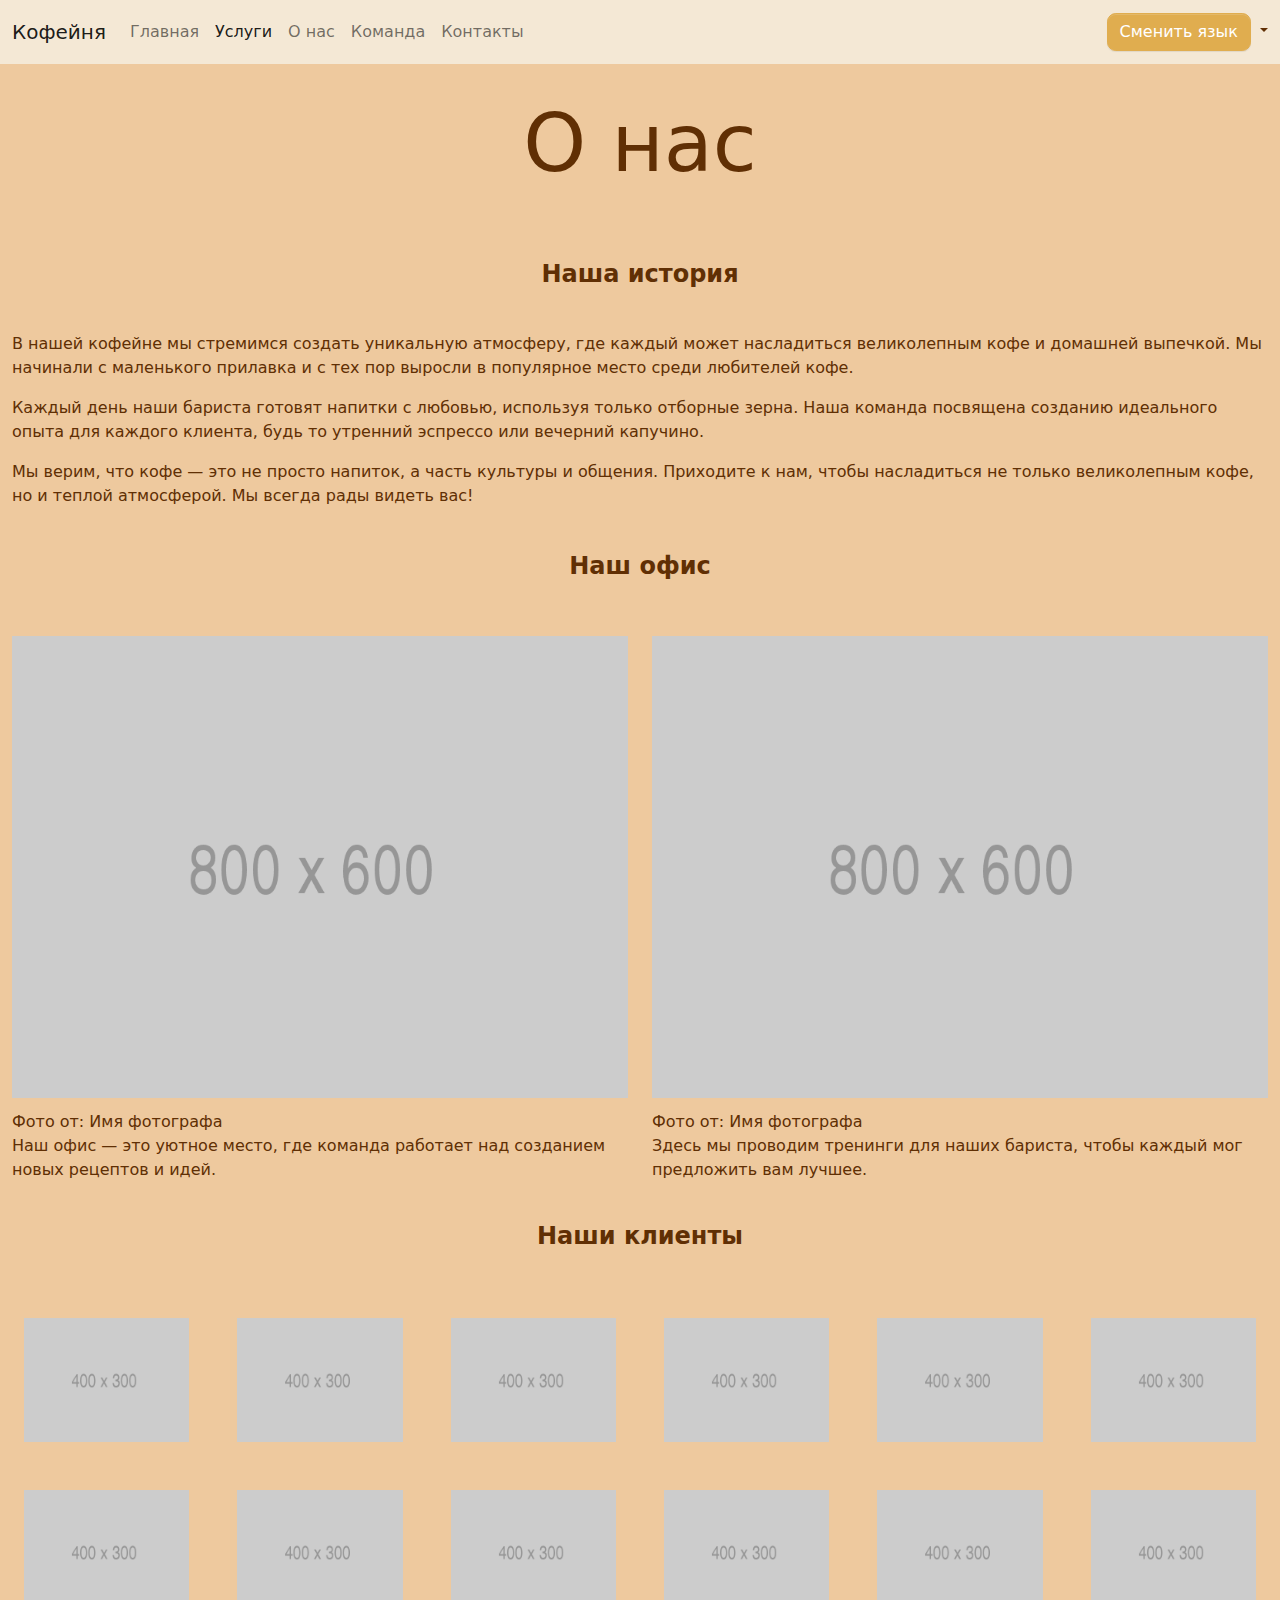
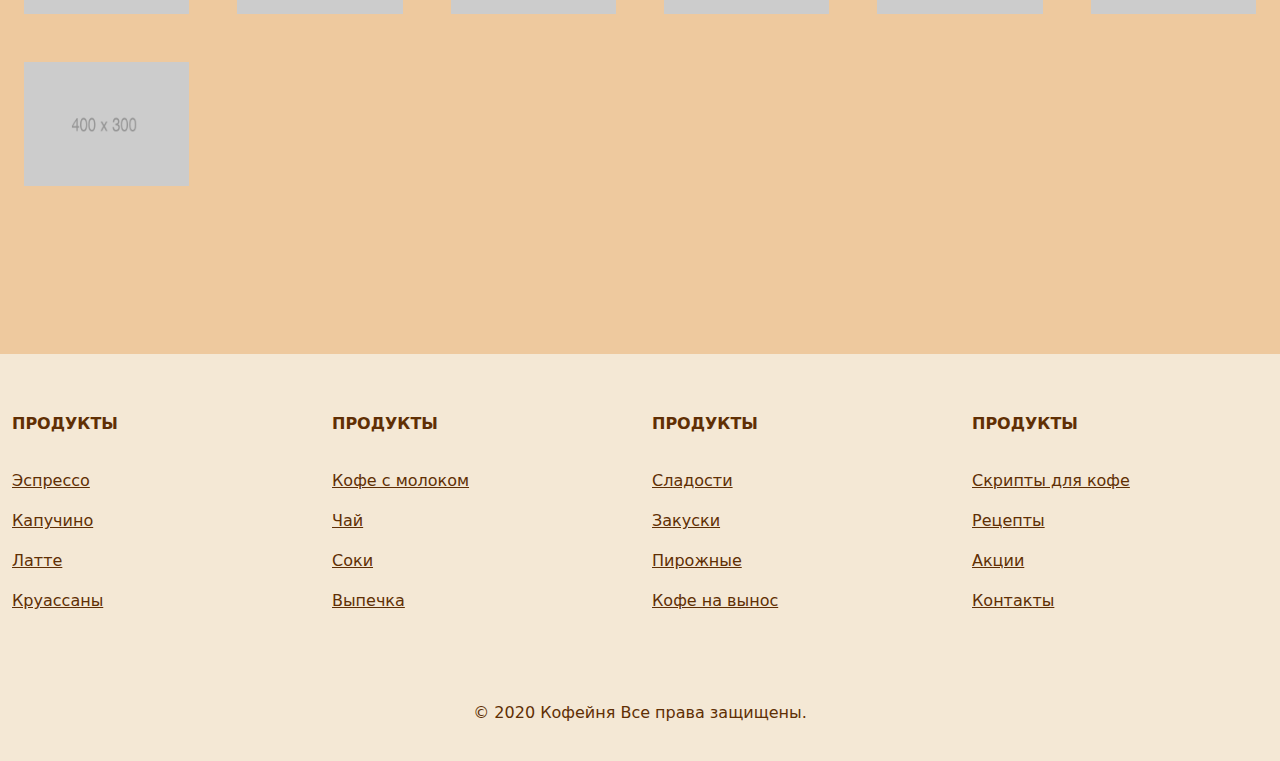
==== commit d7a8aaa1: "Update about.html" ====
--- a/about.html
+++ b/about.html
@@ -22,10 +22,10 @@
       <div class="collapse navbar-collapse justify-content-between" id="navbarNavDropdown">
           <ul class="navbar-nav">
               <li class="nav-item">
-                  <a class="nav-link active" aria-current="page" href="./index.html">Главная</a>
-              </li>
-              <li class="nav-item">
-                  <a class="nav-link" href="./services.html">Услуги</a>
+                  <a class="nav-link" aria-current="page" href="./index.html">Главная</a>
+              </li>
+              <li class="nav-item">
+                  <a class="nav-link active" href="./services.html">Услуги</a>
               </li>
               <li class="nav-item">
                   <a class="nav-link" aria-current="page" href="./about.html">О нас</a>
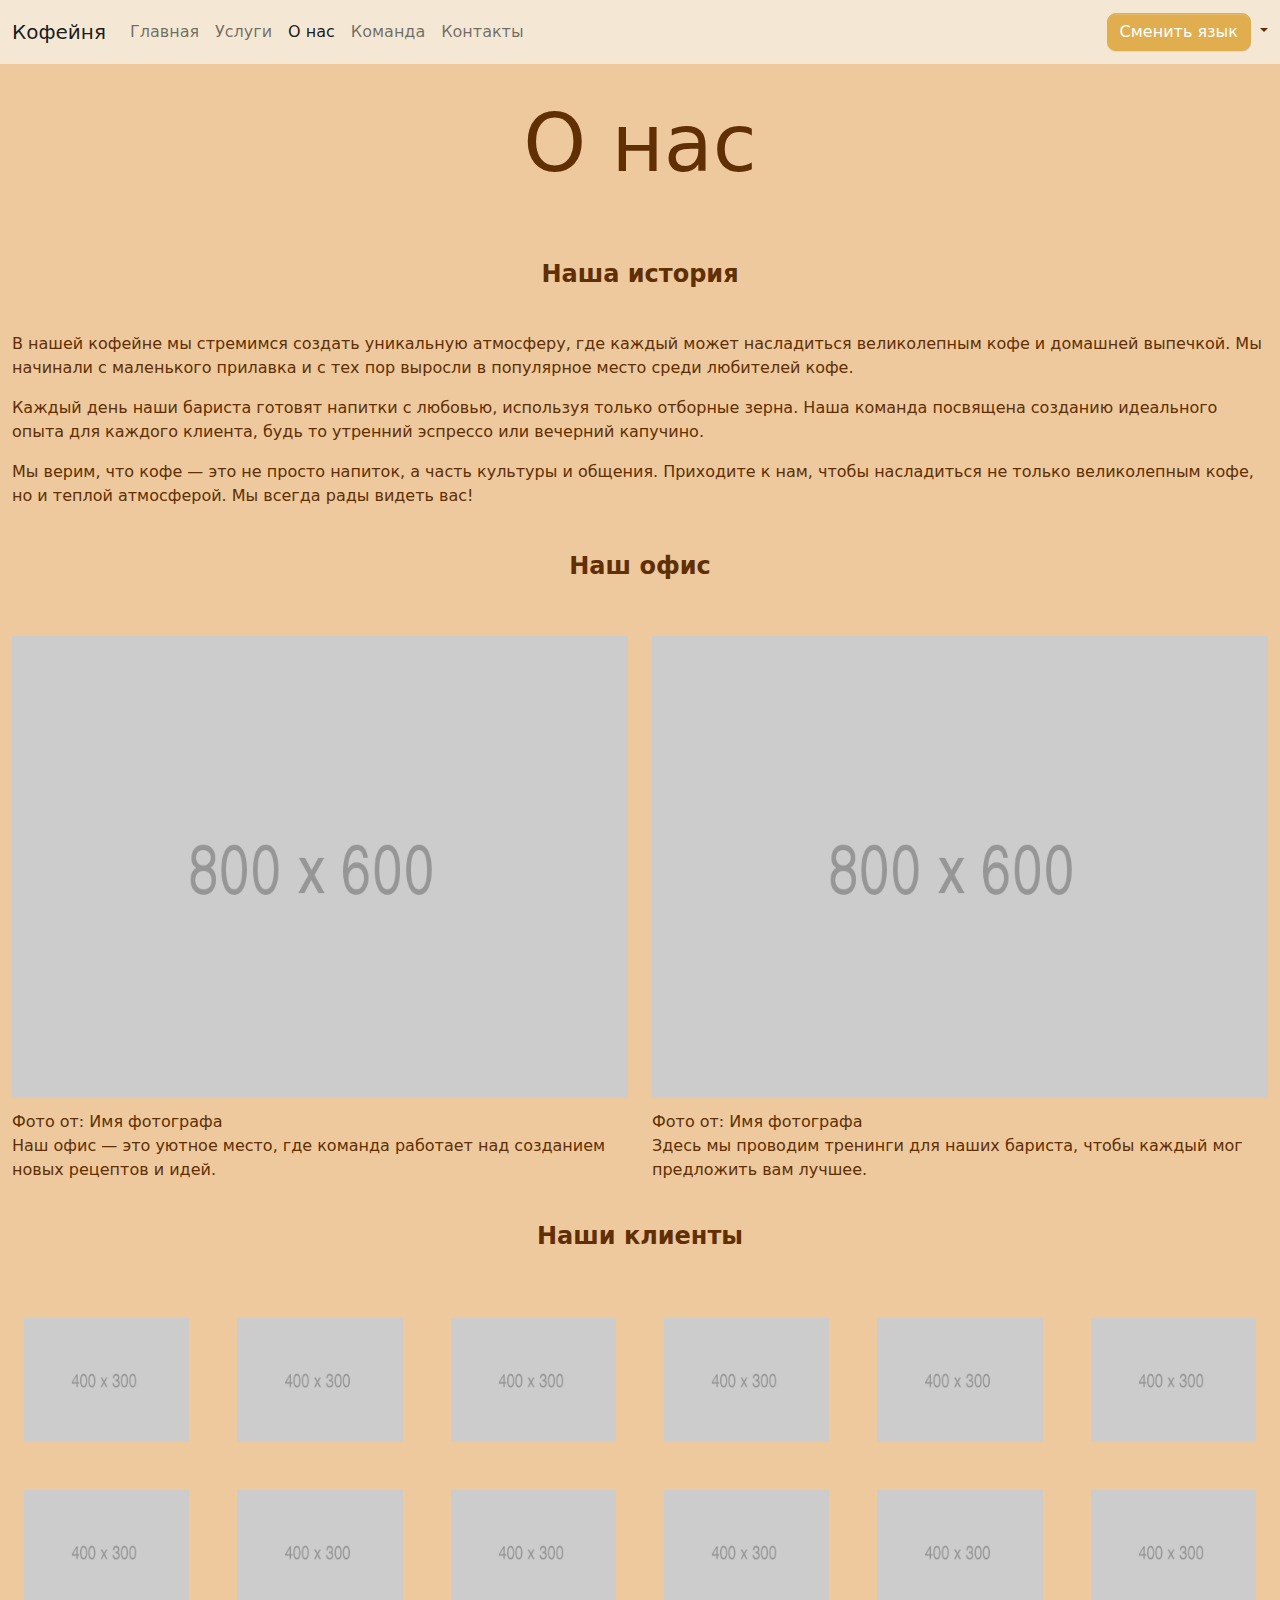
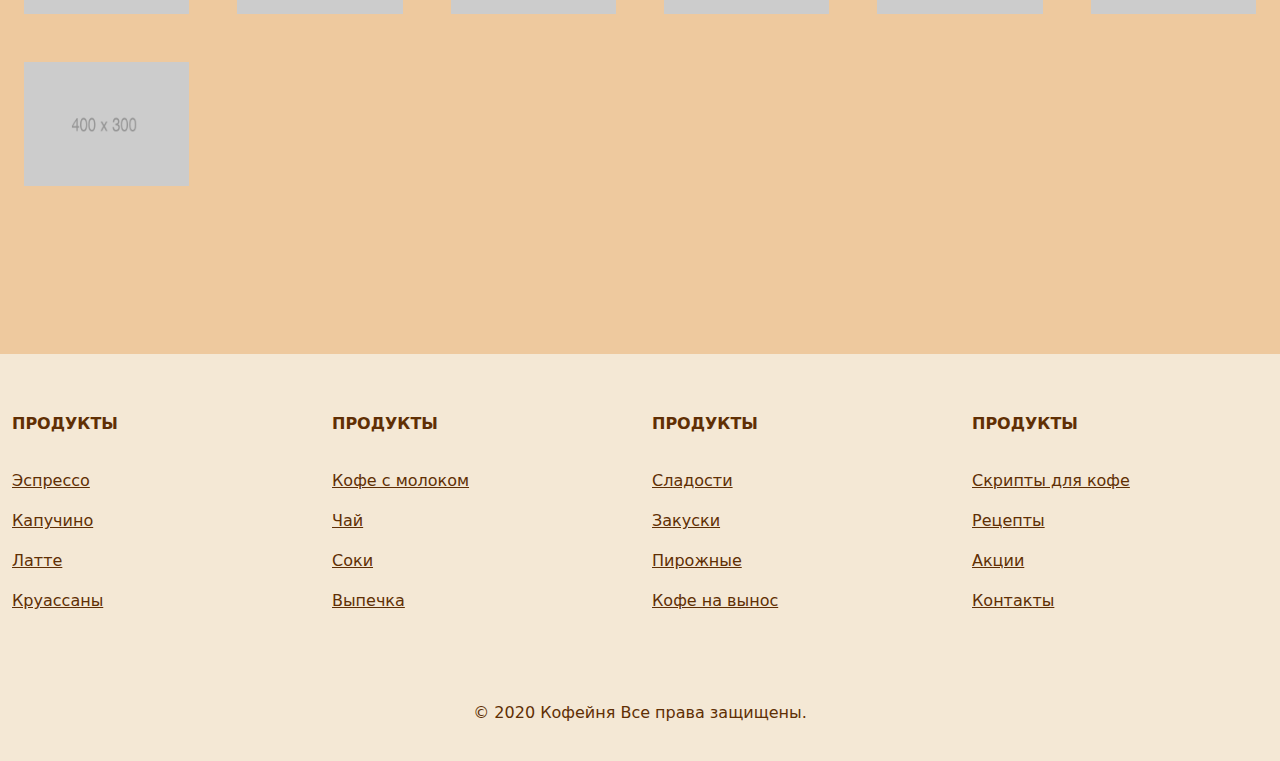
==== commit 3d2b15af: "Update about.html" ====
--- a/about.html
+++ b/about.html
@@ -25,10 +25,10 @@
                   <a class="nav-link" aria-current="page" href="./index.html">Главная</a>
               </li>
               <li class="nav-item">
-                  <a class="nav-link active" href="./services.html">Услуги</a>
-              </li>
-              <li class="nav-item">
-                  <a class="nav-link" aria-current="page" href="./about.html">О нас</a>
+                  <a class="nav-link" href="./services.html">Услуги</a>
+              </li>
+              <li class="nav-item">
+                  <a class="nav-link active" aria-current="page" href="./about.html">О нас</a>
               </li>
               <li class="nav-item">
                   <a class="nav-link" href="./teem.html">Команда</a>
